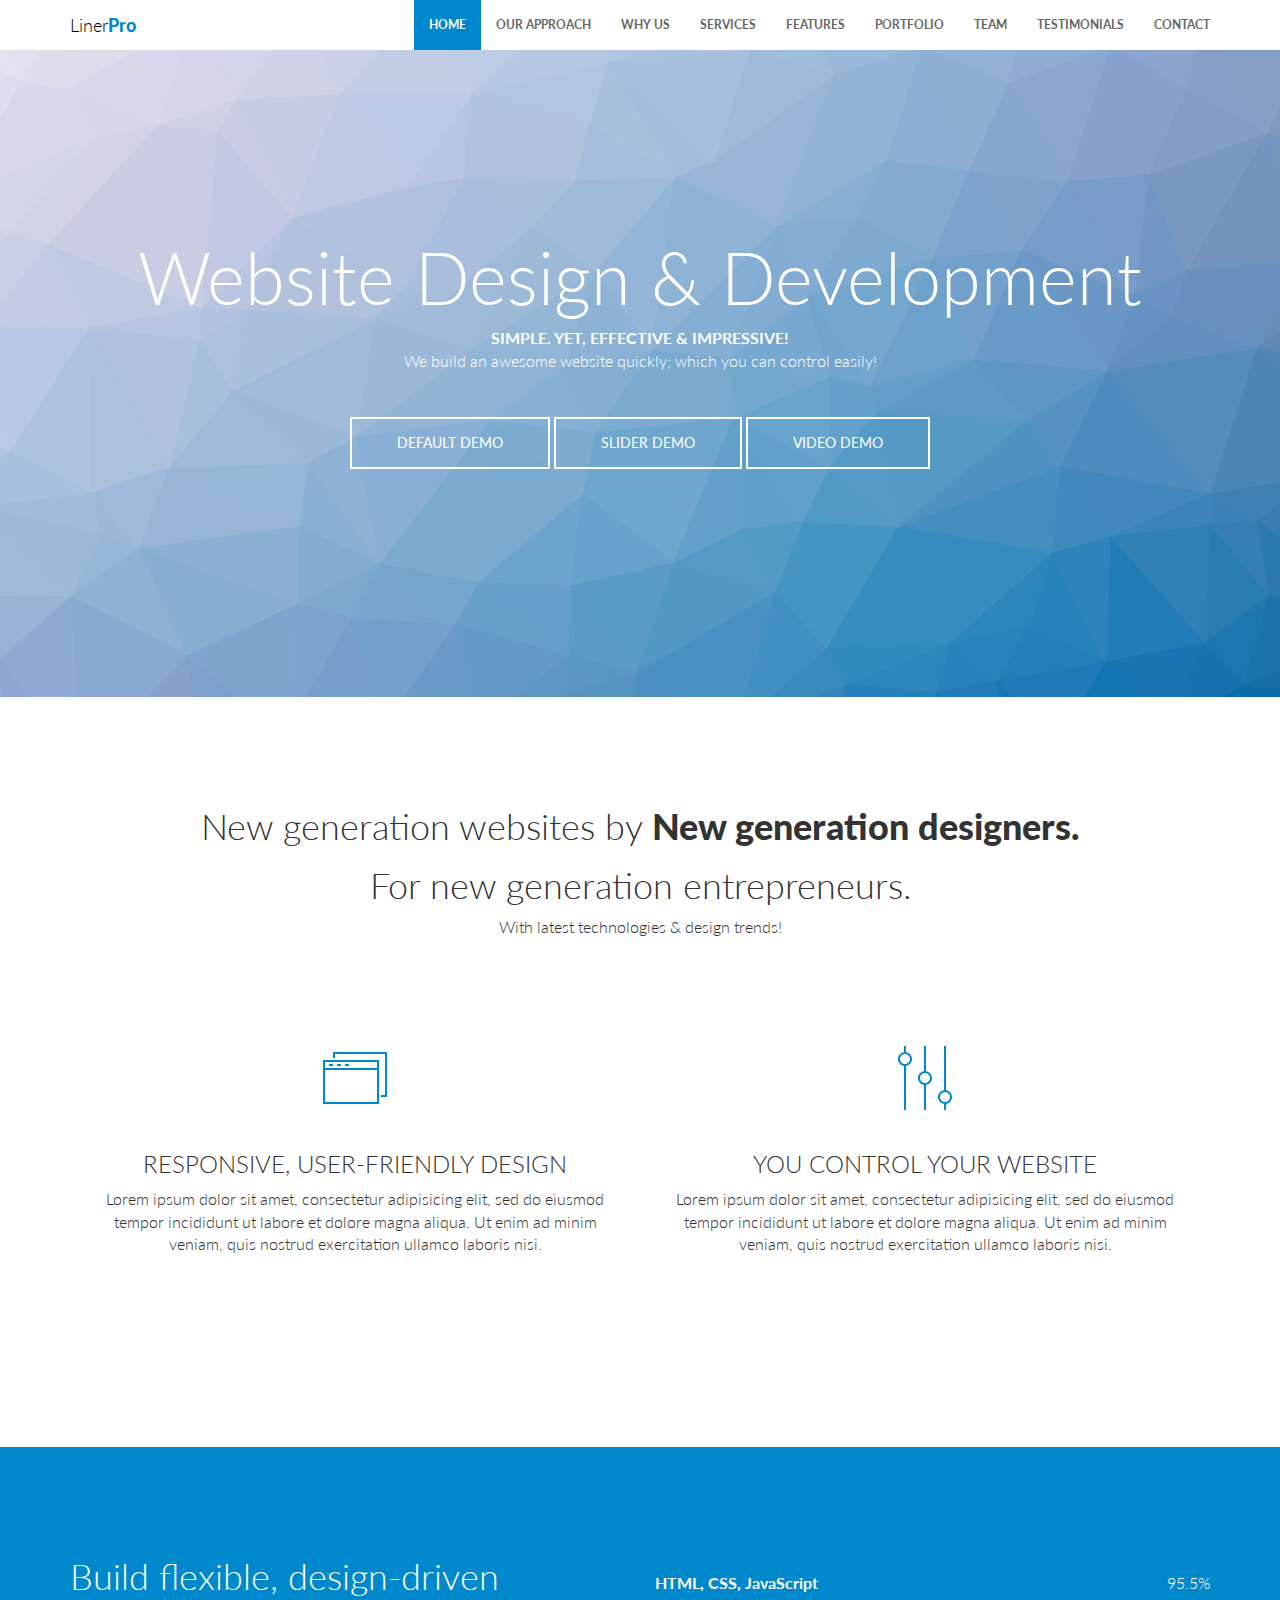
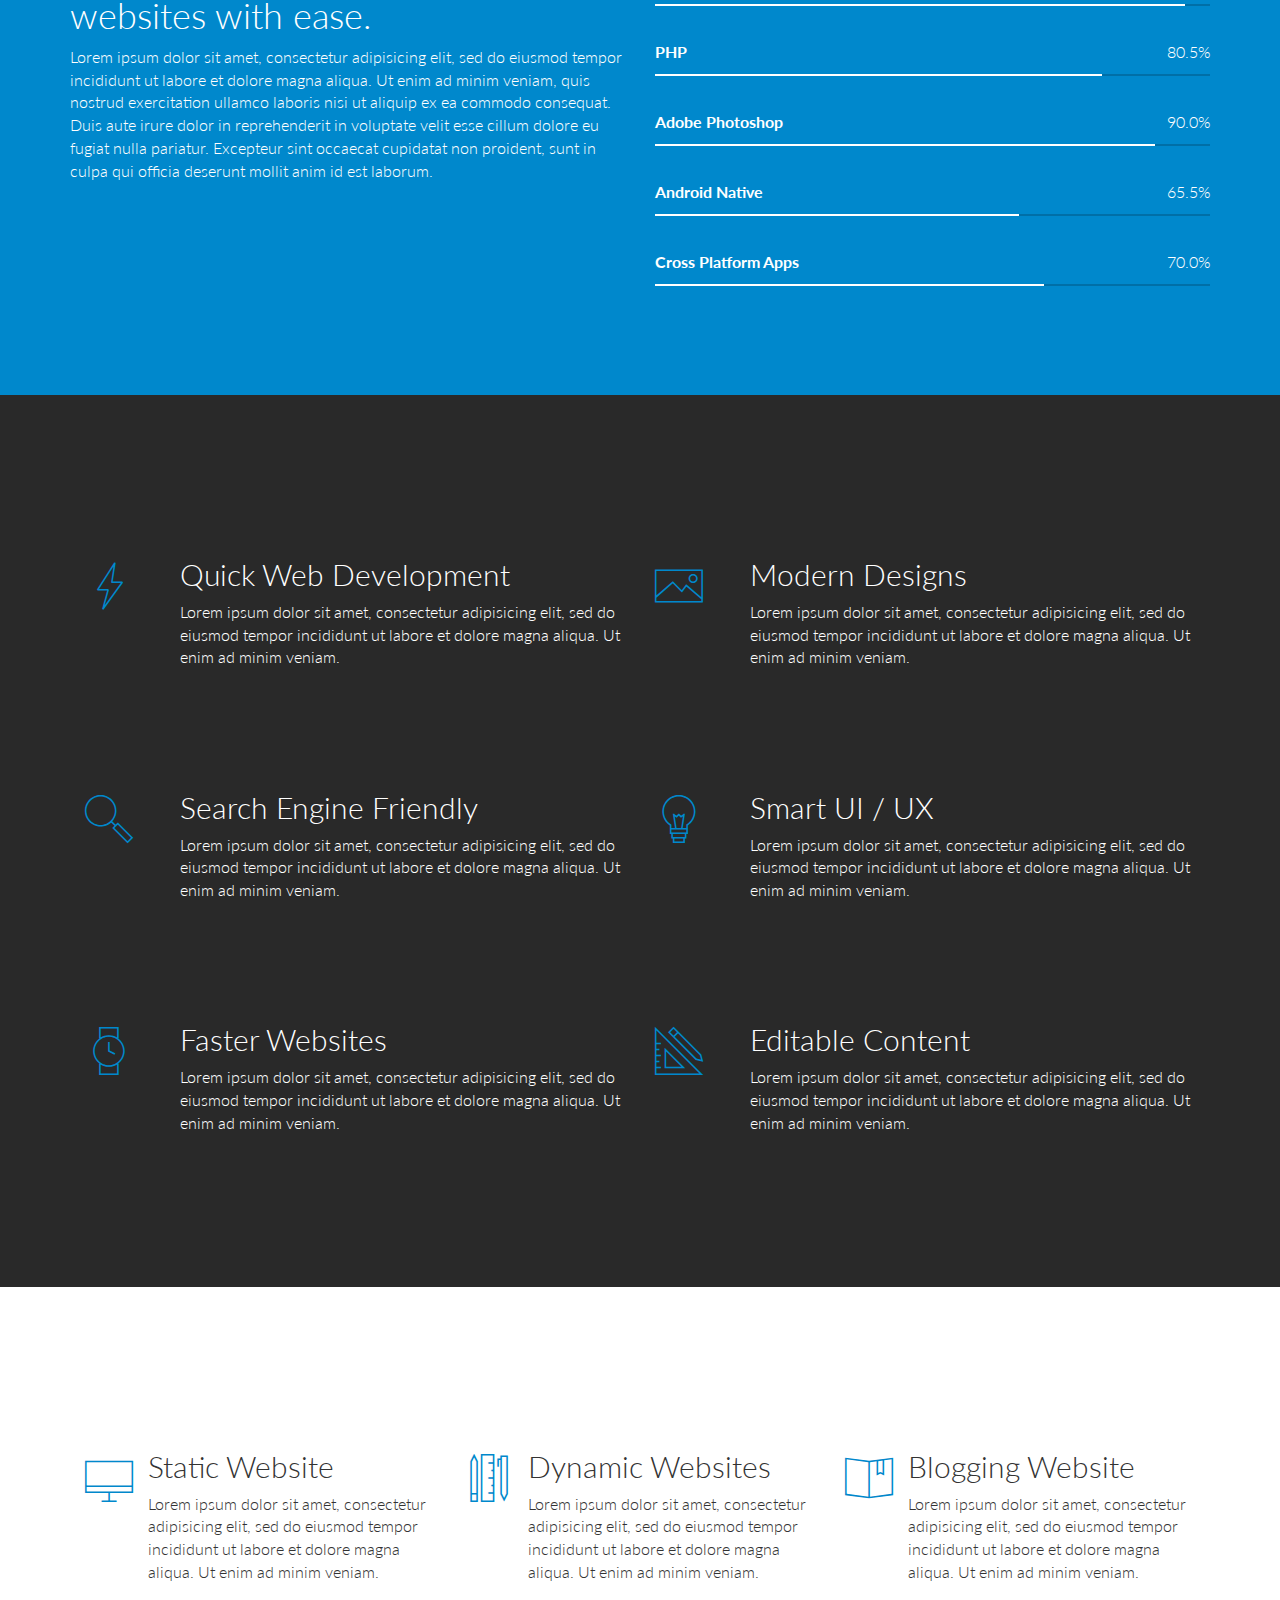
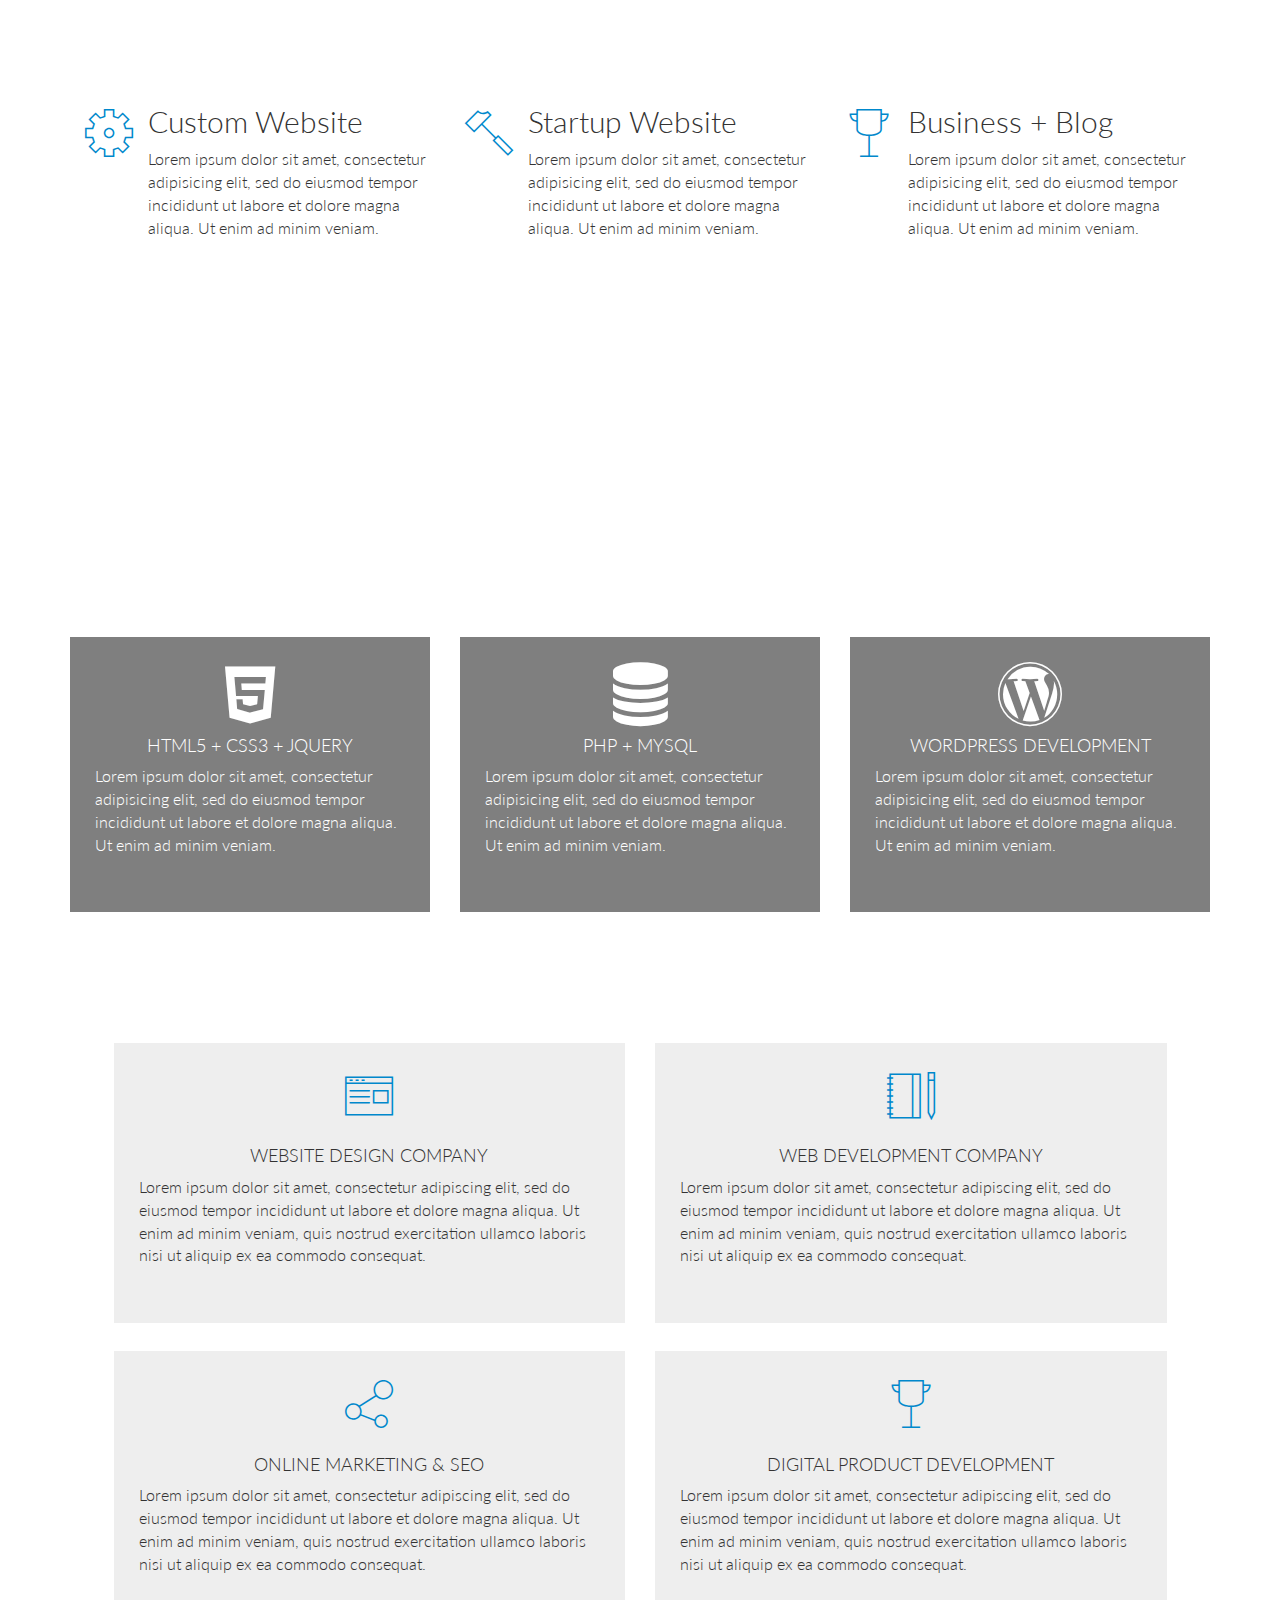
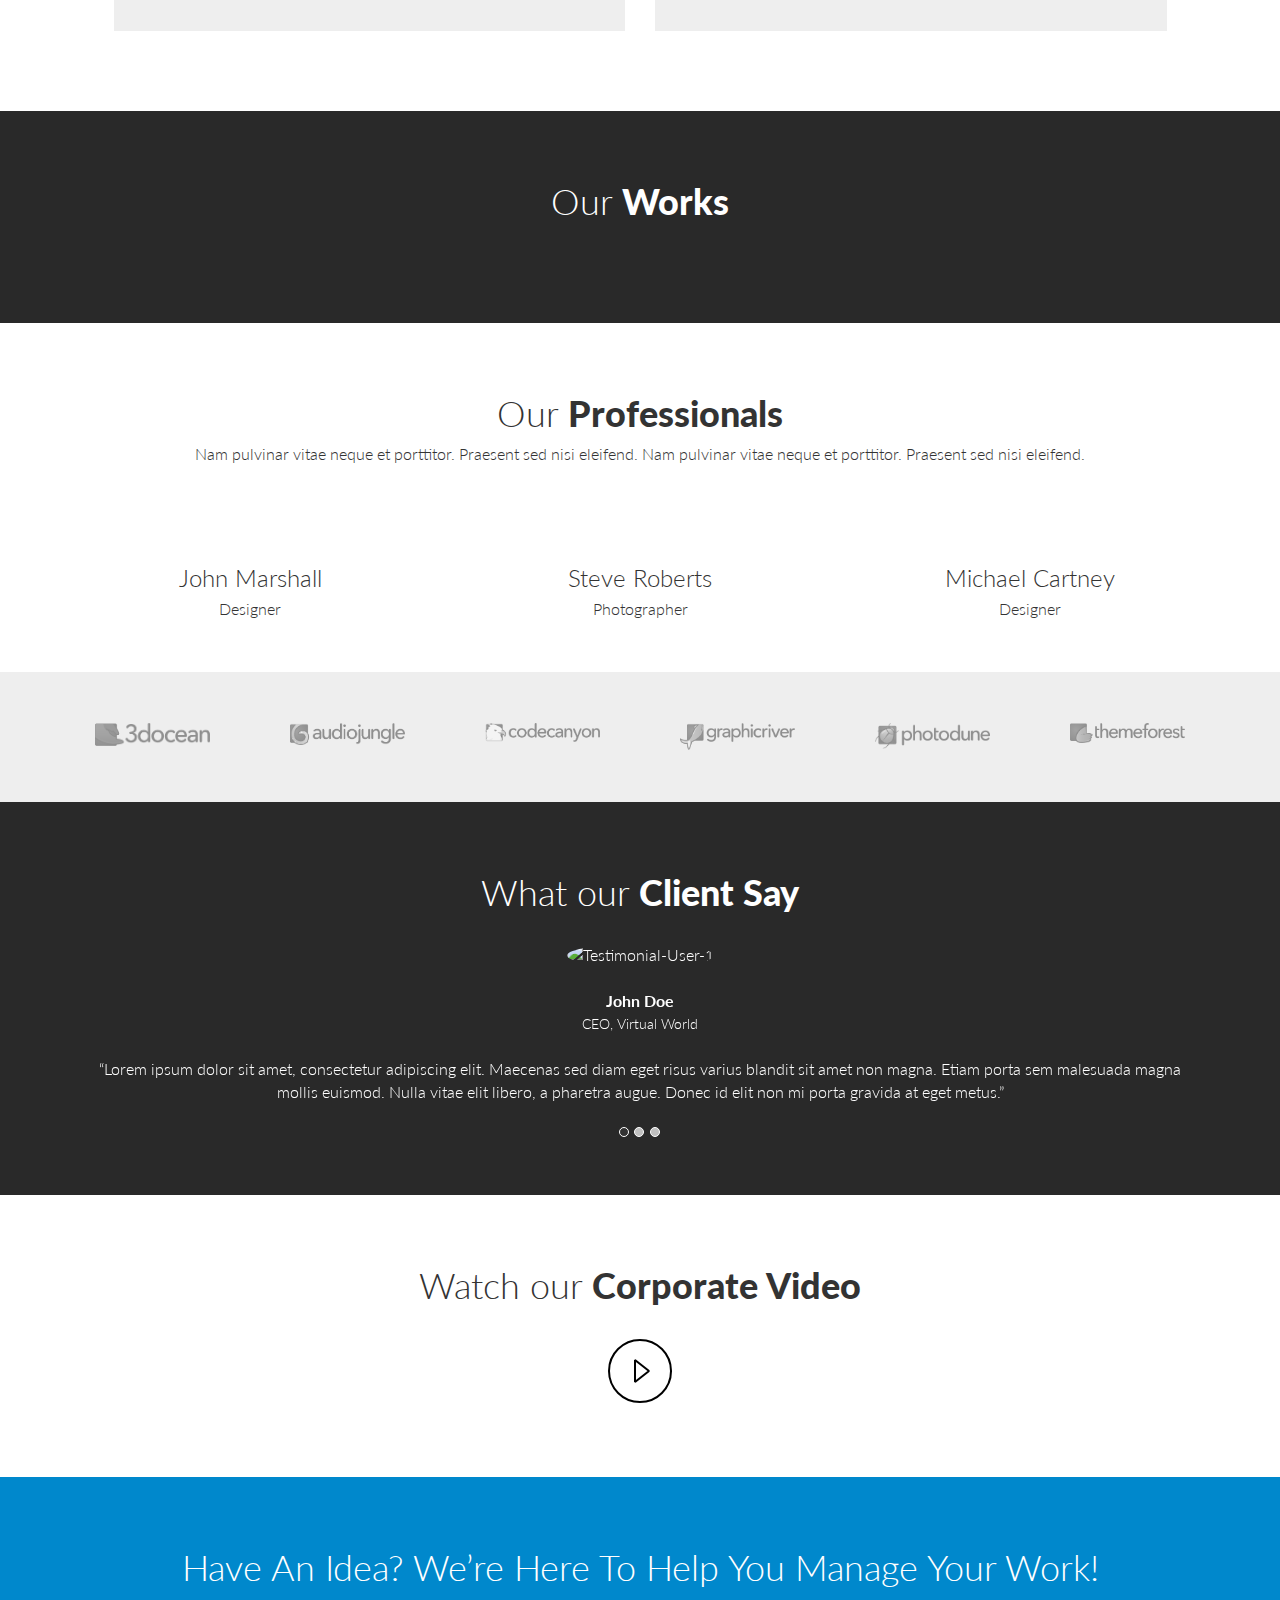
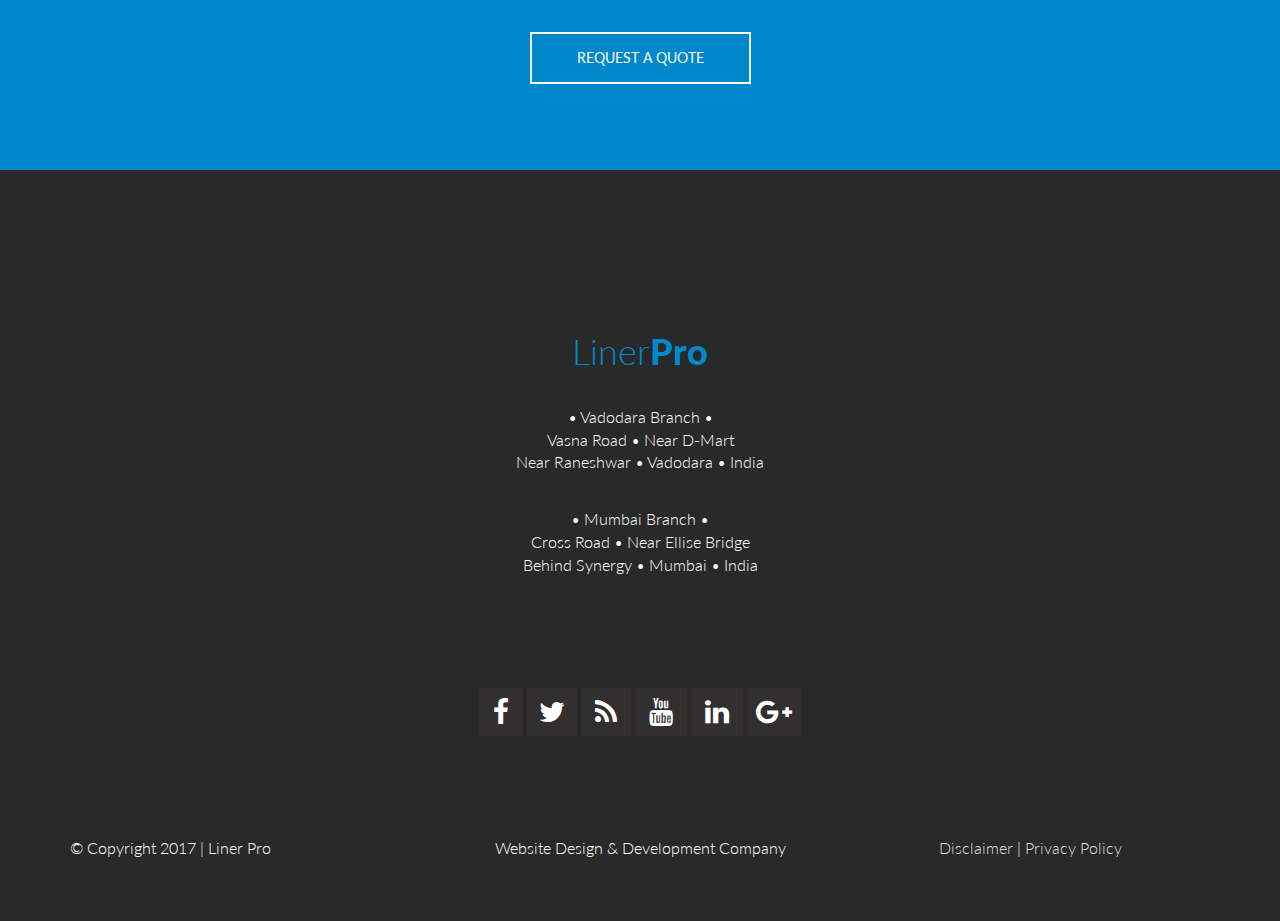
==== index-blue.html @ 0386971e "Initial Commit" ====
<!DOCTYPE html>
<!--[if IE 8]><html class="no-js lt-ie9" lang="en"> <![endif]-->
<!--[if gt IE 8]>
<!--><html class="no-js" lang="zxx"><!--<![endif]-->

<head>
    <!-- Basic Page Needs
    ====================================================================== -->
    <meta charset="UTF-8">
    <title>LinerPro | One Page Professional Bootstrap Website Template</title>
    <meta name="description" content="LinerPro One page Professional responsive website template based on Bootstrap Framework">
    <meta name="keywords" content="Liner, pro, HTML, CSS, XML, JavaScript, bootstrap, framework, responsive, template">
    <meta name="author" content="Liner Pro. Faizan Saiyed">


    <!-- Mobile Specific Meta
    ====================================================================== -->
    <meta name="viewport" content="width=device-width, initial-scale=1.0">

    
    <!-- Favicon
    ====================================================================== -->
    <!-- icon in the highest resolution we need it for -->
    <link rel="icon" sizes="80x80" href="icon.png">
    <!-- reuse same icon for Safari -->
    <link rel="apple-touch-icon" href="ios-icon.png">
    <!-- multiple icons for IE -->
    <meta name="msapplication-square310x310logo" content="icon_largetile.png">



    <!-- Browser Theaming
    ====================================================================== -->
    <!-- Chrome, Firefox, Opera -->
    <meta name="theme-color" content="#292929" />
    <!-- Windows Phone -->  
    <meta name="msapplication-navbutton-color" content="#292929" />  
    <!-- iOS Safari -->  
    <meta name="apple-mobile-web-app-capable" content="yes">  
    <meta name="apple-mobile-web-app-status-bar-style" content="black-translucent">


    
    <!-- CSS
    ====================================================================== -->
    <!-- Bootstrap Framework -->
    <link rel="stylesheet" type="text/css" href="assets/bootstrap/css/bootstrap.min.css">
    <!-- CDN Link to Font Awesome -->
    <link href="https://maxcdn.bootstrapcdn.com/font-awesome/4.7.0/css/font-awesome.min.css" rel="stylesheet">
    <!-- Line Icons (https://linea.io/) -->
    <link rel="stylesheet" type="text/css" href="assets/linea-fonts/basic-icons/styles-basic.css">
    <!-- Main Theme Styles -->
    <link rel="stylesheet" type="text/css" href="assets/css/main.css">



    <!-- Color Options (If no theme selected, default Green Theme will be applied)
    ====================================================================== -->
    <!-- <link rel="stylesheet" type="text/css" href="assets/css/yellow-theme.css"> -->
    <!-- <link rel="stylesheet" type="text/css" href="assets/css/red-theme.css"> -->
    <link rel="stylesheet" type="text/css" href="assets/css/blue-theme.css">
    <!-- <link rel="stylesheet" type="text/css" href="assets/css/custom-theme.css"> -->

</head>

<body data-spy="scroll" data-target=".navbar" data-offset="50">

    <!-- Navbar Section
    ===================================================================== -->
    <header>
        
        <nav class="navbar navbar-default navbar-fixed-top">
            <div class="container">
                <div class="navbar-header">
                    <button type="button" class="navbar-toggle collapsed" data-toggle="modal" data-target="#nav-modal" aria-expanded="false">
                        <span class="sr-only">Toggle navigation</span>
                        <span class="icon-bar"></span>
                        <span class="icon-bar"></span>
                        <span class="icon-bar"></span>
                    </button>
                    <a class="navbar-brand" href="#home">Liner<span>Pro</span></a>
                </div>

                <div class="collapse navbar-collapse" id="navbar-collapse-2">
                    <ul class="nav navbar-nav navbar-right">
                        <li class="active"><a class="nav-links" href="#home">Home</a></li>
                        <li><a class="nav-links" href="#approach">Our Approach</a></li>
                        <li><a class="nav-links" href="#why">Why Us</a></li>
                        <li><a class="nav-links" href="#services">Services</a></li>
                        <li><a class="nav-links" href="#features">Features</a></li>
                        <li><a class="nav-links" href="#works">Portfolio</a></li>
                        <li><a class="nav-links" href="#team">Team</a></li>
                        <li><a class="nav-links" href="#testimonials">Testimonials</a></li>
                        <li><a class="nav-links" href="#" data-toggle="modal" data-target="#contactus">Contact</a></li>
                    </ul>
                </div>
            </div>
        </nav>

    </header>
    <!-- Ends Navbar Section -->

    <!-- Contact Form Modal
    ======================================================================= -->
    <div id="contactus" class="modal fade" role="dialog">
        <div class="modal-dialog modal-lg">

            <!-- Modal content-->
            <div class="modal-content">
                <div class="modal-header">
                    <button type="button" class="close" data-dismiss="modal">&times;</button>
                    <h4 class="modal-title"><span class="bold">Contact</span> Us</h4>
                </div>
                <form id="contact" name="contact" action="mail.php" method="POST">
                    <div class="modal-body">
                            <input type="text" class="form-control" placeholder="Full Name" name="name" id="name" required>
                            <input type="email" class="form-control" placeholder="Email Address" name="email" id="email" required>
                            <input type="text" class="form-control" placeholder="Phone Number" name="phone" id="phone">
                            <input type="text" class="form-control" placeholder="Subject" name="subject" id="subject">
                            <textarea class="form-control" rows="5" placeholder="Enter Message..." name="message" id="message" required></textarea>
                    </div>
                    <div class="modal-footer">
                        <button type="submit" class="btn btn-default submit-btn" id="submit" name="submit">
                            <span class="paperplane-icon fa fa-paper-plane fa-fw"></span> Send
                        </button>
                        <button type="button" class="btn btn-default cancel-btn" data-dismiss="modal">
                            <span class="times-icon fa fa-times fa-fw"></span> Cancel
                        </button>
                    </div>
                </form>
            </div>
        </div>
    </div>

    <!-- Ends Contact Form Modal  -->

    <!-- Home Hero Section
    ======================================================================= -->
    <section id="home" class="section home-section background-image">
        <div class="container">
            <div class="row" style="margin-bottom: 8%;">
                <div class="col-md-12 text-center">
                    <h1>Website Design &amp; Development</h1>
                    <strong>SIMPLE. YET, EFFECTIVE &amp; IMPRESSIVE!</strong>
                    <p>We build an awesome website quickly; which you can control easily!</p>
                    <a href="index.html" class="btn btn-default btn-outline btn-lg contact-btn" style="margin: 3% 0">DEFAULT DEMO</a>
                    <a href="index-slider.html" class="btn btn-default btn-outline btn-lg contact-btn" style="margin: 3% 0">SLIDER DEMO</a>
                    <a href="index-video.html" class="btn btn-default btn-outline btn-lg contact-btn" style="margin: 3% 0">VIDEO DEMO</a>
                </div>
            </div>
        </div>
    </section>
    <!-- Ends Home Hero Section -->

    <!-- Our Approach Section
    ======================================================================= -->
    <section id="approach" class="section" style="padding: 7% 0;">
        <div class="container">
            <div class="row">
                <div class="col-md-12 text-center">
                    <h1>New generation websites by <span class="bold">New generation designers.</span></h1>
                    <h1>For new generation entrepreneurs.</h1>
                    <p>With latest technologies &amp; design trends!</p>
                </div>
            </div>

            <div class="row" style="margin: 8% 0;">
                <div class="col-md-6 text-center">
                    <span class="color-icon icon-basic-webpage-multiple icon-4x"></span>
                    <h3 class="uppercase">RESPONSIVE, USER-FRIENDLY DESIGN</h3>
                    <p>Lorem ipsum dolor sit amet, consectetur adipisicing elit, sed do eiusmod tempor incididunt ut labore et dolore magna aliqua. Ut enim ad minim veniam, quis nostrud exercitation ullamco laboris nisi.</p>
                </div>
                <div class="col-md-6 text-center">
                    <span class="color-icon icon-basic-mixer2 icon-4x"></span>
                    <h3 class="uppercase">YOU CONTROL YOUR WEBSITE</h3>
                    <p>Lorem ipsum dolor sit amet, consectetur adipisicing elit, sed do eiusmod tempor incididunt ut labore et dolore magna aliqua. Ut enim ad minim veniam, quis nostrud exercitation ullamco laboris nisi.</p>
                </div>
            </div>
        </div>
    </section>
    <!-- Ends Our Approach Section -->

    <!-- Our Strengths Section
    ======================================================================= -->
    <section id="ourstrenghts" class="section colored-section" style="padding: 7% 0;">
        <div class="container">
            <div class="row">
                <div class="col-md-6">
                    <h1>Build flexible, design-driven<br>websites with ease.</h1>
                    <p>Lorem ipsum dolor sit amet, consectetur adipisicing elit, sed do eiusmod tempor incididunt ut labore et dolore magna aliqua. Ut enim ad minim veniam, quis nostrud exercitation ullamco laboris nisi ut aliquip ex ea commodo consequat. Duis aute irure dolor in reprehenderit in voluptate velit esse cillum dolore eu fugiat nulla pariatur. Excepteur sint occaecat cupidatat non proident, sunt in culpa qui officia deserunt mollit anim id est laborum.</p>
                </div>

                <div class="col-md-6">
                    <div class="tile-progress">
                        <div>
                            <p><strong>HTML, CSS, JavaScript</strong> <span class="pull-right">95.5%</span></p>
                        </div>
                        <div class="tile-progressbar">
                            <span data-fill="95.5%" style="width: 95.5%;"></span>
                        </div>
                    </div>

                    <div class="tile-progress">
                        <div>
                            <p><strong>PHP</strong> <span class="pull-right">80.5%</span></p>
                        </div>
                        <div class="tile-progressbar">
                            <span data-fill="80.5%" style="width: 80.5%;"></span>
                        </div>
                    </div>

                    <div class="tile-progress">
                        <div>
                            <p><strong>Adobe Photoshop</strong> <span class="pull-right">90.0%</span></p>
                        </div>
                        <div class="tile-progressbar">
                            <span data-fill="90.0%" style="width: 90.0%;"></span>
                        </div>
                    </div>

                    <div class="tile-progress">
                        <div>
                            <p><strong>Android Native</strong> <span class="pull-right">65.5%</span></p>
                        </div>
                        <div class="tile-progressbar">
                            <span data-fill="65.5%" style="width: 65.5%;"></span>
                        </div>
                    </div>

                    <div class="tile-progress">
                        <div>
                            <p><strong>Cross Platform Apps</strong> <span class="pull-right">70.0%</span></p>
                        </div>
                        <div class="tile-progressbar">
                            <span data-fill="70.0%" style="width: 70.0%;"></span>
                        </div>
                    </div>
                </div>
            </div>
        </div>
    </section>
    <!-- Ends Our Strengths Section -->

    <!-- Why Us Section
    ======================================================================= -->
    <section id="why" class="section dark">
        <div class="container">
            <div class="row" style="margin: 8% 0;">
                <div class="col-md-6">
                    <div class="row">
                        <div class="col-md-2 dark-section-icons">
                            <span class="color-icon icon-basic-bolt icon-3x"></span>
                        </div>
                        <div class="col-md-10">
                            <h2 class="uppercase">Quick Web Development</h2>
                            <p>Lorem ipsum dolor sit amet, consectetur adipisicing elit, sed do eiusmod tempor incididunt ut labore et dolore magna aliqua. Ut enim ad minim veniam.</p>
                        </div>
                    </div>
                </div>

                <div class="col-md-6">
                    <div class="row">
                        <div class="col-md-2 dark-section-icons">
                            <span class="color-icon icon-basic-picture icon-3x"></span>
                        </div>
                        <div class="col-md-10">
                            <h2 class="uppercase">Modern Designs</h2>
                            <p>Lorem ipsum dolor sit amet, consectetur adipisicing elit, sed do eiusmod tempor incididunt ut labore et dolore magna aliqua. Ut enim ad minim veniam.</p>
                        </div>
                    </div>
                </div>
            </div>

            <div class="row" style="margin: 8% 0;">
                <div class="col-md-6">
                    <div class="row">
                        <div class="col-md-2 dark-section-icons">
                            <span class="color-icon icon-basic-magnifier icon-3x"></span>
                        </div>
                        <div class="col-md-10">
                            <h2 class="uppercase">Search Engine Friendly</h2>
                            <p>Lorem ipsum dolor sit amet, consectetur adipisicing elit, sed do eiusmod tempor incididunt ut labore et dolore magna aliqua. Ut enim ad minim veniam.</p>
                        </div>
                    </div>
                </div>

                <div class="col-md-6">
                    <div class="row">
                        <div class="col-md-2 dark-section-icons">
                            <span class="color-icon icon-basic-lightbulb icon-3x"></span>
                        </div>
                        <div class="col-md-10">
                            <h2 class="uppercase">Smart UI / UX</h2>
                            <p>Lorem ipsum dolor sit amet, consectetur adipisicing elit, sed do eiusmod tempor incididunt ut labore et dolore magna aliqua. Ut enim ad minim veniam.</p>
                        </div>
                    </div>
                </div>
            </div>

            <div class="row" style="margin: 8% 0;">
                <div class="col-md-6">
                    <div class="row">
                        <div class="col-md-2 dark-section-icons">
                            <span class="color-icon icon-basic-watch icon-3x"></span>
                        </div>
                        <div class="col-md-10">
                            <h2 class="uppercase">Faster Websites</h2>
                            <p>Lorem ipsum dolor sit amet, consectetur adipisicing elit, sed do eiusmod tempor incididunt ut labore et dolore magna aliqua. Ut enim ad minim veniam.</p>
                        </div>
                    </div>
                </div>

                <div class="col-md-6">
                    <div class="row">
                        <div class="col-md-2 dark-section-icons">
                            <span class="color-icon icon-basic-pencil-ruler icon-3x"></span>
                        </div>
                        <div class="col-md-10">
                            <h2 class="uppercase">Editable Content</h2>
                            <p>Lorem ipsum dolor sit amet, consectetur adipisicing elit, sed do eiusmod tempor incididunt ut labore et dolore magna aliqua. Ut enim ad minim veniam.</p>
                        </div>
                    </div>
                </div>
            </div>
        </div>
    </section>
    <!-- Ends Why Us Section -->

    <!-- Services Section
    ======================================================================= -->
    <section id="services" class="section">
        <div class="container">
            <div class="row" style="margin: 8% 0;">
                <div class="col-md-4">
                    <div class="row">
                        <div class="col-md-2 dark-section-icons">
                            <span class="color-icon icon-basic-display icon-3x"></span>
                        </div>
                        <div class="col-md-10">
                            <h2 class="uppercase">Static Website</h2>
                            <p>Lorem ipsum dolor sit amet, consectetur adipisicing elit, sed do eiusmod tempor incididunt ut labore et dolore magna aliqua. Ut enim ad minim veniam.</p>
                        </div>
                    </div>
                </div>

                <div class="col-md-4">
                    <div class="row">
                        <div class="col-md-2 dark-section-icons">
                            <span class="color-icon icon-basic-pencil-ruler-pen icon-3x"></span>
                        </div>
                        <div class="col-md-10">
                            <h2 class="uppercase">Dynamic Websites</h2>
                            <p>Lorem ipsum dolor sit amet, consectetur adipisicing elit, sed do eiusmod tempor incididunt ut labore et dolore magna aliqua. Ut enim ad minim veniam.</p>
                        </div>
                    </div>
                </div>

                <div class="col-md-4">
                    <div class="row">
                        <div class="col-md-2 dark-section-icons">
                            <span class="color-icon icon-basic-spread-bookmark icon-3x"></span>
                        </div>
                        <div class="col-md-10">
                            <h2 class="uppercase">Blogging Website</h2>
                            <p>Lorem ipsum dolor sit amet, consectetur adipisicing elit, sed do eiusmod tempor incididunt ut labore et dolore magna aliqua. Ut enim ad minim veniam.</p>
                        </div>
                    </div>
                </div>
            </div>

            <div class="row" style="margin: 8% 0;">
                <div class="col-md-4">
                    <div class="row">
                        <div class="col-md-2 dark-section-icons">
                            <span class="color-icon icon-basic-gear icon-3x"></span>
                        </div>
                        <div class="col-md-10">
                            <h2 class="uppercase">Custom Website</h2>
                            <p>Lorem ipsum dolor sit amet, consectetur adipisicing elit, sed do eiusmod tempor incididunt ut labore et dolore magna aliqua. Ut enim ad minim veniam.</p>
                        </div>
                    </div>
                </div>

                <div class="col-md-4">
                    <div class="row">
                        <div class="col-md-2 dark-section-icons">
                            <span class="color-icon icon-basic-hammer icon-3x"></span>
                        </div>
                        <div class="col-md-10">
                            <h2 class="uppercase">Startup Website</h2>
                            <p>Lorem ipsum dolor sit amet, consectetur adipisicing elit, sed do eiusmod tempor incididunt ut labore et dolore magna aliqua. Ut enim ad minim veniam.</p>
                        </div>
                    </div>
                </div>

                <div class="col-md-4">
                    <div class="row">
                        <div class="col-md-2 dark-section-icons">
                            <span class="color-icon icon-basic-cup icon-3x"></span>
                        </div>
                        <div class="col-md-10">
                            <h2 class="uppercase">Business + Blog</h2>
                            <p>Lorem ipsum dolor sit amet, consectetur adipisicing elit, sed do eiusmod tempor incididunt ut labore et dolore magna aliqua. Ut enim ad minim veniam.</p>
                        </div>
                    </div>
                </div>
            </div>
        </div>
    </section>
    <!-- Ends Services Section -->

    <!-- Features Section
    ======================================================================= -->
    <section id="features" class="section background-image">
        <div class="container">
            <div class="row" style="margin-bottom: 8%;">
                <div class="col-md-12 text-center">
                    <h1>Website Design &amp; Development</h1>
                    <p>With latest technologies in the market. In India &amp; all over World.</p>
                </div>
            </div>

            <div class="row">
                <div class="col-md-4 text-center">
                    <div class="black-bg">
                        <i class="fa fa-html5 fa-4x"></i>
                        <h4>HTML5 + CSS3 + JQUERY</h4>
                        <p class="text-left">Lorem ipsum dolor sit amet, consectetur adipisicing elit, sed do eiusmod tempor incididunt ut labore et dolore magna aliqua. Ut enim ad minim veniam.</p>
                    </div>
                </div>

                <div class="col-md-4 text-center">
                    <div class="black-bg">
                        <i class="fa fa-database fa-4x"></i>
                        <h4>PHP + MYSQL</h4>
                        <p class="text-left">Lorem ipsum dolor sit amet, consectetur adipisicing elit, sed do eiusmod tempor incididunt ut labore et dolore magna aliqua. Ut enim ad minim veniam.</p>
                    </div>
                </div>

                <div class="col-md-4 text-center">
                    <div class="black-bg">
                        <i class="fa fa-wordpress fa-4x"></i>
                        <h4>WORDPRESS DEVELOPMENT</h4>
                        <p class="text-left">Lorem ipsum dolor sit amet, consectetur adipisicing elit, sed do eiusmod tempor incididunt ut labore et dolore magna aliqua. Ut enim ad minim veniam.</p>
                    </div>
                </div>
            </div>
        </div>
    </section>
    <!-- Ends Features Section -->

    <!-- Core Values Section
    ======================================================================= -->
    <section id="core-values" class="section">
        <div class="container">
            <div class="row grey-bg-row">
                <div class="col-md-6 text-center">
                    <div class="grey-bg">
                        <span class="color-icon icon-basic-webpage-img-txt icon-3x"></span>
                        <h4>WEBSITE DESIGN COMPANY</h4>
                        <p class="text-left">Lorem ipsum dolor sit amet, consectetur adipiscing elit, sed do eiusmod tempor incididunt ut labore et dolore magna aliqua. Ut enim ad minim veniam, quis nostrud exercitation ullamco laboris nisi ut aliquip ex ea commodo consequat.</p>
                    </div>
                </div>

                <div class="col-md-6 text-center">
                    <div class="grey-bg">
                        <span class="color-icon icon-basic-notebook-pencil icon-3x"></span>
                        <h4>WEB DEVELOPMENT COMPANY</h4>
                        <p class="text-left">Lorem ipsum dolor sit amet, consectetur adipiscing elit, sed do eiusmod tempor incididunt ut labore et dolore magna aliqua. Ut enim ad minim veniam, quis nostrud exercitation ullamco laboris nisi ut aliquip ex ea commodo consequat.</p>
                    </div>
                </div>
            </div>

            <div class="row grey-bg-row">
                <div class="col-md-6 text-center">
                    <div class="grey-bg">
                        <span class="color-icon icon-basic-share icon-3x"></span>
                        <h4>ONLINE MARKETING &amp; SEO</h4>
                        <p class="text-left">Lorem ipsum dolor sit amet, consectetur adipiscing elit, sed do eiusmod tempor incididunt ut labore et dolore magna aliqua. Ut enim ad minim veniam, quis nostrud exercitation ullamco laboris nisi ut aliquip ex ea commodo consequat.</p>
                    </div>
                </div>

                <div class="col-md-6 text-center">
                    <div class="grey-bg">
                        <span class="color-icon icon-basic-cup icon-3x"></span>
                        <h4>DIGITAL PRODUCT DEVELOPMENT</h4>
                        <p class="text-left">Lorem ipsum dolor sit amet, consectetur adipiscing elit, sed do eiusmod tempor incididunt ut labore et dolore magna aliqua. Ut enim ad minim veniam, quis nostrud exercitation ullamco laboris nisi ut aliquip ex ea commodo consequat.</p>
                    </div>
                </div>
            </div>
        </div>
    </section>
    <!-- Ends Core Values Section -->

    <!-- Portfolio Section
    ======================================================================= -->
    <section id="works" class="section dark">
        <div class="container">
            <div class="col-md-12">
                <h1 class="text-center">Our <span class="bold">Works</span></h1>
                <div id="gallery" class="gallery">
                    <ul>

                        <li id="image1" class="col-md-4 col-sm-6 col-xs-12">
                            <div class="mosaicItem">
                                <a href="#popin1">
                                    <img src="https://placehold.it/800x800/333" alt="" class="img-responsive" />
                                    <div class="text">Work Title</div>
                                </a>
                            </div>
                            <div class="popin" id="popin1">
                                <a href="#image1">
                                    <div class="galleryOverlay"></div>
                                    <div class="imgBox"><img src="https://placehold.it/800x500/333" alt="" class="img-responsive" /></div>
                                </a>
                            </div>
                        </li>
                   
                        <li id="image2" class="col-md-4 col-sm-6 col-xs-12">
                            <div class="mosaicItem">
                                <a href="#popin2">
                                    <img src="https://placehold.it/800x800/333" alt="" class="img-responsive" />
                                    <div class="text">Work Title</div>
                                </a>
                            </div>
                            <div class="popin" id="popin2">
                                <a href="#image2">
                                    <div class="galleryOverlay"></div>
                                    <div class="imgBox"><img src="https://placehold.it/800x500/333" alt="" class="img-responsive" /></div>
                                </a>
                            </div>
                        </li>
                    
                        <li id="image3" class="col-md-4 col-sm-6 col-xs-12">
                            <div class="mosaicItem">
                                <a href="#popin3">
                                    <img src="https://placehold.it/800x800/333" alt="" class="img-responsive" />
                                    <div class="text">Work Title</div>
                                </a>
                            </div>
                            <div class="popin" id="popin3">
                                <a href="#image3">
                                    <div class="galleryOverlay"></div>
                                    <div class="imgBox"><img src="https://placehold.it/800x500/333" alt="" class="img-responsive" /></div>
                                </a>
                            </div>
                        </li>
                    
                        <li id="image4" class="col-md-4 col-sm-6 col-xs-12">
                            <div class="mosaicItem">
                                <a href="#popin4">
                                    <img src="https://placehold.it/800x800/333" alt="" class="img-responsive" />
                                    <div class="text">Work Title</div>
                                </a>
                            </div>
                            <div class="popin" id="popin4">
                                <a href="#image4">
                                    <div class="galleryOverlay"></div>
                                    <div class="imgBox"><img src="https://placehold.it/800x500/333" alt="" class="img-responsive" /></div>
                                </a>
                            </div>
                        </li>
                    
                        <li id="image5" class="col-md-4 col-sm-6 col-xs-12">
                            <div class="mosaicItem">
                                <a href="#popin5">
                                    <img src="https://placehold.it/800x800/333" alt="" class="img-responsive" />
                                    <div class="text">Work Title</div>
                                </a>
                            </div>
                            <div class="popin" id="popin5">
                                <a href="#image5">
                                    <div class="galleryOverlay"></div>
                                    <div class="imgBox"><img src="https://placehold.it/800x500/333" alt="" class="img-responsive" /></div>
                                </a>
                            </div>
                        </li>
                    
                        <li id="image6" class="col-md-4 col-sm-6 col-xs-12">
                            <div class="mosaicItem">
                                <a href="#popin6">
                                    <img src="https://placehold.it/800x800/333" alt="" class="img-responsive" />
                                    <div class="text">Work Title</div>
                                </a>
                            </div>
                            <div class="popin" id="popin6">
                                <a href="#image6">
                                    <div class="galleryOverlay"></div>
                                    <div class="imgBox"><img src="https://placehold.it/800x500/333" alt="" class="img-responsive" /></div>
                                </a>
                            </div>
                        </li>
                        
                    </ul>

                </div>
            </div>
        </div>
    </section>
    <!-- Ends Portfolio Section -->

    

    <!-- Our Team Section
    =======================================================================-->
    <section id="team" class="section">
        <div class="container">
            <h1 class="text-center">Our <span class="bold">Professionals</span></h1>
            <p class="text-center">Nam pulvinar vitae neque et porttitor. Praesent sed nisi eleifend. Nam pulvinar vitae neque et porttitor. Praesent sed nisi eleifend.</p>
            <div class="row team-row" style="margin-top: 4%;">

                <div class="col-md-4 col-sm-6 team-wrap">
                    <div class="team-member text-center">
                        <div class="team-img">
                            <img src="https://deothemes.com/envato/enigma/html/img/team_1.jpg" alt="">
                            <div class="overlay">
                                <div class="team-details text-center">
                                    <p>
                                        Our web design team will spend time with our digital marketing team.
                                    </p>
                                    <div class="socials mt-20">
                                        <a href="#"><i class="fa fa-facebook"></i></a>
                                        <a href="#"><i class="fa fa-twitter"></i></a>
                                        <a href="#"><i class="fa fa-google-plus"></i></a>
                                        <a href="#"><i class="fa fa-envelope"></i></a>
                                    </div>
                                </div>
                            </div>
                        </div>
                        <h3 class="team-title">John Marshall</h3>
                        <span>Designer</span>
                    </div>
                </div>
                <!-- end team member -->

                <div class="col-md-4 col-sm-6 team-wrap">
                    <div class="team-member text-center">
                        <div class="team-img">
                            <img src="https://deothemes.com/envato/enigma/html/img/team_2.jpg" alt="">
                            <div class="overlay">
                                <div class="team-details text-center">
                                    <p>
                                        Our web design team will spend time with our digital marketing team.
                                    </p>
                                    <div class="socials mt-20">
                                        <a href="#"><i class="fa fa-facebook"></i></a>
                                        <a href="#"><i class="fa fa-twitter"></i></a>
                                        <a href="#"><i class="fa fa-google-plus"></i></a>
                                        <a href="#"><i class="fa fa-envelope"></i></a>
                                    </div>
                                </div>
                            </div>
                        </div>
                        <h3 class="team-title">Steve Roberts</h3>
                        <span>Photographer</span>
                    </div>
                </div>
                <!-- end team member -->

                <div class="col-md-4 col-sm-6 team-wrap">
                    <div class="team-member last text-center">
                        <div class="team-img">
                            <img src="https://deothemes.com/envato/enigma/html/img/team_3.jpg" alt="">
                            <div class="overlay">
                                <div class="team-details text-center">
                                    <p>
                                        Our web design team will spend time with our digital marketing team.
                                    </p>
                                    <div class="socials mt-20">
                                        <a href="#"><i class="fa fa-facebook"></i></a>
                                        <a href="#"><i class="fa fa-twitter"></i></a>
                                        <a href="#"><i class="fa fa-google-plus"></i></a>
                                        <a href="#"><i class="fa fa-envelope"></i></a>
                                    </div>
                                </div>
                            </div>
                        </div>
                        <h3 class="team-title">Michael Cartney</h3>
                        <span>Designer</span>
                    </div>
                </div>
                <!-- end team member -->

            </div>
        </div>
    </section>
    <!-- Ends Our Team Section -->

    <!-- Our Clients Section
    ======================================================================= -->
    <div id="clients" class="section" style="background-color: #EEE">
        <div class="container">
            <div class="row">
                <div class="col-md-2 col-sm-12 col-xs-12">
                    <img class="client-logo img-responsive" src="assets/images/clients/1.png" alt="...">
                </div>
                <div class="col-md-2 col-sm-12 col-xs-12">
                    <img class="client-logo img-responsive" src="assets/images/clients/2.png" alt="...">
                </div>
                <div class="col-md-2 col-sm-12 col-xs-12">
                    <img class="client-logo img-responsive" src="assets/images/clients/3.png" alt="...">
                </div>
                <div class="col-md-2 col-sm-12 col-xs-12">
                    <img class="client-logo img-responsive" src="assets/images/clients/4.png" alt="...">
                </div>
                <div class="col-md-2 col-sm-12 col-xs-12">
                    <img class="client-logo img-responsive" src="assets/images/clients/5.png" alt="...">
                </div>
                <div class="col-md-2 col-sm-12 col-xs-12">
                    <img class="client-logo img-responsive" src="assets/images/clients/6.png" alt="...">
                </div>
            </div>
        </div>
    </div>
    <!-- Ends Our Clients Section -->

    <!-- Testimonials Section
    ======================================================================= -->
    <section id="testimonials" class="section dark">
        <div class="container">
            <div class="row">
                <div class="col-md-12">
                    <h1 class="text-center">What our <span class="bold">Client Say</span></h1>
                    <div class="carousel slide quote-carousel" data-ride="carousel" id="quote-carousel">

                        <!-- Bottom Carousel Indicators -->
                        <ol class="carousel-indicators">
                            <li data-target="#quote-carousel" data-slide-to="0" class="active"></li>
                            <li data-target="#quote-carousel" data-slide-to="1"></li>
                            <li data-target="#quote-carousel" data-slide-to="2"></li>
                        </ol>

                        <!-- Carousel Slides / Quotes -->
                        <div class="carousel-inner">

                            <!-- Quote 1 -->
                            <div class="item active">
                                <div class="row">
                                    <div class="col-sm-12">
                                        <img src="https://api.adorable.io/avatars/100/abott@adorable.png" class="img-circle" alt="Testimonial-User-1">
                                        <br>
                                        <br><strong>John Doe</strong>
                                        <br><small>CEO, Virtual World</small>
                                        <br>
                                        <br>
                                        <p>&ldquo;Lorem ipsum dolor sit amet, consectetur adipiscing elit. Maecenas sed diam eget risus varius blandit sit amet non magna. Etiam porta sem malesuada magna mollis euismod. Nulla vitae elit libero, a pharetra augue. Donec id elit non mi porta gravida at eget metus.&rdquo;</p>
                                    </div>
                                </div>
                            </div>

                            <!-- Quote 2 -->
                            <div class="item">
                                <div class="row">
                                    <div class="col-sm-12">
                                        <img src="https://api.adorable.io/avatars/100/john@adorable.png" class="img-circle" alt="Testimonial-User-2">
                                        <br>
                                        <br><strong>John Doe</strong>
                                        <br><small>CEO, Virtual World</small>
                                        <br>
                                        <br>
                                        <p>&ldquo;Vivamus sagittis lacus vel augue laoreet rutrum faucibus dolor auctor. Vivamus sagittis lacus vel augue laoreet rutrum faucibus dolor auctor. Aenean lacinia bibendum nulla sed consectetur. Nullam id dolor id nibh ultricies vehicula ut id elit. Morbi leo risus, porta ac consectetur ac, vestibulum at eros.&rdquo;</p>
                                    </div>
                                </div>
                            </div>

                            <!-- Quote 3 -->
                            <div class="item">
                                <div class="row">
                                    <div class="col-sm-12">
                                        <img src="https://api.adorable.io/avatars/100/jane@adorable.png" class="img-circle" alt="Testimonial-User-3">
                                        <br>
                                        <br><strong>John Doe</strong>
                                        <br><small>CEO, Virtual World</small>
                                        <br>
                                        <br>
                                        <p>&ldquo;Aenean lacinia bibendum nulla sed consectetur. Lorem ipsum dolor sit amet, consectetur adipiscing elit. Praesent commodo cursus magna, vel scelerisque nisl consectetur et. Maecenas faucibus mollis interdum. Cras mattis consectetur purus sit amet fermentum.&rdquo;</p>
                                    </div>
                                </div>
                            </div>

                        </div>

                    </div>
                </div>
            </div>
        </div>
    </section>
    <!-- Ends Testimonials Section -->

    <!-- Corporate Video Section
    ======================================================================= -->
    <section id="video" class="section">
        <div class="container">
            <div class="row">
                <div class="col-md-12 text-center">
                    <h1>Watch our <span class="bold">Corporate Video</span></h1>
                    <a href="#" data-toggle="modal" data-target="#corporateVideo">
                        <img src="assets/images/music_play_button.svg" style="margin: 2% 0;" alt="Play-Button">
                    </a>

                    <!-- Modal -->
                    <div id="corporateVideo" class="modal fade corporateVideo" role="dialog">
                      <div class="modal-dialog modal-lg">

                        <!-- Modal content-->
                        <div class="modal-content modal-video-content">
                          <div class="modal-header modal-video-header">
                            <button type="button" class="close modal-close" data-dismiss="modal">&times;</button>
                          </div>
                          <div class="modal-body modal-video-body">
                            <!-- You can use embedded YouTube iframe or your own video file -->

                            <!-- <iframe class="video-frame" src="https://www.youtube.com/embed/aVS4W7GZSq0" frameborder="0" allowfullscreen></iframe> -->
                            
                            <!-- OR -->

                            <video class="video-frame" controls>
                              <source src="assets/video/MP4/Working-Space.mp4" type="video/mp4">
                              <source src="assets/video/MP4/Working-Space.ogg" type="video/ogg">
                              Your browser does not support the video tag.
                            </video>
                          </div>
                        </div>

                      </div>
                    </div>
                </div>
            </div>
        </div>
    </section>
    <!-- Ends Corporate Video Section -->

    <!-- Request for Quote Section
    ======================================================================= -->
    <section id="request-quote" class="section colored-section">
        <div class="container">
            <div class="row">
                <div class="col-md-12 text-center">
                    <div class="">
                        <h1>Have An Idea? We’re Here To Help You Manage Your Work!</h1>
                        <a href="#" data-toggle="modal" data-target="#contactus" class="btn btn-default btn-outline btn-lg" style="margin: 3% 0">REQUEST A QUOTE</a>
                    </div>
                </div>
            </div>
        </div>
    </section>
    <!-- Ends Request for Quote Section -->

    <!-- Footer Section
    ======================================================================= -->
    <section class="section dark footer">
        <footer>
            <div class="container">
                <!-- Footer About -->
                <div class="row text-center" style="margin: 8% 0;">
                    <h1 class="color-text">Liner<span class="bold">Pro</span></h1>
                    <p style="margin-top: 3%;">
                        • Vadodara Branch •
                        <br> Vasna Road • Near D-Mart
                        <br> Near Raneshwar • Vadodara • India
                    </p>

                    <p style="margin-top: 3%;">
                        • Mumbai Branch •
                        <br> Cross Road • Near Ellise Bridge
                        <br> Behind Synergy • Mumbai • India
                    </p>
                </div>

                <!-- Social Icons -->
                <div class="row">
                    <div class="col-md-12 text-center">
                        <ul class="social-icons">
                            <li><a href="#" class="social-icon"> <i class="fa fa-facebook"></i></a></li>
                            <li><a href="#" class="social-icon"> <i class="fa fa-twitter"></i></a></li>
                            <li><a href="#" class="social-icon"> <i class="fa fa-rss"></i></a></li>
                            <li><a href="#" class="social-icon"> <i class="fa fa-youtube"></i></a></li>
                            <li><a href="#" class="social-icon"> <i class="fa fa-linkedin"></i></a></li>
                            <li><a href="#" class="social-icon"> <i class="fa fa-google-plus"></i></a></li>
                        </ul>
                    </div>
                </div>

                <!-- Copyright Bottom -->
                <div class="row copyright" style="margin-top: 8%;">
                    <div class="col-md-4">
                        <p>© Copyright 2017 | Liner Pro</p>
                    </div>

                    <div class="col-md-4 text-center">
                        <p>Website Design &amp; Development Company</p>
                    </div>

                    <div class="col-md-4 text-center">
                        <p><a href="#">Disclaimer</a> | <a href="#">Privacy Policy</a></p>
                    </div>
                </div>
            </div>
        </footer>
    </section>
    <!-- Ends Footer Section -->

    <!-- Back top top button
    ======================================================================= -->
    <a href="#home" class="cd-top">Top</a>

    <!-- jQuery and Bootstrap JS
    ======================================================================= -->
    <script src="assets/js/jquery-3.2.1.min.js"></script>
    <script src="assets/bootstrap/js/bootstrap.min.js"></script>

    <!-- Main Theme JS
    ======================================================================= -->
    <script src="assets/js/main.js"></script>

    <!-- End Document
    ======================================================================= -->
</body>

</html>
---- assets/linea-fonts/basic-icons/styles-basic.css ----
@charset "UTF-8";

@font-face {
  font-family: "linea-basic-10";
  src:url("fonts/linea-basic-10.eot");
  src:url("fonts/linea-basic-10.eot?#iefix") format("embedded-opentype"),
    url("fonts/linea-basic-10.woff") format("woff"),
    url("fonts/linea-basic-10.ttf") format("truetype"),
    url("fonts/linea-basic-10.svg#linea-basic-10") format("svg");
  font-weight: normal;
  font-style: normal;

}

[data-icon]:before {
  font-family: "linea-basic-10" !important;
  content: attr(data-icon);
  font-style: normal !important;
  font-weight: normal !important;
  font-variant: normal !important;
  text-transform: none !important;
  speak: none;
  line-height: 1;
  -webkit-font-smoothing: antialiased;
  -moz-osx-font-smoothing: grayscale;
}

[class^="icon-"]:before,
[class*=" icon-"]:before {
  font-family: "linea-basic-10" !important;
  font-style: normal !important;
  font-weight: normal !important;
  font-variant: normal !important;
  text-transform: none !important;
  speak: none;
  line-height: 1;
  -webkit-font-smoothing: antialiased;
  -moz-osx-font-smoothing: grayscale;
}

.icon-basic-accelerator:before {
  content: "a";
}
.icon-basic-alarm:before {
  content: "b";
}
.icon-basic-anchor:before {
  content: "c";
}
.icon-basic-anticlockwise:before {
  content: "d";
}
.icon-basic-archive:before {
  content: "e";
}
.icon-basic-archive-full:before {
  content: "f";
}
.icon-basic-ban:before {
  content: "g";
}
.icon-basic-battery-charge:before {
  content: "h";
}
.icon-basic-battery-empty:before {
  content: "i";
}
.icon-basic-battery-full:before {
  content: "j";
}
.icon-basic-battery-half:before {
  content: "k";
}
.icon-basic-bolt:before {
  content: "l";
}
.icon-basic-book:before {
  content: "m";
}
.icon-basic-book-pen:before {
  content: "n";
}
.icon-basic-book-pencil:before {
  content: "o";
}
.icon-basic-bookmark:before {
  content: "p";
}
.icon-basic-calculator:before {
  content: "q";
}
.icon-basic-calendar:before {
  content: "r";
}
.icon-basic-cards-diamonds:before {
  content: "s";
}
.icon-basic-cards-hearts:before {
  content: "t";
}
.icon-basic-case:before {
  content: "u";
}
.icon-basic-chronometer:before {
  content: "v";
}
.icon-basic-clessidre:before {
  content: "w";
}
.icon-basic-clock:before {
  content: "x";
}
.icon-basic-clockwise:before {
  content: "y";
}
.icon-basic-cloud:before {
  content: "z";
}
.icon-basic-clubs:before {
  content: "A";
}
.icon-basic-compass:before {
  content: "B";
}
.icon-basic-cup:before {
  content: "C";
}
.icon-basic-diamonds:before {
  content: "D";
}
.icon-basic-display:before {
  content: "E";
}
.icon-basic-download:before {
  content: "F";
}
.icon-basic-exclamation:before {
  content: "G";
}
.icon-basic-eye:before {
  content: "H";
}
.icon-basic-eye-closed:before {
  content: "I";
}
.icon-basic-female:before {
  content: "J";
}
.icon-basic-flag1:before {
  content: "K";
}
.icon-basic-flag2:before {
  content: "L";
}
.icon-basic-floppydisk:before {
  content: "M";
}
.icon-basic-folder:before {
  content: "N";
}
.icon-basic-folder-multiple:before {
  content: "O";
}
.icon-basic-gear:before {
  content: "P";
}
.icon-basic-geolocalize-01:before {
  content: "Q";
}
.icon-basic-geolocalize-05:before {
  content: "R";
}
.icon-basic-globe:before {
  content: "S";
}
.icon-basic-gunsight:before {
  content: "T";
}
.icon-basic-hammer:before {
  content: "U";
}
.icon-basic-headset:before {
  content: "V";
}
.icon-basic-heart:before {
  content: "W";
}
.icon-basic-heart-broken:before {
  content: "X";
}
.icon-basic-helm:before {
  content: "Y";
}
.icon-basic-home:before {
  content: "Z";
}
.icon-basic-info:before {
  content: "0";
}
.icon-basic-ipod:before {
  content: "1";
}
.icon-basic-joypad:before {
  content: "2";
}
.icon-basic-key:before {
  content: "3";
}
.icon-basic-keyboard:before {
  content: "4";
}
.icon-basic-laptop:before {
  content: "5";
}
.icon-basic-life-buoy:before {
  content: "6";
}
.icon-basic-lightbulb:before {
  content: "7";
}
.icon-basic-link:before {
  content: "8";
}
.icon-basic-lock:before {
  content: "9";
}
.icon-basic-lock-open:before {
  content: "!";
}
.icon-basic-magic-mouse:before {
  content: "\"";
}
.icon-basic-magnifier:before {
  content: "#";
}
.icon-basic-magnifier-minus:before {
  content: "$";
}
.icon-basic-magnifier-plus:before {
  content: "%";
}
.icon-basic-mail:before {
  content: "&";
}
.icon-basic-mail-multiple:before {
  content: "'";
}
.icon-basic-mail-open:before {
  content: "(";
}
.icon-basic-mail-open-text:before {
  content: ")";
}
.icon-basic-male:before {
  content: "*";
}
.icon-basic-map:before {
  content: "+";
}
.icon-basic-message:before {
  content: ",";
}
.icon-basic-message-multiple:before {
  content: "-";
}
.icon-basic-message-txt:before {
  content: ".";
}
.icon-basic-mixer2:before {
  content: "/";
}
.icon-basic-mouse:before {
  content: ":";
}
.icon-basic-notebook:before {
  content: ";";
}
.icon-basic-notebook-pen:before {
  content: "<";
}
.icon-basic-notebook-pencil:before {
  content: "=";
}
.icon-basic-paperplane:before {
  content: ">";
}
.icon-basic-pencil-ruler:before {
  content: "?";
}
.icon-basic-pencil-ruler-pen:before {
  content: "@";
}
.icon-basic-photo:before {
  content: "[";
}
.icon-basic-picture:before {
  content: "]";
}
.icon-basic-picture-multiple:before {
  content: "^";
}
.icon-basic-pin1:before {
  content: "_";
}
.icon-basic-pin2:before {
  content: "`";
}
.icon-basic-postcard:before {
  content: "{";
}
.icon-basic-postcard-multiple:before {
  content: "|";
}
.icon-basic-printer:before {
  content: "}";
}
.icon-basic-question:before {
  content: "~";
}
.icon-basic-rss:before {
  content: "\\";
}
.icon-basic-server:before {
  content: "\e000";
}
.icon-basic-server2:before {
  content: "\e001";
}
.icon-basic-server-cloud:before {
  content: "\e002";
}
.icon-basic-server-download:before {
  content: "\e003";
}
.icon-basic-server-upload:before {
  content: "\e004";
}
.icon-basic-settings:before {
  content: "\e005";
}
.icon-basic-share:before {
  content: "\e006";
}
.icon-basic-sheet:before {
  content: "\e007";
}
.icon-basic-sheet-multiple:before {
  content: "\e008";
}
.icon-basic-sheet-pen:before {
  content: "\e009";
}
.icon-basic-sheet-pencil:before {
  content: "\e00a";
}
.icon-basic-sheet-txt:before {
  content: "\e00b";
}
.icon-basic-signs:before {
  content: "\e00c";
}
.icon-basic-smartphone:before {
  content: "\e00d";
}
.icon-basic-spades:before {
  content: "\e00e";
}
.icon-basic-spread:before {
  content: "\e00f";
}
.icon-basic-spread-bookmark:before {
  content: "\e010";
}
.icon-basic-spread-text:before {
  content: "\e011";
}
.icon-basic-spread-text-bookmark:before {
  content: "\e012";
}
.icon-basic-star:before {
  content: "\e013";
}
.icon-basic-tablet:before {
  content: "\e014";
}
.icon-basic-target:before {
  content: "\e015";
}
.icon-basic-todo:before {
  content: "\e016";
}
.icon-basic-todo-pen:before {
  content: "\e017";
}
.icon-basic-todo-pencil:before {
  content: "\e018";
}
.icon-basic-todo-txt:before {
  content: "\e019";
}
.icon-basic-todolist-pen:before {
  content: "\e01a";
}
.icon-basic-todolist-pencil:before {
  content: "\e01b";
}
.icon-basic-trashcan:before {
  content: "\e01c";
}
.icon-basic-trashcan-full:before {
  content: "\e01d";
}
.icon-basic-trashcan-refresh:before {
  content: "\e01e";
}
.icon-basic-trashcan-remove:before {
  content: "\e01f";
}
.icon-basic-upload:before {
  content: "\e020";
}
.icon-basic-usb:before {
  content: "\e021";
}
.icon-basic-video:before {
  content: "\e022";
}
.icon-basic-watch:before {
  content: "\e023";
}
.icon-basic-webpage:before {
  content: "\e024";
}
.icon-basic-webpage-img-txt:before {
  content: "\e025";
}
.icon-basic-webpage-multiple:before {
  content: "\e026";
}
.icon-basic-webpage-txt:before {
  content: "\e027";
}
.icon-basic-world:before {
  content: "\e028";
}
---- assets/css/main.css ----
/* CSS Document */

/* 
    Created on : 04/25/2017, 04:32:02 
    Author     : Faizan Saiyed
    Theme Name : Liner Pro
    Description: Liner Pro , Creative Bootstrap HTML Template
    Version    : 1.0.0
   
*/

/* ------------------------------------------ */
/*             TABLE OF CONTENTS
/* ------------------------------------------ */
/*   01 - General & Typography Styles  */
/*   02 - Header & Navbar Styles       */
/*   03 - Modal Contact Form           */
/*   04 - Home Section                 */
/*   05 - Skills Section               */
/*   06 - Modal Contact Form           */
/*   07 - Our Works Section            */
/*   08 - Our Team Section             */
/*   09 - Our Clients Section          */
/*   10 - Client Testimonials Section  */
/*   11 - Footer Section               */

@import url('https://fonts.googleapis.com/css?family=Lato:100,300,400,700,900');
body,
html {
    font-family: 'Lato', sans-serif;
    background-color: #eee;
    font-weight: 300;
    font-size: 16px;
}













/* 01. General and typography stylings*/
h1,
h2,
h3,
h4,
h5,
h6 {
    font-weight: 300;
}

a:focus{
    outline: none;
}

::selection {
    background-color: #47b475;
    color: #fff;
}

.section {
    padding: 4% 0;
    background-color: #fff
}

.section.dark {
    background-color: #292929;
    color: #fff;
}

.round-input {
    border-radius: 50px;
}

.btn-sign-in {
    padding: 4px 20px;
}

.btn-outline {
    background-color: transparent;
    padding: 15px 45px;
    font-size: 14px;
    border-radius: 0;
    border: 2px solid #fff;
    color: #fff;
    transition: 0.2s background-color linear;
}

.btn-outline:hover {
    border-color: #fff;
    background-color: #fff;
    color: #47b475;
    transition: 0.2s background-color linear;
}

.btn-outline:focus {
    border-color: #fff;
    background-color: #fff;
    color: #47b475;
    transition: 0.2s background-color linear;
}

span.bold {
    font-weight: 900;
}

.colored-section{
    background-color: #47b475;
    color: #fff;
}

.black-bg {
    background-color: rgba(0, 0, 0, 0.5);
    padding: 25px;
    min-height: 275px;
}

.grey-bg-row {
  margin: 2.5%;
}

.grey-bg {
    min-height: 280px;
    background-color: #eee;
    padding: 25px;
}

.grey-bg:last-child{
  margin-bottom: 0;
}

@media(max-width: 990px){
  .black-bg {
    margin: 15px;
  }

  .grey-bg {
    margin: 15px;
  }

  .grey-bg-row {
    margin: 0;
  }
}

.color-text {
    color: #47b475;
}


/*Line Icon Sizes*/
.icon-2x {
    font-size: 2em;
}

.icon-3x {
    font-size: 3em;
}

.icon-4x {
    font-size: 4em;
}

.icon-5x {
    font-size: 5em;
}

.icon-6x {
    font-size: 6em;
}

.icon-7x {
    font-size: 7em;
}

.icon-8x {
    font-size: 8em;
}

.icon-9x {
    font-size: 9em;
}

.icon-10x {
    font-size: 10em;
}

.color-icon {
    color: #47B475;
}

.dark-section-icons {
    padding-top: 20px;
}



/* 02. Header & Navbar Stylings*/
.navbar {
    margin-bottom: 0;
    background-color: #fff;
}

.navbar-default{
    border: none;
    border-radius: 0;
}

.navbar-brand {
    position: relative;
    z-index: 2;
    color: #000 !important
}

.navbar-brand span {
    font-weight: 900;
    color: #47b475;
}

.navbar-nav.navbar-right .btn {
    position: relative;
    z-index: 2;
    padding: 4px 20px;
    margin: 10px auto;
}

.navbar .navbar-collapse {
    position: relative;
}

.navbar .nav-collapse {
    position: absolute;
    z-index: 1;
    top: 0;
    left: 0;
    right: 0;
    bottom: 0;
    margin: 0;
    padding-right: 120px;
    padding-left: 80px;
    width: 100%;
}

.navbar.navbar-default .nav-collapse {
    background-color: #f8f8f8;
}

.navbar.navbar-inverse .nav-collapse {
    background-color: #222;
}

.navbar .nav-collapse .navbar-form {
    border-width: 0;
    box-shadow: none;
}

.nav-collapse>li {
    float: right;
}

.navbar-default .navbar-toggle {
    border: none;
}

.navbar-default .navbar-toggle:hover {
    background-color: transparent;
}

.navbar-default .navbar-toggle:focus,
.navbar-default .navbar-toggle:hover {
    background-color: transparent;
}

@media screen and (max-width: 767px) {
    .navbar .nav-collapse {
        margin: 7.5px auto;
        padding: 0;
    }
    .navbar .nav-collapse .navbar-form {
        margin: 0;
    }
    .nav-collapse>li {
        float: none;
    }
}

.navbar-default .navbar-nav>li>a {
    color: #000;
    text-transform: uppercase;
    font-weight: bold;
    font-size: 12px;
    color: #666; 
}

.navbar-default .navbar-nav>.active>a, .navbar-default .navbar-nav>.active>a:focus, .navbar-default .navbar-nav>.active>a:hover{
    background-color: rgba(71,180,117,1);
    color: #fff;
}

/*Move Hamburger to Left side*/
/*.navbar-toggle {
  float: left !important;
  margin-left: 15px;
  margin-right: 0;
}*/




/*Modal Navbar Menu For Small Devices*/
.modal-nav-content {
  width: 100%;
  height: auto;
}

.modal-nav-body {
  margin-top: 5%; 
}

.modal-nav-body ul {
  list-style-type: none;
  color: white;
  margin: 0;
  padding: 0;
  width: 100%;
}

.modal-nav-body ul li {
  text-align: center;
  font-size: 130%;
  padding: 8px;
  text-transform: uppercase;
}

.mobile-menu li a{
    color: #fff;
    font-weight: bold;
}

.modal-backdrop{
    opacity: 0.75;
}

.modal-navbar-header{
    border: none;
    background-color: transparent;
}

.modal-close{
  color: #fff;
  opacity: 1;
}



/* 03. Modal Contact Form*/
.modal-content {
    border-radius: 0;
}

.btn {
    border-radius: 0;
}

.form-control {
    background-color: #F5F5F5;
    border-radius: 0;
    border-color: #F5F5F5;
    border-width: 2px;
    color: #000;
    padding: 10px;
    margin: 2% 0;
    box-shadow: none;
}

.form-control:focus {
    border-color: #ddd;
    box-shadow: none;
    border-width: 2px;
}

.submit-btn {
    padding: 10px 25px;
    color: #fff;
    background-color: #47b475;
    border-color: #47b475;
    transition: 0.2s background-color linear;
}

.submit-btn:hover {
    color: #fff;
    background-color: #5dd38e;
    border-color: #47b475;
    transition: 0.2s background-color linear;
}

.cancel-btn {
    padding: 10px 25px;
    transition: 0.2s background-color linear;
}

.cancel-btn:hover {
    background-color: #e3411f;
    color: #fff;
    transition: 0.2s background-color linear;
}

.paperplane-icon {
    margin-right: 15px;
}

.times-icon {
    margin-right: 15px;
}




/* 04. Home Section*/

.home-section{
    padding: 17% 0 8% 0;
}

.home-section h1{
    font-size: 72px;
}

.video-home-section h1{
    font-size: 72px;
}

.section.background-image {
    color: #fff;
    background-image: url(../images/polygonal-bg-green.png);
    background-size: cover;
    background-attachment: fixed;
    background-position: center center;
}

.section.background-video {
    color: #fff;
    background-position: center center;
    background-size: cover;
    background-attachment: fixed;
}

@media (max-width: 480px){
    .home-section{
        min-height: 100vh;
        padding-top: 33%;
    }

    .home-section h1{
        margin-bottom: 15%;
        font-size: 48px;
    }

    .video-home-section h1{
        margin-bottom: 15%;
        font-size: 48px;
    }
}













/*Background video section*/
.homepage-hero-module {
    border-right: none;
    border-left: none;
    position: relative;
}
.no-video .video-container video,
.touch .video-container video {
    display: none;
}
.no-video .video-container .poster,
.touch .video-container .poster {
    display: block !important;
}
.video-container {
    position: relative;
    bottom: 0%;
    left: 0%;
    height: 100%;
    width: 100%;
    overflow: hidden;
    background: #000;
}
.video-container .poster img {
    width: 100%;
    bottom: 0;
    position: absolute;
}
.video-container .filter {
    z-index: 100;
    position: absolute;
    background: rgba(0, 0, 0, 0.4);
    width: 100%;
}
.video-container video {
    position: absolute;
    z-index: 0;
    top: 0;
}
.video-container video.fillWidth {
    width: 100%;
}

.video-overlay{
    position: absolute;
    width: 100%;
    top: 25%;
    color: #fff;
    z-index: 100;
}








/*Background Image Slider Section*/

/********************************/
/*       Fade Bs-carousel       */
/********************************/
.fade-carousel {
    position: relative;
    height: 100vh;
}
.fade-carousel .carousel-inner .item {
    height: 100vh;
    z-index: 0;
}
.fade-carousel .carousel-indicators > li {
    margin: 0 2px;
    background-color: #fff;
    border-color: #fff;
    opacity: .5;
    width: 5.5px;
    height: 5.5px;
    border-radius: 0;
}
.fade-carousel .carousel-indicators > li.active {
  width: 10px;
  height: 10px;
  opacity: 1;
  width: 8px;
  height: 8px;
}

/********************************/
/*          Hero Headers        */
/********************************/
.hero {
    position: absolute;
    top: 50%;
    left: 50%;
    z-index: 2;
    color: #fff;
    text-align: center;
    text-transform: uppercase;
      -webkit-transform: translate3d(-50%,-50%,0);
         -moz-transform: translate3d(-50%,-50%,0);
          -ms-transform: translate3d(-50%,-50%,0);
           -o-transform: translate3d(-50%,-50%,0);
              transform: translate3d(-50%,-50%,0);
}
.hero h1 {
    font-size: 6em;    
    font-weight: bold;
    margin: 0;
    padding: 0;
}

.fade-carousel .carousel-inner .item .hero {
    opacity: 0;
    -webkit-transition: 2s all ease-in-out .1s;
       -moz-transition: 2s all ease-in-out .1s; 
        -ms-transition: 2s all ease-in-out .1s; 
         -o-transition: 2s all ease-in-out .1s; 
            transition: 2s all ease-in-out .1s; 
}
.fade-carousel .carousel-inner .item.active .hero {
    opacity: 1;
    -webkit-transition: 2s all ease-in-out .1s;
       -moz-transition: 2s all ease-in-out .1s; 
        -ms-transition: 2s all ease-in-out .1s; 
         -o-transition: 2s all ease-in-out .1s; 
            transition: 2s all ease-in-out .1s;    
}


/********************************/
/*       Slides backgrounds     */
/********************************/
.fade-carousel .slides .slide-1, 
.fade-carousel .slides .slide-2,
.fade-carousel .slides .slide-3 {
  height: 100vh;
  background-size: cover;
  background-position: center center;
  background-repeat: no-repeat;
  z-index: 0;
}
.fade-carousel .slides .slide-1 {
  background-image: url(../images/slides/slide-1.jpg); 
}
.fade-carousel .slides .slide-2 {
  background-image: url(../images/slides/slide-2.jpg);
}
.fade-carousel .slides .slide-3 {
  background-image: url(../images/slides/slide-3.jpg);
}

/********************************/
/*          Media Queries       */
/********************************/
@media screen and (min-width: 980px){
    .hero { width: 980px; }    
}
@media screen and (max-width: 640px){
    .hero h1 { font-size: 4em; }    
}









/*Back to Top Button*/
.cd-top {
    display: inline-block;
    height: 45px;
    width: 45px;
    position: fixed;
    bottom: 40px;
    right: 10px;
    box-shadow: 0 0 10px rgba(0, 0, 0, 0.1);
    overflow: hidden;
    text-indent: 100%;
    white-space: nowrap;
    background: rgba(255, 255, 255, 0.8) url(../images/arrows_up.svg) no-repeat center 50%;
    visibility: hidden;
    opacity: 0;
    -webkit-transition: opacity .3s 0s, visibility 0s .3s;
    -moz-transition: opacity .3s 0s, visibility 0s .3s;
    transition: opacity .3s 0s, visibility 0s .3s;
}

.cd-top.cd-is-visible,
.cd-top.cd-fade-out,
.no-touch .cd-top:hover {
    -webkit-transition: opacity .3s 0s, visibility 0s 0s;
    -moz-transition: opacity .3s 0s, visibility 0s 0s;
    transition: opacity .3s 0s, visibility 0s 0s;
}

.cd-top.cd-is-visible {
    /* the button becomes visible */
    visibility: visible;
    opacity: 1;
}

.cd-top.cd-fade-out {
    /* if the user keeps scrolling down, the button is out of focus and becomes less visible */
    opacity: .5;
}

.no-touch .cd-top:hover {
    background-color: #fff !important;
    opacity: 1;
}

@media only screen and (min-width: 768px) {
    .cd-top {
        right: 20px;
        bottom: 20px;
    }
}

@media only screen and (min-width: 1024px) {
    .cd-top {
        height: 50px;
        width: 50px;
        right: 30px;
        bottom: 30px;
    }
}




/* 05. Skills Section Progress bars*/
.tile-progress .tile-progressbar {
    height: 2px;
    background: rgba(0, 0, 0, 0.18);
    margin: 0;
}

.tile-progress .tile-progressbar span {
    background: #fff;
}

.tile-progress .tile-progressbar span {
    display: block;
    background: #fff;
    width: 0;
    height: 100%;
    -webkit-transition: all 1.5s cubic-bezier(0.230, 1.000, 0.320, 1.000);
    -moz-transition: all 1.5s cubic-bezier(0.230, 1.000, 0.320, 1.000);
    -o-transition: all 1.5s cubic-bezier(0.230, 1.000, 0.320, 1.000);
    transition: all 1.5s cubic-bezier(0.230, 1.000, 0.320, 1.000);
}

.tile-progress {
    color: #fff;
    margin: 35px 0;
}

.tile-progress {
    color: #fff;
    margin-bottom: 20px;
    -webkit-border-radius: 5px;
    -moz-border-radius: 5px;
    border-radius: 5px;
    -webkit-background-clip: padding-box;
    -moz-background-clip: padding;
    background-clip: padding-box;
    -webkit-border-radius: 3px;
    -moz-border-radius: 3px;
    border-radius: 3px;
}





/* 06. Our Works Section*/

.tile { 
    -webkit-transform: scale(0);
    transform: scale(0);
    -webkit-transition: all 350ms ease;
    transition: all 350ms ease;

}

.scale-anm {
  transform: scale(1);
}

.tile img {
    max-width: 100%;
    width: 100%;
    height: auto;
    margin-bottom: 1rem;
  
}

.btn-port {
    font-size: 1rem;
    font-weight: normal;
    text-decoration: none;
    cursor: pointer;
    display: inline-block;
    line-height: normal;
    padding: .5rem 1rem;
    margin: 2px 0;
    height: auto;
    border: 1px solid #fff;
    vertical-align: middle;
    -webkit-appearance: none;
    color: #FFF;
    background-color: rgba(0, 0, 0, 0);
    transition: 0.2s background-color linear;
}

.btn-port:hover {
  text-decoration: none;
  background-color: #eee;
  border-color: #eee;
  color: #333;
  transition: 0.2s background-color linear;
}

.btn-port:focus {
  outline: none;
  border-color: #eee;
  box-shadow: 0 0 0 3px var(--darken-3);
  background-color: #eee;
  color: #333;
}

::-moz-focus-inner {
  border: 0;
  padding: 0;
}




/*Portfolio item gallery*/
.gallery ul {
  list-style-type: none;
  -webkit-padding-start: 0;
}

.gallery ul li {
  display: inline-block;
  position: relative;
  overflow: hidden;
}

.gallery ul li .mosaicItem {
  margin-top: 20px;
}

.gallery ul li .mosaicItem > a .text {
  position: absolute;
  bottom: -50px;
  left: 0;
  width: 100%;
  height: 50px;
  color: white;
  font-family: 'Lato', sans-serif;
  text-align: center;
  font-weight: 300;
  line-height: 50px;
  transition: all 0.5s ease-in-out;
  opacity: 0;
  text-transform: uppercase;
}

.gallery ul li .mosaicItem > a:hover .text {
  bottom: 0;
  opacity: 1;
}

.gallery ul li .popin {
  display: flex;
  text-align: center;
  position: fixed;
  top: -100%;
  transition: all ease .5s;
  opacity: 0;
  width: 100%;
  height: 100%;
  left: 0;
  justify-content: center;
  align-items: center;
  z-index: 999;
}

.gallery ul li .popin:target {
  top: 0;
  opacity: 1;
}

.gallery ul li .popin:target .imgBox {
  position: relative;
  z-index: 998;
}

.gallery ul li .popin:target .imgBox:before {
  content: '✖';
  position: absolute;
  right: 10px;
  top: 10px;
  color: white;
  z-index: 999;
}

.gallery ul li .popin:target .imgBox img {
  border: 3px solid #292929;
}

.gallery ul li .popin .galleryOverlay {
  position: absolute;
  top: 0;
  left: 0;
  background: rgba(0, 0, 0, 0.7);
  width: 100%;
  height: 100%;
  z-index: 899;
}







/* 07. Our Team
-------------------------------------------------------*/

.our-team .team-row {
    margin-left: -40px;
    margin-right: -40px;
}
.our-team .team-wrap {
    padding: 0 40px;
}
@media(max-width: 768px){
  .team-wrap {
    margin: 4% 0;
  } 
}
.our-team .container-fluid {
    padding: 0 50px;
}
.team-img img {
    -webkit-transition: all .2s ease-in-out;
    -moz-transition: all .2s ease-in-out;
    -o-transition: all .2s ease-in-out;
    transition: all .2s ease-in-out;
    overflow: hidden;
    width: 100%;
}
.team-member,
.team-img {
    position: relative;
    overflow: hidden;
}
.team-title {
    margin: 30px 0 7px;
}
.overlay {
    background-color: rgba(20, 20, 20, .7);
    position: absolute;
    top: 0;
    width: 100%;
    height: 100%;
    opacity: 0;
    -webkit-transition: all .2s ease-in-out;
    -moz-transition: all .2s ease-in-out;
    -o-transition: all .2s ease-in-out;
    transition: all .2s ease-in-out;
}
.team-details {
    opacity: 0;
    position: absolute;
    top: 50%;
    left: 0;
    padding: 5%;
    overflow: hidden;
    width: 100%;
    z-index: 2;
    -webkit-transition: all .2s ease-in-out;
    -moz-transition: all .2s ease-in-out;
    -o-transition: all .2s ease-in-out;
    transition: all .2s ease-in-out;
}
.team-details p {
    color: #fff;
}
.team-img:hover .team-details {
    opacity: 1;
    margin-top: -80px;
}
.team-img:hover .overlay {
    opacity: 1;
}
.socials a {
    display: inline-block;
    width: 37px;
    height: 37px;
    background-color: transparent;
}
.socials i {
    line-height: 37px;
    color: #616161;
    font-size: 14px;
    width: 37px;
    height: 37px;
    border-radius: 50%;
    text-align: center;
    -webkit-transition: all 0.2s linear;
    -moz-transition: all 0.2s linear;
    -o-transition: all 0.2s linear;
    -ms-transition: all 0.2s linear;
    transition: all 0.2s linear;
}
.team-details .socials i {
    color: #fff;
}
.socials a:hover i {
    color: #fff;
    background-color: #47b475;
}




/* 08. Our Clients*/

.client-logo
{
  opacity: 0.4; 
  padding: 0px 25px; 
  filter: gray; /* IE6-9 */
  -webkit-filter: grayscale(1); /* Google Chrome, Safari 6+ & Opera 15+ */
   -webkit-transition: all .5s ease;
  -moz-transition: all .5s ease;
  -o-transition: all .5s ease;
  -ms-transition: all .5s ease;
  transition: all .5s ease;
  cursor:pointer;
}


.client-logo:hover
{
  opacity: 0.8;
  filter: none; /* IE6-9 */
  -webkit-filter: grayscale(0); /* Google Chrome, Safari 6+ & Opera 15+ */
}

@media(max-width: 1000px){
  .client-logo{
    max-width: 150px;
    margin: 10px auto ; 
  }
}




/* 09. Corporate Video Modal*/
.modal-video-body{
    padding: 0;
}

.modal-video-header{
    border: none;
    background-color: transparent;
}

.modal-video-content{
    background-color: transparent;
    box-shadow: none;
    border: none;
}

.video-frame{
  width: 100%;
  height: 500px;
  border: none;
}





/* 10. Testimonials Carousel */
.quote-carousel {
    padding: 0 10px 30px 10px;
    margin-top: 30px;
    text-align: center;
}

/* indicator position */

.quote-carousel .carousel-indicators {
    right: 50%;
    top: auto;
    bottom: -10px;
    margin-right: -19px;
}

/* indicator color */

.quote-carousel .carousel-indicators li {
    background: #c0c0c0;
}

/* active indicator */

.quote-carousel .carousel-indicators .active {
    background: #333333;
    height: 10px;
    width: 10px;
    margin-bottom: 1px;
}





/* 11. Footer Styles*/
.footer a {
    color: #ddd;
    text-decoration: none;
}

.footer a:hover {
    color: #fff;
}


/*Footer Social Icons*/

.social-icon {
    color: #fff;
}
ul.social-icons {
    padding: 0;
    margin-top: 10px;
}
.social-icons li {
    vertical-align: top;
    display: inline;
    height: 100px;
}
.social-icons a {
    color: #fff;
    text-decoration: none;
}

.social-icons i{
    font-size: 28px;
}

footer .fa-facebook {
    padding:10px 14px;
    -o-transition:.5s;
    -ms-transition:.5s;
    -moz-transition:.5s;
    -webkit-transition:.5s;
    transition: .5s;
    background-color: #322f30;
}
footer .fa-facebook:hover {
    background-color: #3d5b99;
}
footer .fa-twitter {
    padding:10px 12px;
    -o-transition:.5s;
    -ms-transition:.5s;
    -moz-transition:.5s;
    -webkit-transition:.5s;
    transition: .5s;
    background-color: #322f30;
}
footer .fa-twitter:hover {
    background-color: #00aced;
}
footer .fa-rss {
    padding:10px 14px;
    -o-transition:.5s;
    -ms-transition:.5s;
    -moz-transition:.5s;
    -webkit-transition:.5s;
    transition: .5s;
    background-color: #322f30;
}
footer .fa-rss:hover {
    background-color: #eb8231;
}
footer .fa-youtube {
    padding:10px 14px;
    -o-transition:.5s;
    -ms-transition:.5s;
    -moz-transition:.5s;
    -webkit-transition:.5s;
    transition: .5s;
    background-color: #322f30;
}
footer .fa-youtube:hover {
    background-color: #e64a41;
}
footer .fa-linkedin {
    padding:10px 14px;
    -o-transition:.5s;
    -ms-transition:.5s;
    -moz-transition:.5s;
    -webkit-transition:.5s;
    transition: .5s;
    background-color: #322f30;
}
footer .fa-linkedin:hover {
    background-color: #0073a4;
}
footer .fa-google-plus {
    padding:10px 9px;
    -o-transition:.5s;
    -ms-transition:.5s;
    -moz-transition:.5s;
    -webkit-transition:.5s;
    transition: .5s;
    background-color: #322f30;
}
footer .fa-google-plus:hover {
    background-color: #e25714;
}

@media(max-width: 480px) {
    .copyright div {
        text-align: center !important;
    }
}
---- assets/css/yellow-theme.css ----
/* Background image generated from: https://qrohlf.com/trianglify-generator/ */

::selection {
    background-color: #daa520;
}

.navbar-brand span {
    color: #daa520;
}

.navbar-default .navbar-nav>.active>a, .navbar-default .navbar-nav>.active>a:focus, .navbar-default .navbar-nav>.active>a:hover{
    background-color: #daa520;
}

.section.background-image {
    background-image: url(../images/polygonal-bg-yellow.png);
}

.btn-outline:hover {
    color: #daa520;
}

.btn-outline:focus {
    color: #daa520;
}

.color-text {
    color: #daa520;
}

.color-icon {
    color: #daa520;
}

.submit-btn {
    background-color: #daa520;
    border-color: #daa520;
}

.submit-btn:hover {
    background-color: #ddae36;
    border-color: #daa520;
}

.img-box ul li {
    border: 1px solid #daa520;
}

.img-box a:hover li {
    color: #daa520;
}

a {
    color: #daa520;
}

a:hover {
    color: #daa520;
}

.colored-section{
    background-color: #daa520;
}

.card .name {
    color: #daa520;
}

.card .stats{
    color: #daa520;
}

.t-facebook, .t-twitter, .t-google{
    color: #daa520 !important;
}

.socials a:hover i {
    background-color: #daa520;
}
---- assets/css/red-theme.css ----
/* Background image generated from: https://qrohlf.com/trianglify-generator/ */

::selection {
    background-color: #FF3232;
}

.navbar-brand span {
    color: #FF3232;
}

.navbar-default .navbar-nav>.active>a, .navbar-default .navbar-nav>.active>a:focus, .navbar-default .navbar-nav>.active>a:hover{
    background-color: #FF3232;
}

.section.background-image {
    background-image: url(../images/polygonal-bg-red.png);
}

.btn-outline:hover {
    color: #FF3232;
}

.btn-outline:focus {
    color: #FF3232;
}

.color-text {
    color: #FF3232;
}

.color-icon {
    color: #FF3232;
}

.submit-btn {
    background-color: #FF3232;
    border-color: #FF3232;
}

.submit-btn:hover {
    border-color: #FF3232;
    background-color: #FF6565;
}

.img-box ul li {
    border: 1px solid #FF3232;
}

.img-box a:hover li {
    color: #FF3232;
}

a {
    color: #FF3232;
}

a:hover {
    color: #FF3232;
}

.colored-section{
    background-color: #FF3232;
    color: #fff;
}

.card .name {
    color: #FF3232;
}

.card .stats{
    color: #FF3232;
}

.t-facebook, .t-twitter, .t-google{
    color: #FF3232 !important;
}

.socials a:hover i {
    background-color: #FF3232;
}
---- assets/css/blue-theme.css ----
/* Background image generated from: https://qrohlf.com/trianglify-generator/ */

::selection {
    background-color: #0088CC;
}

.navbar-brand span {
    color: #0088CC;
}

.navbar-default .navbar-nav>.active>a, .navbar-default .navbar-nav>.active>a:focus, .navbar-default .navbar-nav>.active>a:hover{
    background-color: #0088CC;
}

.section.background-image {
    background-image: url(../images/polygonal-bg-blue.png);
}

.btn-outline:hover {
    color: #0088CC;
}

.btn-outline:focus {
    color: #0088CC;
}

.color-text {
    color: #0088CC;
}

.color-icon {
    color: #0088CC;
}

.submit-btn {
    background-color: #0088CC;
    border-color: #0088CC;
}

.submit-btn:hover {
    border-color: #0088CC;
    background-color: #0099DD;
}

.img-box ul li {
    border: 1px solid #0088CC;
}

.img-box a:hover li {
    color: #0088CC;
}

a {
    color: #0088CC;
}

a:hover {
    color: #0088CC;
}

.colored-section{
    background-color: #0088CC;
}

.card .name {
    color: #0088CC;
}

.card .stats{
    color: #0088CC;
}

.t-facebook, .t-twitter, .t-google{
    color: #0088CC !important;
}

.socials a:hover i {
    background-color: #0088CC;
}
---- assets/css/custom-theme.css ----
/* Set your custom color here ( Note: This only works on latest browsers. 
Check compatibility here: https://caniuse.com/css-variables ) */
:root{
    --custom-color: #daa520;
}

::selection {
    background-color: var(--custom-color);
}

.navbar-brand span {
    color: var(--custom-color);
}

.navbar-default .navbar-nav>.active>a, .navbar-default .navbar-nav>.active>a:focus, .navbar-default .navbar-nav>.active>a:hover{
    background-color: var(--custom-color);
}

/* Background image generated from: https://qrohlf.com/trianglify-generator/ */
.section.background-image {
    background-image: url(../images/polygonal-bg-yellow.png);
}

.btn-outline:hover {
    color: var(--custom-color);
}

.btn-outline:focus {
    color: var(--custom-color);
}

.color-text {
    color: var(--custom-color);
}

.color-icon {
    color: var(--custom-color);
}

.submit-btn {
    background-color: var(--custom-color);
    border-color: var(--custom-color);
}

.submit-btn:hover {
    border-color: var(--custom-color);
    background-color: var(--custom-color);
}

.img-box ul li {
    border: 1px solid var(--custom-color);
}

.img-box a:hover li {
    color: var(--custom-color);
}

a {
    color: var(--custom-color);
}

a:hover {
    color: var(--custom-color);
}

.colored-section{
    background-color: var(--custom-color);
}

.card .name {
    color: var(--custom-color);
}

.card .stats{
    color: var(--custom-color);
}

.t-facebook, .t-twitter, .t-google{
    color: var(--custom-color) !important;
}

.socials a:hover i {
    background-color: var(--custom-color);
}
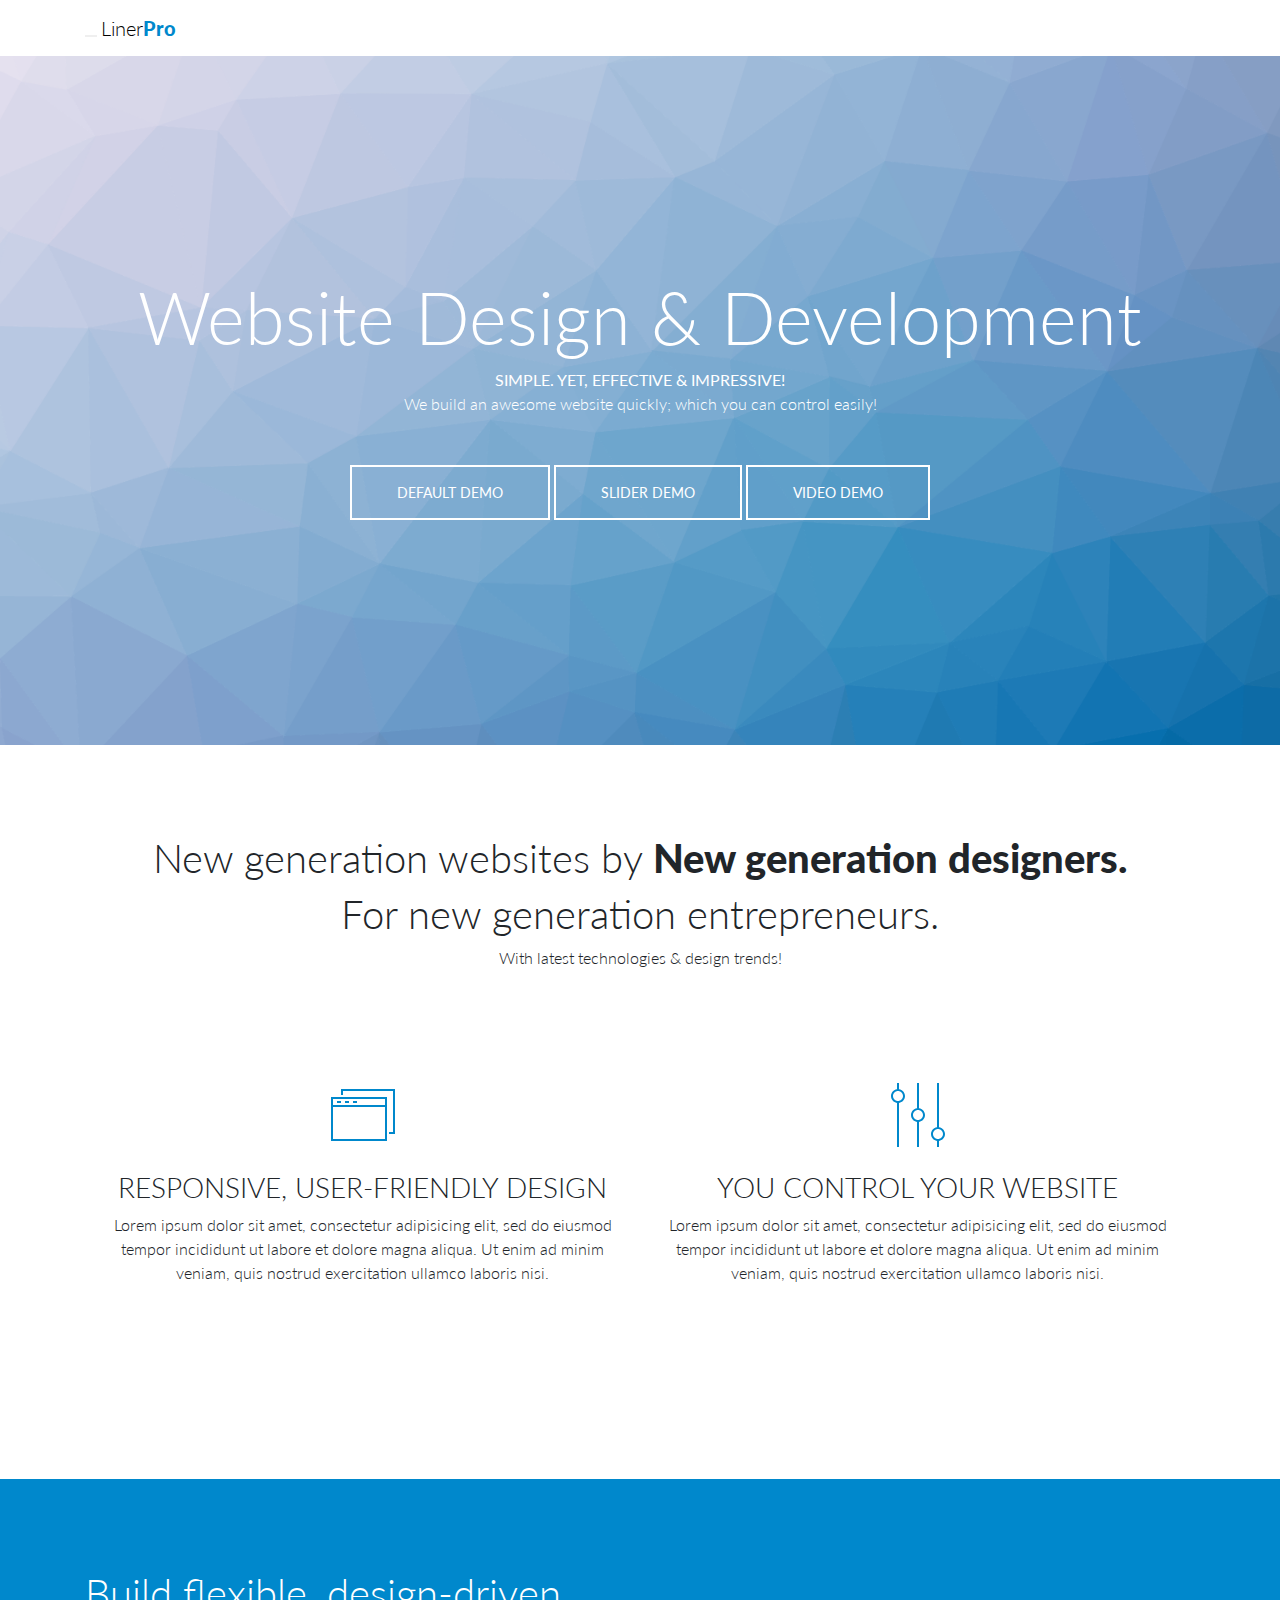
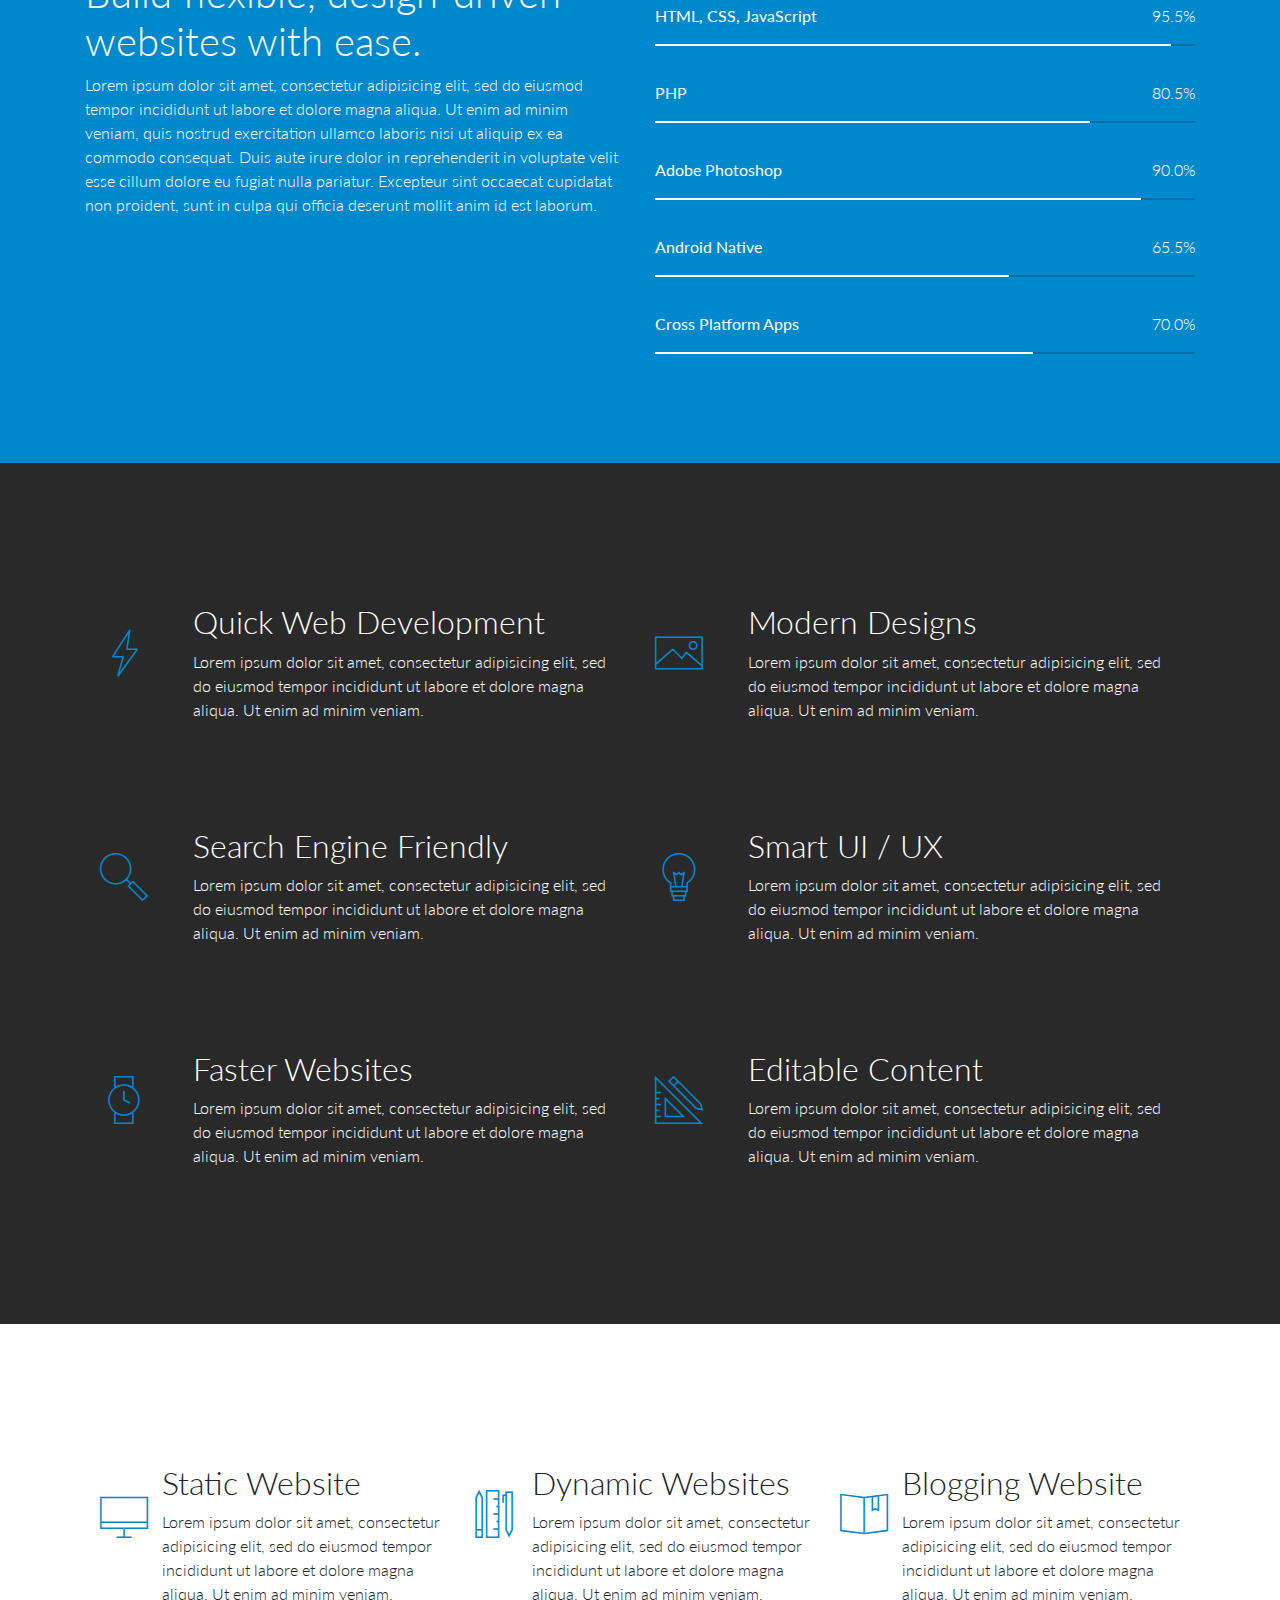
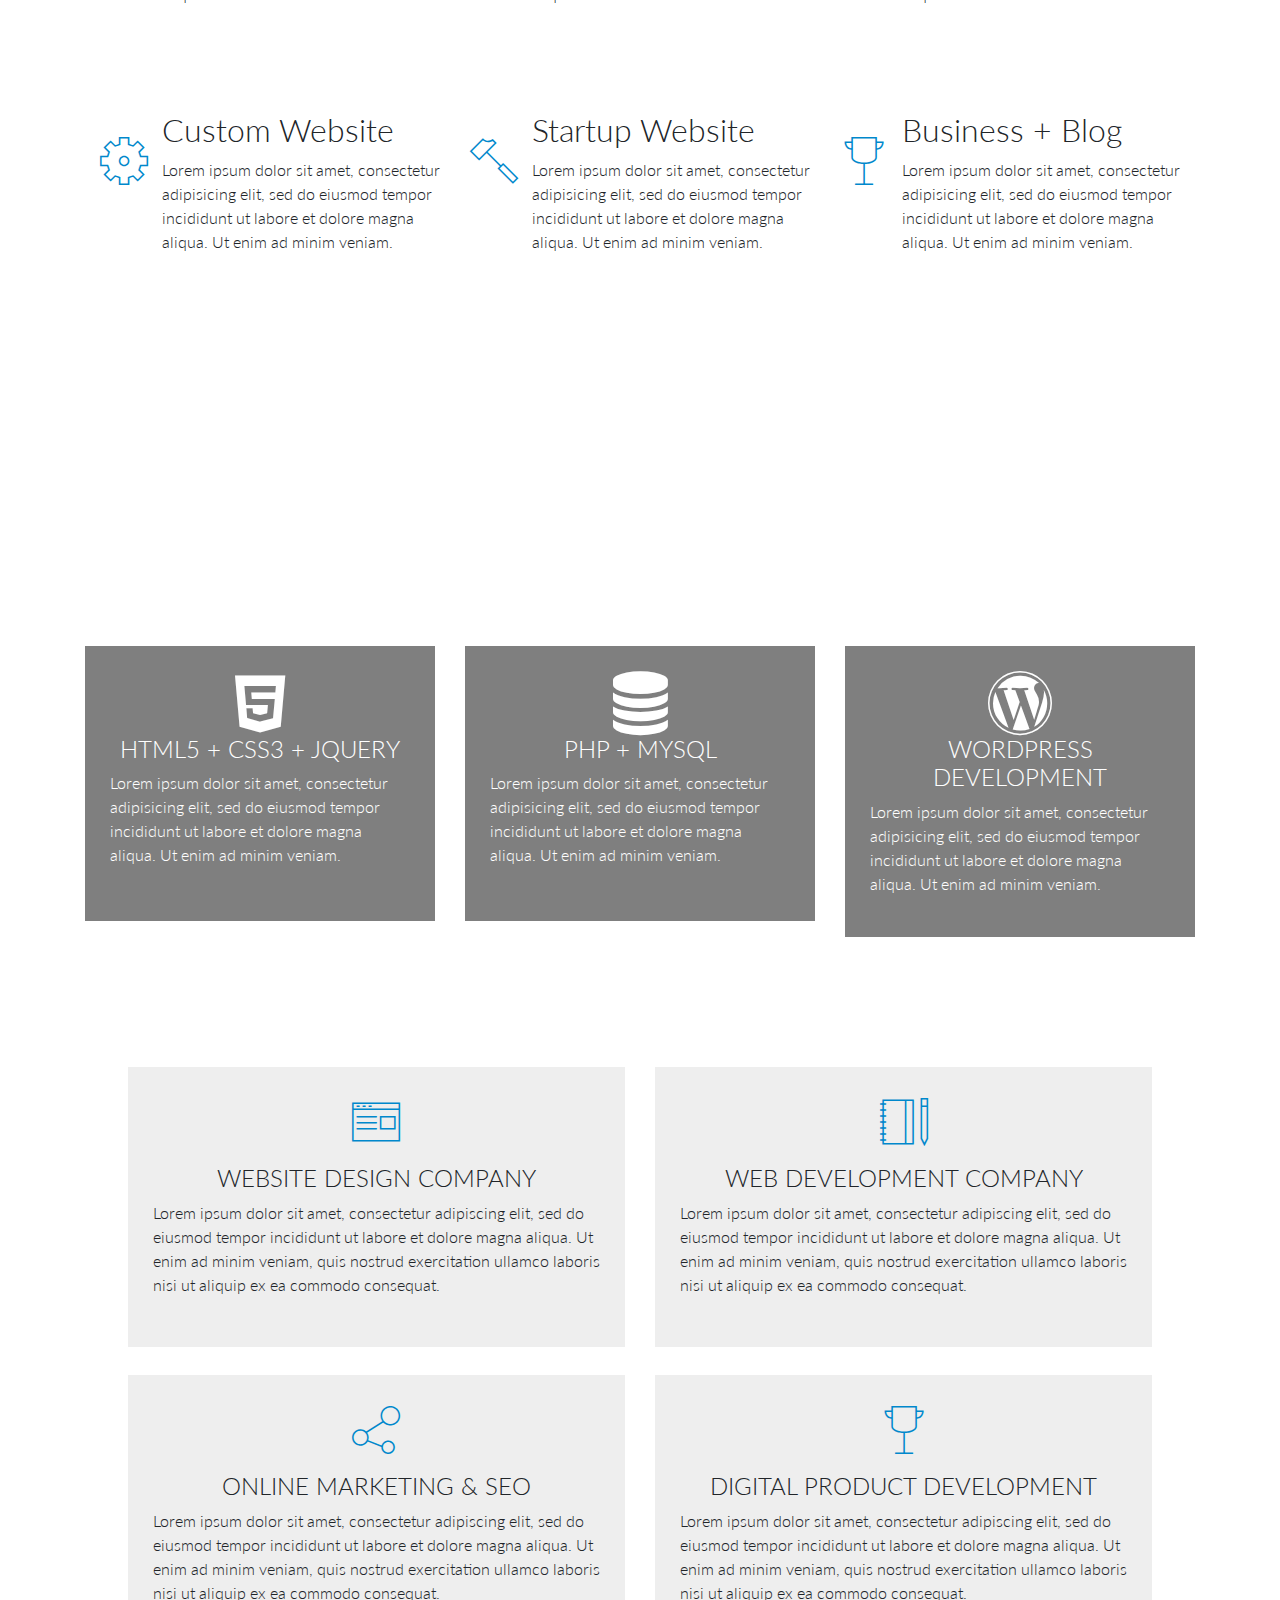
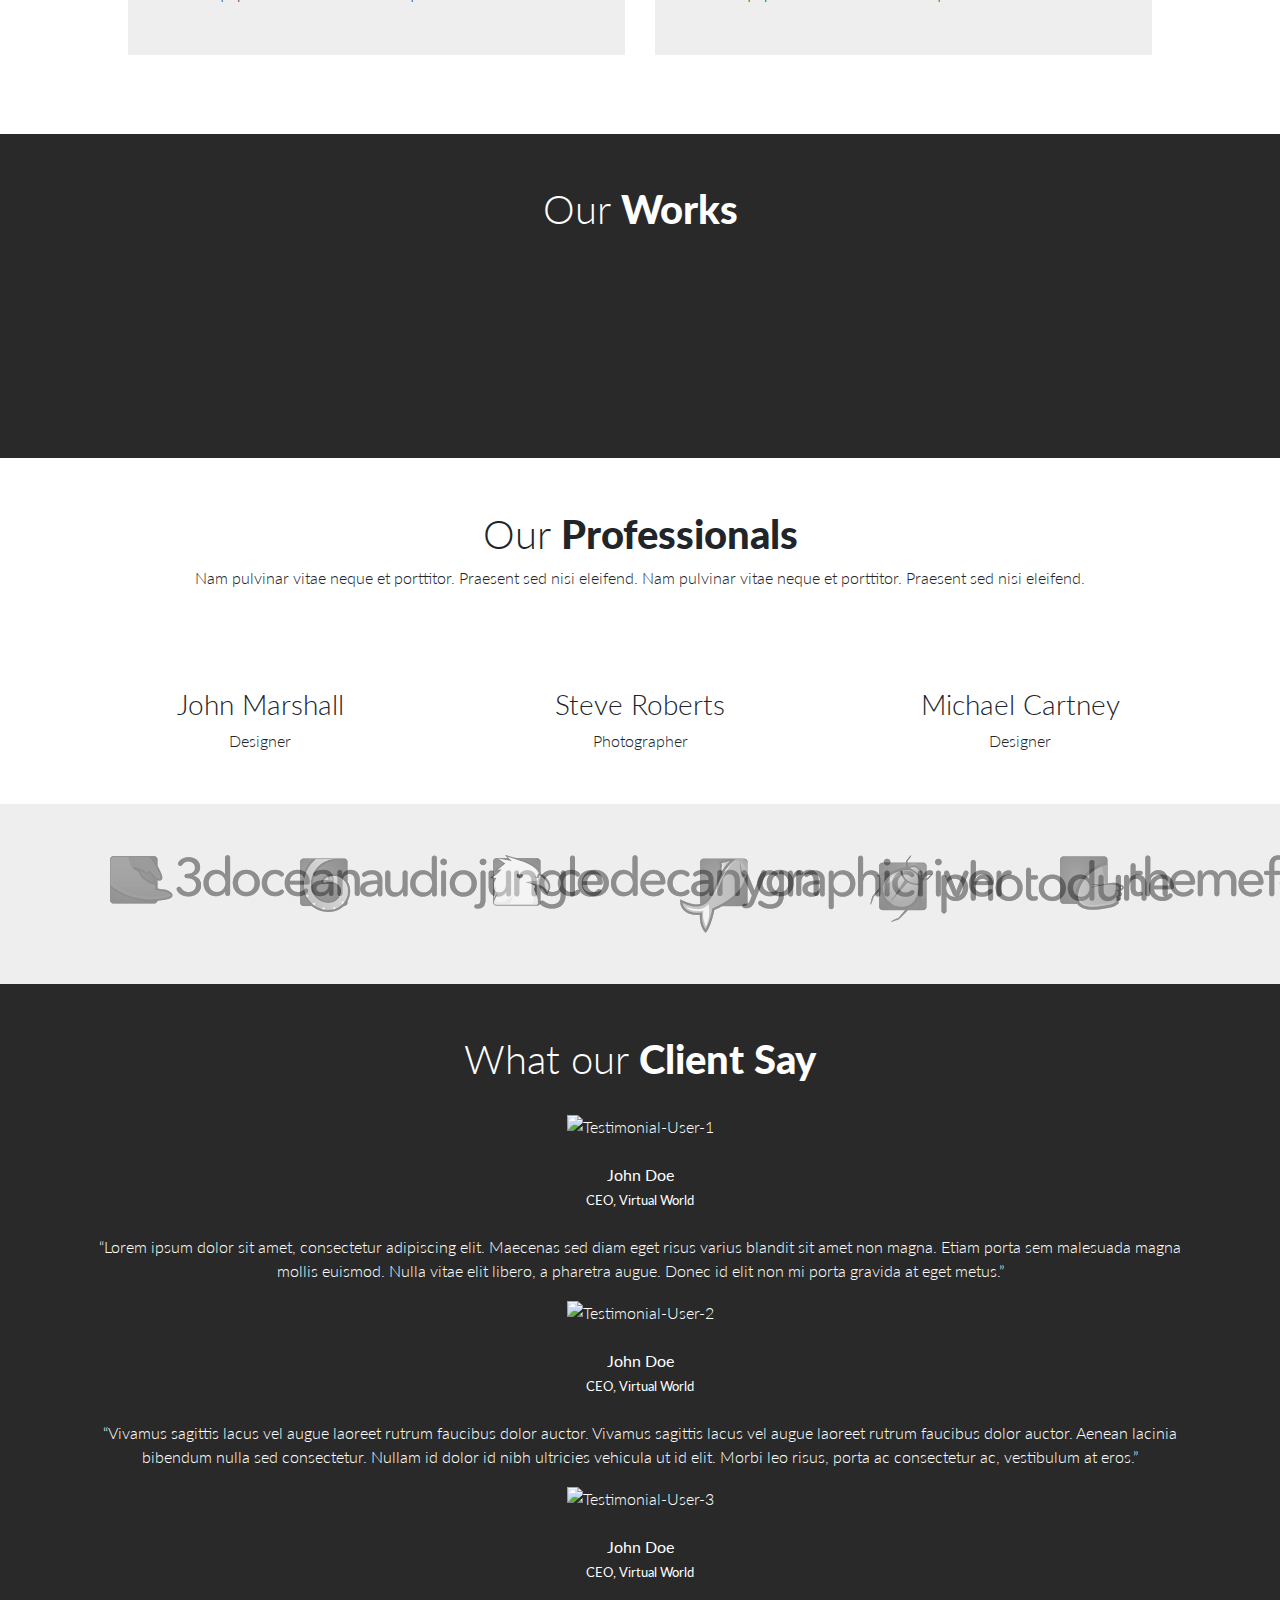
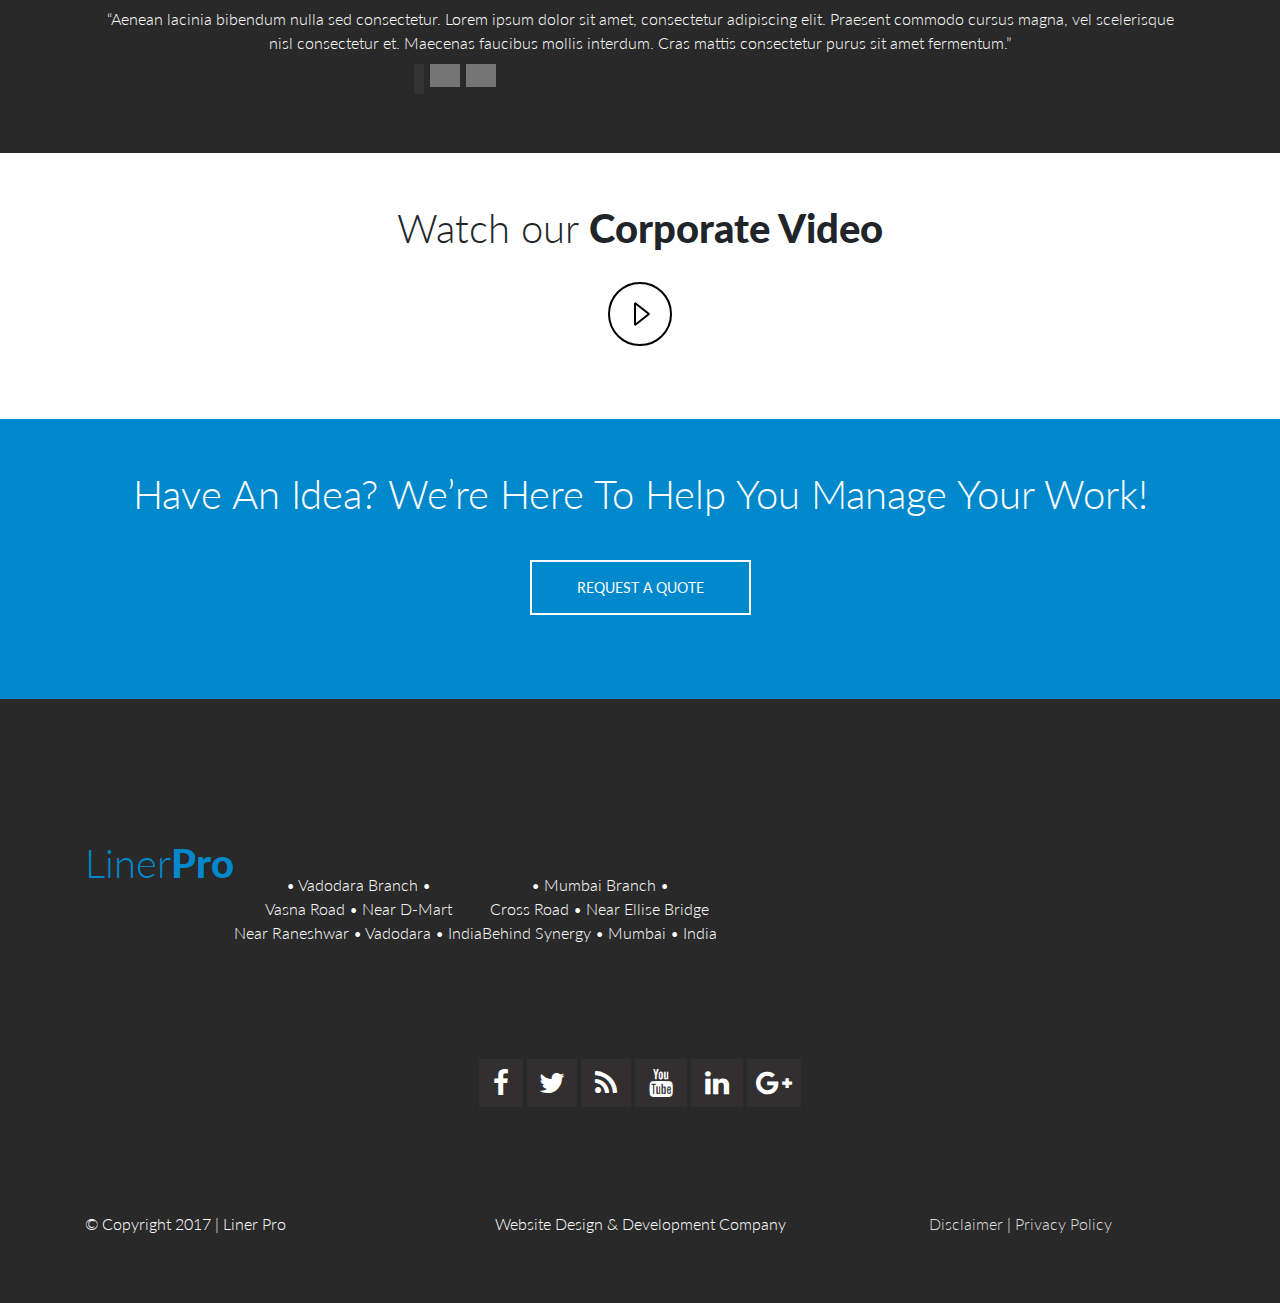
==== commit e954d986: "Placeholder image changes" ====
--- a/index-blue.html
+++ b/index-blue.html
@@ -1,135 +1,124 @@
 <!DOCTYPE html>
 <!--[if IE 8]><html class="no-js lt-ie9" lang="en"> <![endif]-->
 <!--[if gt IE 8]>
-<!--><html class="no-js" lang="zxx"><!--<![endif]-->
-
-<head>
+<!-->
+<html class="no-js" lang="zxx">
+  <!--<![endif]-->
+
+  <head>
     <!-- Basic Page Needs
     ====================================================================== -->
-    <meta charset="UTF-8">
+    <meta charset="UTF-8" />
     <title>LinerPro | One Page Professional Bootstrap Website Template</title>
-    <meta name="description" content="LinerPro One page Professional responsive website template based on Bootstrap Framework">
-    <meta name="keywords" content="Liner, pro, HTML, CSS, XML, JavaScript, bootstrap, framework, responsive, template">
-    <meta name="author" content="Liner Pro. Faizan Saiyed">
-
+    <meta name="description" content="LinerPro One page Professional responsive website template based on Bootstrap Framework" />
+    <meta name="keywords" content="Liner, pro, HTML, CSS, XML, JavaScript, bootstrap, framework, responsive, template" />
+    <meta name="author" content="Liner Pro. Faizan Saiyed" />
 
     <!-- Mobile Specific Meta
     ====================================================================== -->
-    <meta name="viewport" content="width=device-width, initial-scale=1.0">
-
-    
+    <meta name="viewport" content="width=device-width, initial-scale=1.0" />
+
     <!-- Favicon
     ====================================================================== -->
     <!-- icon in the highest resolution we need it for -->
-    <link rel="icon" sizes="80x80" href="icon.png">
+    <link rel="icon" sizes="80x80" href="icon.png" />
     <!-- reuse same icon for Safari -->
-    <link rel="apple-touch-icon" href="ios-icon.png">
+    <link rel="apple-touch-icon" href="ios-icon.png" />
     <!-- multiple icons for IE -->
-    <meta name="msapplication-square310x310logo" content="icon_largetile.png">
-
-
+    <meta name="msapplication-square310x310logo" content="icon_largetile.png" />
 
     <!-- Browser Theaming
     ====================================================================== -->
     <!-- Chrome, Firefox, Opera -->
     <meta name="theme-color" content="#292929" />
-    <!-- Windows Phone -->  
-    <meta name="msapplication-navbutton-color" content="#292929" />  
-    <!-- iOS Safari -->  
-    <meta name="apple-mobile-web-app-capable" content="yes">  
-    <meta name="apple-mobile-web-app-status-bar-style" content="black-translucent">
-
-
-    
+    <!-- Windows Phone -->
+    <meta name="msapplication-navbutton-color" content="#292929" />
+    <!-- iOS Safari -->
+    <meta name="apple-mobile-web-app-capable" content="yes" />
+    <meta name="apple-mobile-web-app-status-bar-style" content="black-translucent" />
+
     <!-- CSS
     ====================================================================== -->
     <!-- Bootstrap Framework -->
-    <link rel="stylesheet" type="text/css" href="assets/bootstrap/css/bootstrap.min.css">
+    <link rel="stylesheet" type="text/css" href="assets/bootstrap/css/bootstrap.min.css" />
     <!-- CDN Link to Font Awesome -->
-    <link href="https://maxcdn.bootstrapcdn.com/font-awesome/4.7.0/css/font-awesome.min.css" rel="stylesheet">
+    <link href="https://maxcdn.bootstrapcdn.com/font-awesome/4.7.0/css/font-awesome.min.css" rel="stylesheet" />
     <!-- Line Icons (https://linea.io/) -->
-    <link rel="stylesheet" type="text/css" href="assets/linea-fonts/basic-icons/styles-basic.css">
+    <link rel="stylesheet" type="text/css" href="assets/linea-fonts/basic-icons/styles-basic.css" />
     <!-- Main Theme Styles -->
-    <link rel="stylesheet" type="text/css" href="assets/css/main.css">
-
-
+    <link rel="stylesheet" type="text/css" href="assets/css/main.css" />
 
     <!-- Color Options (If no theme selected, default Green Theme will be applied)
     ====================================================================== -->
     <!-- <link rel="stylesheet" type="text/css" href="assets/css/yellow-theme.css"> -->
     <!-- <link rel="stylesheet" type="text/css" href="assets/css/red-theme.css"> -->
-    <link rel="stylesheet" type="text/css" href="assets/css/blue-theme.css">
+    <link rel="stylesheet" type="text/css" href="assets/css/blue-theme.css" />
     <!-- <link rel="stylesheet" type="text/css" href="assets/css/custom-theme.css"> -->
-
-</head>
-
-<body data-spy="scroll" data-target=".navbar" data-offset="50">
-
+  </head>
+
+  <body data-spy="scroll" data-target=".navbar" data-offset="50">
     <!-- Navbar Section
     ===================================================================== -->
     <header>
-        
-        <nav class="navbar navbar-default navbar-fixed-top">
-            <div class="container">
-                <div class="navbar-header">
-                    <button type="button" class="navbar-toggle collapsed" data-toggle="modal" data-target="#nav-modal" aria-expanded="false">
-                        <span class="sr-only">Toggle navigation</span>
-                        <span class="icon-bar"></span>
-                        <span class="icon-bar"></span>
-                        <span class="icon-bar"></span>
-                    </button>
-                    <a class="navbar-brand" href="#home">Liner<span>Pro</span></a>
-                </div>
-
-                <div class="collapse navbar-collapse" id="navbar-collapse-2">
-                    <ul class="nav navbar-nav navbar-right">
-                        <li class="active"><a class="nav-links" href="#home">Home</a></li>
-                        <li><a class="nav-links" href="#approach">Our Approach</a></li>
-                        <li><a class="nav-links" href="#why">Why Us</a></li>
-                        <li><a class="nav-links" href="#services">Services</a></li>
-                        <li><a class="nav-links" href="#features">Features</a></li>
-                        <li><a class="nav-links" href="#works">Portfolio</a></li>
-                        <li><a class="nav-links" href="#team">Team</a></li>
-                        <li><a class="nav-links" href="#testimonials">Testimonials</a></li>
-                        <li><a class="nav-links" href="#" data-toggle="modal" data-target="#contactus">Contact</a></li>
-                    </ul>
-                </div>
-            </div>
-        </nav>
-
+      <nav class="navbar navbar-default navbar-fixed-top">
+        <div class="container">
+          <div class="navbar-header">
+            <button type="button" class="navbar-toggle collapsed" data-toggle="modal" data-target="#nav-modal" aria-expanded="false">
+              <span class="sr-only">Toggle navigation</span>
+              <span class="icon-bar"></span>
+              <span class="icon-bar"></span>
+              <span class="icon-bar"></span>
+            </button>
+            <a class="navbar-brand" href="#home">Liner<span>Pro</span></a>
+          </div>
+
+          <div class="collapse navbar-collapse" id="navbar-collapse-2">
+            <ul class="nav navbar-nav navbar-right">
+              <li class="active"><a class="nav-links" href="#home">Home</a></li>
+              <li><a class="nav-links" href="#approach">Our Approach</a></li>
+              <li><a class="nav-links" href="#why">Why Us</a></li>
+              <li><a class="nav-links" href="#services">Services</a></li>
+              <li><a class="nav-links" href="#features">Features</a></li>
+              <li><a class="nav-links" href="#works">Portfolio</a></li>
+              <li><a class="nav-links" href="#team">Team</a></li>
+              <li><a class="nav-links" href="#testimonials">Testimonials</a></li>
+              <li><a class="nav-links" href="#" data-toggle="modal" data-target="#contactus">Contact</a></li>
+            </ul>
+          </div>
+        </div>
+      </nav>
     </header>
     <!-- Ends Navbar Section -->
 
     <!-- Contact Form Modal
     ======================================================================= -->
     <div id="contactus" class="modal fade" role="dialog">
-        <div class="modal-dialog modal-lg">
-
-            <!-- Modal content-->
-            <div class="modal-content">
-                <div class="modal-header">
-                    <button type="button" class="close" data-dismiss="modal">&times;</button>
-                    <h4 class="modal-title"><span class="bold">Contact</span> Us</h4>
-                </div>
-                <form id="contact" name="contact" action="mail.php" method="POST">
-                    <div class="modal-body">
-                            <input type="text" class="form-control" placeholder="Full Name" name="name" id="name" required>
-                            <input type="email" class="form-control" placeholder="Email Address" name="email" id="email" required>
-                            <input type="text" class="form-control" placeholder="Phone Number" name="phone" id="phone">
-                            <input type="text" class="form-control" placeholder="Subject" name="subject" id="subject">
-                            <textarea class="form-control" rows="5" placeholder="Enter Message..." name="message" id="message" required></textarea>
-                    </div>
-                    <div class="modal-footer">
-                        <button type="submit" class="btn btn-default submit-btn" id="submit" name="submit">
-                            <span class="paperplane-icon fa fa-paper-plane fa-fw"></span> Send
-                        </button>
-                        <button type="button" class="btn btn-default cancel-btn" data-dismiss="modal">
-                            <span class="times-icon fa fa-times fa-fw"></span> Cancel
-                        </button>
-                    </div>
-                </form>
-            </div>
-        </div>
+      <div class="modal-dialog modal-lg">
+        <!-- Modal content-->
+        <div class="modal-content">
+          <div class="modal-header">
+            <button type="button" class="close" data-dismiss="modal">&times;</button>
+            <h4 class="modal-title"><span class="bold">Contact</span> Us</h4>
+          </div>
+          <form id="contact" name="contact" action="mail.php" method="POST">
+            <div class="modal-body">
+              <input type="text" class="form-control" placeholder="Full Name" name="name" id="name" required />
+              <input type="email" class="form-control" placeholder="Email Address" name="email" id="email" required />
+              <input type="text" class="form-control" placeholder="Phone Number" name="phone" id="phone" />
+              <input type="text" class="form-control" placeholder="Subject" name="subject" id="subject" />
+              <textarea class="form-control" rows="5" placeholder="Enter Message..." name="message" id="message" required></textarea>
+            </div>
+            <div class="modal-footer">
+              <button type="submit" class="btn btn-default submit-btn" id="submit" name="submit">
+                <span class="paperplane-icon fa fa-paper-plane fa-fw"></span> Send
+              </button>
+              <button type="button" class="btn btn-default cancel-btn" data-dismiss="modal">
+                <span class="times-icon fa fa-times fa-fw"></span> Cancel
+              </button>
+            </div>
+          </form>
+        </div>
+      </div>
     </div>
 
     <!-- Ends Contact Form Modal  -->
@@ -137,766 +126,843 @@
     <!-- Home Hero Section
     ======================================================================= -->
     <section id="home" class="section home-section background-image">
-        <div class="container">
-            <div class="row" style="margin-bottom: 8%;">
-                <div class="col-md-12 text-center">
-                    <h1>Website Design &amp; Development</h1>
-                    <strong>SIMPLE. YET, EFFECTIVE &amp; IMPRESSIVE!</strong>
-                    <p>We build an awesome website quickly; which you can control easily!</p>
-                    <a href="index.html" class="btn btn-default btn-outline btn-lg contact-btn" style="margin: 3% 0">DEFAULT DEMO</a>
-                    <a href="index-slider.html" class="btn btn-default btn-outline btn-lg contact-btn" style="margin: 3% 0">SLIDER DEMO</a>
-                    <a href="index-video.html" class="btn btn-default btn-outline btn-lg contact-btn" style="margin: 3% 0">VIDEO DEMO</a>
-                </div>
-            </div>
-        </div>
+      <div class="container">
+        <div class="row" style="margin-bottom: 8%">
+          <div class="col-md-12 text-center">
+            <h1>Website Design &amp; Development</h1>
+            <strong>SIMPLE. YET, EFFECTIVE &amp; IMPRESSIVE!</strong>
+            <p>We build an awesome website quickly; which you can control easily!</p>
+            <a href="index.html" class="btn btn-default btn-outline btn-lg contact-btn" style="margin: 3% 0">DEFAULT DEMO</a>
+            <a href="index-slider.html" class="btn btn-default btn-outline btn-lg contact-btn" style="margin: 3% 0">SLIDER DEMO</a>
+            <a href="index-video.html" class="btn btn-default btn-outline btn-lg contact-btn" style="margin: 3% 0">VIDEO DEMO</a>
+          </div>
+        </div>
+      </div>
     </section>
     <!-- Ends Home Hero Section -->
 
     <!-- Our Approach Section
     ======================================================================= -->
-    <section id="approach" class="section" style="padding: 7% 0;">
-        <div class="container">
-            <div class="row">
-                <div class="col-md-12 text-center">
-                    <h1>New generation websites by <span class="bold">New generation designers.</span></h1>
-                    <h1>For new generation entrepreneurs.</h1>
-                    <p>With latest technologies &amp; design trends!</p>
-                </div>
-            </div>
-
-            <div class="row" style="margin: 8% 0;">
-                <div class="col-md-6 text-center">
-                    <span class="color-icon icon-basic-webpage-multiple icon-4x"></span>
-                    <h3 class="uppercase">RESPONSIVE, USER-FRIENDLY DESIGN</h3>
-                    <p>Lorem ipsum dolor sit amet, consectetur adipisicing elit, sed do eiusmod tempor incididunt ut labore et dolore magna aliqua. Ut enim ad minim veniam, quis nostrud exercitation ullamco laboris nisi.</p>
-                </div>
-                <div class="col-md-6 text-center">
-                    <span class="color-icon icon-basic-mixer2 icon-4x"></span>
-                    <h3 class="uppercase">YOU CONTROL YOUR WEBSITE</h3>
-                    <p>Lorem ipsum dolor sit amet, consectetur adipisicing elit, sed do eiusmod tempor incididunt ut labore et dolore magna aliqua. Ut enim ad minim veniam, quis nostrud exercitation ullamco laboris nisi.</p>
-                </div>
-            </div>
-        </div>
+    <section id="approach" class="section" style="padding: 7% 0">
+      <div class="container">
+        <div class="row">
+          <div class="col-md-12 text-center">
+            <h1>New generation websites by <span class="bold">New generation designers.</span></h1>
+            <h1>For new generation entrepreneurs.</h1>
+            <p>With latest technologies &amp; design trends!</p>
+          </div>
+        </div>
+
+        <div class="row" style="margin: 8% 0">
+          <div class="col-md-6 text-center">
+            <span class="color-icon icon-basic-webpage-multiple icon-4x"></span>
+            <h3 class="uppercase">RESPONSIVE, USER-FRIENDLY DESIGN</h3>
+            <p>
+              Lorem ipsum dolor sit amet, consectetur adipisicing elit, sed do eiusmod tempor incididunt ut labore et dolore magna aliqua.
+              Ut enim ad minim veniam, quis nostrud exercitation ullamco laboris nisi.
+            </p>
+          </div>
+          <div class="col-md-6 text-center">
+            <span class="color-icon icon-basic-mixer2 icon-4x"></span>
+            <h3 class="uppercase">YOU CONTROL YOUR WEBSITE</h3>
+            <p>
+              Lorem ipsum dolor sit amet, consectetur adipisicing elit, sed do eiusmod tempor incididunt ut labore et dolore magna aliqua.
+              Ut enim ad minim veniam, quis nostrud exercitation ullamco laboris nisi.
+            </p>
+          </div>
+        </div>
+      </div>
     </section>
     <!-- Ends Our Approach Section -->
 
     <!-- Our Strengths Section
     ======================================================================= -->
-    <section id="ourstrenghts" class="section colored-section" style="padding: 7% 0;">
-        <div class="container">
-            <div class="row">
-                <div class="col-md-6">
-                    <h1>Build flexible, design-driven<br>websites with ease.</h1>
-                    <p>Lorem ipsum dolor sit amet, consectetur adipisicing elit, sed do eiusmod tempor incididunt ut labore et dolore magna aliqua. Ut enim ad minim veniam, quis nostrud exercitation ullamco laboris nisi ut aliquip ex ea commodo consequat. Duis aute irure dolor in reprehenderit in voluptate velit esse cillum dolore eu fugiat nulla pariatur. Excepteur sint occaecat cupidatat non proident, sunt in culpa qui officia deserunt mollit anim id est laborum.</p>
-                </div>
-
-                <div class="col-md-6">
-                    <div class="tile-progress">
-                        <div>
-                            <p><strong>HTML, CSS, JavaScript</strong> <span class="pull-right">95.5%</span></p>
-                        </div>
-                        <div class="tile-progressbar">
-                            <span data-fill="95.5%" style="width: 95.5%;"></span>
-                        </div>
-                    </div>
-
-                    <div class="tile-progress">
-                        <div>
-                            <p><strong>PHP</strong> <span class="pull-right">80.5%</span></p>
-                        </div>
-                        <div class="tile-progressbar">
-                            <span data-fill="80.5%" style="width: 80.5%;"></span>
-                        </div>
-                    </div>
-
-                    <div class="tile-progress">
-                        <div>
-                            <p><strong>Adobe Photoshop</strong> <span class="pull-right">90.0%</span></p>
-                        </div>
-                        <div class="tile-progressbar">
-                            <span data-fill="90.0%" style="width: 90.0%;"></span>
-                        </div>
-                    </div>
-
-                    <div class="tile-progress">
-                        <div>
-                            <p><strong>Android Native</strong> <span class="pull-right">65.5%</span></p>
-                        </div>
-                        <div class="tile-progressbar">
-                            <span data-fill="65.5%" style="width: 65.5%;"></span>
-                        </div>
-                    </div>
-
-                    <div class="tile-progress">
-                        <div>
-                            <p><strong>Cross Platform Apps</strong> <span class="pull-right">70.0%</span></p>
-                        </div>
-                        <div class="tile-progressbar">
-                            <span data-fill="70.0%" style="width: 70.0%;"></span>
-                        </div>
-                    </div>
-                </div>
-            </div>
-        </div>
+    <section id="ourstrenghts" class="section colored-section" style="padding: 7% 0">
+      <div class="container">
+        <div class="row">
+          <div class="col-md-6">
+            <h1>Build flexible, design-driven<br />websites with ease.</h1>
+            <p>
+              Lorem ipsum dolor sit amet, consectetur adipisicing elit, sed do eiusmod tempor incididunt ut labore et dolore magna aliqua.
+              Ut enim ad minim veniam, quis nostrud exercitation ullamco laboris nisi ut aliquip ex ea commodo consequat. Duis aute irure
+              dolor in reprehenderit in voluptate velit esse cillum dolore eu fugiat nulla pariatur. Excepteur sint occaecat cupidatat non
+              proident, sunt in culpa qui officia deserunt mollit anim id est laborum.
+            </p>
+          </div>
+
+          <div class="col-md-6">
+            <div class="tile-progress">
+              <div>
+                <p><strong>HTML, CSS, JavaScript</strong> <span class="pull-right">95.5%</span></p>
+              </div>
+              <div class="tile-progressbar">
+                <span data-fill="95.5%" style="width: 95.5%"></span>
+              </div>
+            </div>
+
+            <div class="tile-progress">
+              <div>
+                <p><strong>PHP</strong> <span class="pull-right">80.5%</span></p>
+              </div>
+              <div class="tile-progressbar">
+                <span data-fill="80.5%" style="width: 80.5%"></span>
+              </div>
+            </div>
+
+            <div class="tile-progress">
+              <div>
+                <p><strong>Adobe Photoshop</strong> <span class="pull-right">90.0%</span></p>
+              </div>
+              <div class="tile-progressbar">
+                <span data-fill="90.0%" style="width: 90%"></span>
+              </div>
+            </div>
+
+            <div class="tile-progress">
+              <div>
+                <p><strong>Android Native</strong> <span class="pull-right">65.5%</span></p>
+              </div>
+              <div class="tile-progressbar">
+                <span data-fill="65.5%" style="width: 65.5%"></span>
+              </div>
+            </div>
+
+            <div class="tile-progress">
+              <div>
+                <p><strong>Cross Platform Apps</strong> <span class="pull-right">70.0%</span></p>
+              </div>
+              <div class="tile-progressbar">
+                <span data-fill="70.0%" style="width: 70%"></span>
+              </div>
+            </div>
+          </div>
+        </div>
+      </div>
     </section>
     <!-- Ends Our Strengths Section -->
 
     <!-- Why Us Section
     ======================================================================= -->
     <section id="why" class="section dark">
-        <div class="container">
-            <div class="row" style="margin: 8% 0;">
-                <div class="col-md-6">
-                    <div class="row">
-                        <div class="col-md-2 dark-section-icons">
-                            <span class="color-icon icon-basic-bolt icon-3x"></span>
-                        </div>
-                        <div class="col-md-10">
-                            <h2 class="uppercase">Quick Web Development</h2>
-                            <p>Lorem ipsum dolor sit amet, consectetur adipisicing elit, sed do eiusmod tempor incididunt ut labore et dolore magna aliqua. Ut enim ad minim veniam.</p>
-                        </div>
-                    </div>
-                </div>
-
-                <div class="col-md-6">
-                    <div class="row">
-                        <div class="col-md-2 dark-section-icons">
-                            <span class="color-icon icon-basic-picture icon-3x"></span>
-                        </div>
-                        <div class="col-md-10">
-                            <h2 class="uppercase">Modern Designs</h2>
-                            <p>Lorem ipsum dolor sit amet, consectetur adipisicing elit, sed do eiusmod tempor incididunt ut labore et dolore magna aliqua. Ut enim ad minim veniam.</p>
-                        </div>
-                    </div>
-                </div>
-            </div>
-
-            <div class="row" style="margin: 8% 0;">
-                <div class="col-md-6">
-                    <div class="row">
-                        <div class="col-md-2 dark-section-icons">
-                            <span class="color-icon icon-basic-magnifier icon-3x"></span>
-                        </div>
-                        <div class="col-md-10">
-                            <h2 class="uppercase">Search Engine Friendly</h2>
-                            <p>Lorem ipsum dolor sit amet, consectetur adipisicing elit, sed do eiusmod tempor incididunt ut labore et dolore magna aliqua. Ut enim ad minim veniam.</p>
-                        </div>
-                    </div>
-                </div>
-
-                <div class="col-md-6">
-                    <div class="row">
-                        <div class="col-md-2 dark-section-icons">
-                            <span class="color-icon icon-basic-lightbulb icon-3x"></span>
-                        </div>
-                        <div class="col-md-10">
-                            <h2 class="uppercase">Smart UI / UX</h2>
-                            <p>Lorem ipsum dolor sit amet, consectetur adipisicing elit, sed do eiusmod tempor incididunt ut labore et dolore magna aliqua. Ut enim ad minim veniam.</p>
-                        </div>
-                    </div>
-                </div>
-            </div>
-
-            <div class="row" style="margin: 8% 0;">
-                <div class="col-md-6">
-                    <div class="row">
-                        <div class="col-md-2 dark-section-icons">
-                            <span class="color-icon icon-basic-watch icon-3x"></span>
-                        </div>
-                        <div class="col-md-10">
-                            <h2 class="uppercase">Faster Websites</h2>
-                            <p>Lorem ipsum dolor sit amet, consectetur adipisicing elit, sed do eiusmod tempor incididunt ut labore et dolore magna aliqua. Ut enim ad minim veniam.</p>
-                        </div>
-                    </div>
-                </div>
-
-                <div class="col-md-6">
-                    <div class="row">
-                        <div class="col-md-2 dark-section-icons">
-                            <span class="color-icon icon-basic-pencil-ruler icon-3x"></span>
-                        </div>
-                        <div class="col-md-10">
-                            <h2 class="uppercase">Editable Content</h2>
-                            <p>Lorem ipsum dolor sit amet, consectetur adipisicing elit, sed do eiusmod tempor incididunt ut labore et dolore magna aliqua. Ut enim ad minim veniam.</p>
-                        </div>
-                    </div>
-                </div>
-            </div>
-        </div>
+      <div class="container">
+        <div class="row" style="margin: 8% 0">
+          <div class="col-md-6">
+            <div class="row">
+              <div class="col-md-2 dark-section-icons">
+                <span class="color-icon icon-basic-bolt icon-3x"></span>
+              </div>
+              <div class="col-md-10">
+                <h2 class="uppercase">Quick Web Development</h2>
+                <p>
+                  Lorem ipsum dolor sit amet, consectetur adipisicing elit, sed do eiusmod tempor incididunt ut labore et dolore magna
+                  aliqua. Ut enim ad minim veniam.
+                </p>
+              </div>
+            </div>
+          </div>
+
+          <div class="col-md-6">
+            <div class="row">
+              <div class="col-md-2 dark-section-icons">
+                <span class="color-icon icon-basic-picture icon-3x"></span>
+              </div>
+              <div class="col-md-10">
+                <h2 class="uppercase">Modern Designs</h2>
+                <p>
+                  Lorem ipsum dolor sit amet, consectetur adipisicing elit, sed do eiusmod tempor incididunt ut labore et dolore magna
+                  aliqua. Ut enim ad minim veniam.
+                </p>
+              </div>
+            </div>
+          </div>
+        </div>
+
+        <div class="row" style="margin: 8% 0">
+          <div class="col-md-6">
+            <div class="row">
+              <div class="col-md-2 dark-section-icons">
+                <span class="color-icon icon-basic-magnifier icon-3x"></span>
+              </div>
+              <div class="col-md-10">
+                <h2 class="uppercase">Search Engine Friendly</h2>
+                <p>
+                  Lorem ipsum dolor sit amet, consectetur adipisicing elit, sed do eiusmod tempor incididunt ut labore et dolore magna
+                  aliqua. Ut enim ad minim veniam.
+                </p>
+              </div>
+            </div>
+          </div>
+
+          <div class="col-md-6">
+            <div class="row">
+              <div class="col-md-2 dark-section-icons">
+                <span class="color-icon icon-basic-lightbulb icon-3x"></span>
+              </div>
+              <div class="col-md-10">
+                <h2 class="uppercase">Smart UI / UX</h2>
+                <p>
+                  Lorem ipsum dolor sit amet, consectetur adipisicing elit, sed do eiusmod tempor incididunt ut labore et dolore magna
+                  aliqua. Ut enim ad minim veniam.
+                </p>
+              </div>
+            </div>
+          </div>
+        </div>
+
+        <div class="row" style="margin: 8% 0">
+          <div class="col-md-6">
+            <div class="row">
+              <div class="col-md-2 dark-section-icons">
+                <span class="color-icon icon-basic-watch icon-3x"></span>
+              </div>
+              <div class="col-md-10">
+                <h2 class="uppercase">Faster Websites</h2>
+                <p>
+                  Lorem ipsum dolor sit amet, consectetur adipisicing elit, sed do eiusmod tempor incididunt ut labore et dolore magna
+                  aliqua. Ut enim ad minim veniam.
+                </p>
+              </div>
+            </div>
+          </div>
+
+          <div class="col-md-6">
+            <div class="row">
+              <div class="col-md-2 dark-section-icons">
+                <span class="color-icon icon-basic-pencil-ruler icon-3x"></span>
+              </div>
+              <div class="col-md-10">
+                <h2 class="uppercase">Editable Content</h2>
+                <p>
+                  Lorem ipsum dolor sit amet, consectetur adipisicing elit, sed do eiusmod tempor incididunt ut labore et dolore magna
+                  aliqua. Ut enim ad minim veniam.
+                </p>
+              </div>
+            </div>
+          </div>
+        </div>
+      </div>
     </section>
     <!-- Ends Why Us Section -->
 
     <!-- Services Section
     ======================================================================= -->
     <section id="services" class="section">
-        <div class="container">
-            <div class="row" style="margin: 8% 0;">
-                <div class="col-md-4">
-                    <div class="row">
-                        <div class="col-md-2 dark-section-icons">
-                            <span class="color-icon icon-basic-display icon-3x"></span>
-                        </div>
-                        <div class="col-md-10">
-                            <h2 class="uppercase">Static Website</h2>
-                            <p>Lorem ipsum dolor sit amet, consectetur adipisicing elit, sed do eiusmod tempor incididunt ut labore et dolore magna aliqua. Ut enim ad minim veniam.</p>
-                        </div>
-                    </div>
-                </div>
-
-                <div class="col-md-4">
-                    <div class="row">
-                        <div class="col-md-2 dark-section-icons">
-                            <span class="color-icon icon-basic-pencil-ruler-pen icon-3x"></span>
-                        </div>
-                        <div class="col-md-10">
-                            <h2 class="uppercase">Dynamic Websites</h2>
-                            <p>Lorem ipsum dolor sit amet, consectetur adipisicing elit, sed do eiusmod tempor incididunt ut labore et dolore magna aliqua. Ut enim ad minim veniam.</p>
-                        </div>
-                    </div>
-                </div>
-
-                <div class="col-md-4">
-                    <div class="row">
-                        <div class="col-md-2 dark-section-icons">
-                            <span class="color-icon icon-basic-spread-bookmark icon-3x"></span>
-                        </div>
-                        <div class="col-md-10">
-                            <h2 class="uppercase">Blogging Website</h2>
-                            <p>Lorem ipsum dolor sit amet, consectetur adipisicing elit, sed do eiusmod tempor incididunt ut labore et dolore magna aliqua. Ut enim ad minim veniam.</p>
-                        </div>
-                    </div>
-                </div>
-            </div>
-
-            <div class="row" style="margin: 8% 0;">
-                <div class="col-md-4">
-                    <div class="row">
-                        <div class="col-md-2 dark-section-icons">
-                            <span class="color-icon icon-basic-gear icon-3x"></span>
-                        </div>
-                        <div class="col-md-10">
-                            <h2 class="uppercase">Custom Website</h2>
-                            <p>Lorem ipsum dolor sit amet, consectetur adipisicing elit, sed do eiusmod tempor incididunt ut labore et dolore magna aliqua. Ut enim ad minim veniam.</p>
-                        </div>
-                    </div>
-                </div>
-
-                <div class="col-md-4">
-                    <div class="row">
-                        <div class="col-md-2 dark-section-icons">
-                            <span class="color-icon icon-basic-hammer icon-3x"></span>
-                        </div>
-                        <div class="col-md-10">
-                            <h2 class="uppercase">Startup Website</h2>
-                            <p>Lorem ipsum dolor sit amet, consectetur adipisicing elit, sed do eiusmod tempor incididunt ut labore et dolore magna aliqua. Ut enim ad minim veniam.</p>
-                        </div>
-                    </div>
-                </div>
-
-                <div class="col-md-4">
-                    <div class="row">
-                        <div class="col-md-2 dark-section-icons">
-                            <span class="color-icon icon-basic-cup icon-3x"></span>
-                        </div>
-                        <div class="col-md-10">
-                            <h2 class="uppercase">Business + Blog</h2>
-                            <p>Lorem ipsum dolor sit amet, consectetur adipisicing elit, sed do eiusmod tempor incididunt ut labore et dolore magna aliqua. Ut enim ad minim veniam.</p>
-                        </div>
-                    </div>
-                </div>
-            </div>
-        </div>
+      <div class="container">
+        <div class="row" style="margin: 8% 0">
+          <div class="col-md-4">
+            <div class="row">
+              <div class="col-md-2 dark-section-icons">
+                <span class="color-icon icon-basic-display icon-3x"></span>
+              </div>
+              <div class="col-md-10">
+                <h2 class="uppercase">Static Website</h2>
+                <p>
+                  Lorem ipsum dolor sit amet, consectetur adipisicing elit, sed do eiusmod tempor incididunt ut labore et dolore magna
+                  aliqua. Ut enim ad minim veniam.
+                </p>
+              </div>
+            </div>
+          </div>
+
+          <div class="col-md-4">
+            <div class="row">
+              <div class="col-md-2 dark-section-icons">
+                <span class="color-icon icon-basic-pencil-ruler-pen icon-3x"></span>
+              </div>
+              <div class="col-md-10">
+                <h2 class="uppercase">Dynamic Websites</h2>
+                <p>
+                  Lorem ipsum dolor sit amet, consectetur adipisicing elit, sed do eiusmod tempor incididunt ut labore et dolore magna
+                  aliqua. Ut enim ad minim veniam.
+                </p>
+              </div>
+            </div>
+          </div>
+
+          <div class="col-md-4">
+            <div class="row">
+              <div class="col-md-2 dark-section-icons">
+                <span class="color-icon icon-basic-spread-bookmark icon-3x"></span>
+              </div>
+              <div class="col-md-10">
+                <h2 class="uppercase">Blogging Website</h2>
+                <p>
+                  Lorem ipsum dolor sit amet, consectetur adipisicing elit, sed do eiusmod tempor incididunt ut labore et dolore magna
+                  aliqua. Ut enim ad minim veniam.
+                </p>
+              </div>
+            </div>
+          </div>
+        </div>
+
+        <div class="row" style="margin: 8% 0">
+          <div class="col-md-4">
+            <div class="row">
+              <div class="col-md-2 dark-section-icons">
+                <span class="color-icon icon-basic-gear icon-3x"></span>
+              </div>
+              <div class="col-md-10">
+                <h2 class="uppercase">Custom Website</h2>
+                <p>
+                  Lorem ipsum dolor sit amet, consectetur adipisicing elit, sed do eiusmod tempor incididunt ut labore et dolore magna
+                  aliqua. Ut enim ad minim veniam.
+                </p>
+              </div>
+            </div>
+          </div>
+
+          <div class="col-md-4">
+            <div class="row">
+              <div class="col-md-2 dark-section-icons">
+                <span class="color-icon icon-basic-hammer icon-3x"></span>
+              </div>
+              <div class="col-md-10">
+                <h2 class="uppercase">Startup Website</h2>
+                <p>
+                  Lorem ipsum dolor sit amet, consectetur adipisicing elit, sed do eiusmod tempor incididunt ut labore et dolore magna
+                  aliqua. Ut enim ad minim veniam.
+                </p>
+              </div>
+            </div>
+          </div>
+
+          <div class="col-md-4">
+            <div class="row">
+              <div class="col-md-2 dark-section-icons">
+                <span class="color-icon icon-basic-cup icon-3x"></span>
+              </div>
+              <div class="col-md-10">
+                <h2 class="uppercase">Business + Blog</h2>
+                <p>
+                  Lorem ipsum dolor sit amet, consectetur adipisicing elit, sed do eiusmod tempor incididunt ut labore et dolore magna
+                  aliqua. Ut enim ad minim veniam.
+                </p>
+              </div>
+            </div>
+          </div>
+        </div>
+      </div>
     </section>
     <!-- Ends Services Section -->
 
     <!-- Features Section
     ======================================================================= -->
     <section id="features" class="section background-image">
-        <div class="container">
-            <div class="row" style="margin-bottom: 8%;">
-                <div class="col-md-12 text-center">
-                    <h1>Website Design &amp; Development</h1>
-                    <p>With latest technologies in the market. In India &amp; all over World.</p>
-                </div>
-            </div>
-
-            <div class="row">
-                <div class="col-md-4 text-center">
-                    <div class="black-bg">
-                        <i class="fa fa-html5 fa-4x"></i>
-                        <h4>HTML5 + CSS3 + JQUERY</h4>
-                        <p class="text-left">Lorem ipsum dolor sit amet, consectetur adipisicing elit, sed do eiusmod tempor incididunt ut labore et dolore magna aliqua. Ut enim ad minim veniam.</p>
-                    </div>
-                </div>
-
-                <div class="col-md-4 text-center">
-                    <div class="black-bg">
-                        <i class="fa fa-database fa-4x"></i>
-                        <h4>PHP + MYSQL</h4>
-                        <p class="text-left">Lorem ipsum dolor sit amet, consectetur adipisicing elit, sed do eiusmod tempor incididunt ut labore et dolore magna aliqua. Ut enim ad minim veniam.</p>
-                    </div>
-                </div>
-
-                <div class="col-md-4 text-center">
-                    <div class="black-bg">
-                        <i class="fa fa-wordpress fa-4x"></i>
-                        <h4>WORDPRESS DEVELOPMENT</h4>
-                        <p class="text-left">Lorem ipsum dolor sit amet, consectetur adipisicing elit, sed do eiusmod tempor incididunt ut labore et dolore magna aliqua. Ut enim ad minim veniam.</p>
-                    </div>
-                </div>
-            </div>
-        </div>
+      <div class="container">
+        <div class="row" style="margin-bottom: 8%">
+          <div class="col-md-12 text-center">
+            <h1>Website Design &amp; Development</h1>
+            <p>With latest technologies in the market. In India &amp; all over World.</p>
+          </div>
+        </div>
+
+        <div class="row">
+          <div class="col-md-4 text-center">
+            <div class="black-bg">
+              <i class="fa fa-html5 fa-4x"></i>
+              <h4>HTML5 + CSS3 + JQUERY</h4>
+              <p class="text-left">
+                Lorem ipsum dolor sit amet, consectetur adipisicing elit, sed do eiusmod tempor incididunt ut labore et dolore magna aliqua.
+                Ut enim ad minim veniam.
+              </p>
+            </div>
+          </div>
+
+          <div class="col-md-4 text-center">
+            <div class="black-bg">
+              <i class="fa fa-database fa-4x"></i>
+              <h4>PHP + MYSQL</h4>
+              <p class="text-left">
+                Lorem ipsum dolor sit amet, consectetur adipisicing elit, sed do eiusmod tempor incididunt ut labore et dolore magna aliqua.
+                Ut enim ad minim veniam.
+              </p>
+            </div>
+          </div>
+
+          <div class="col-md-4 text-center">
+            <div class="black-bg">
+              <i class="fa fa-wordpress fa-4x"></i>
+              <h4>WORDPRESS DEVELOPMENT</h4>
+              <p class="text-left">
+                Lorem ipsum dolor sit amet, consectetur adipisicing elit, sed do eiusmod tempor incididunt ut labore et dolore magna aliqua.
+                Ut enim ad minim veniam.
+              </p>
+            </div>
+          </div>
+        </div>
+      </div>
     </section>
     <!-- Ends Features Section -->
 
     <!-- Core Values Section
     ======================================================================= -->
     <section id="core-values" class="section">
-        <div class="container">
-            <div class="row grey-bg-row">
-                <div class="col-md-6 text-center">
-                    <div class="grey-bg">
-                        <span class="color-icon icon-basic-webpage-img-txt icon-3x"></span>
-                        <h4>WEBSITE DESIGN COMPANY</h4>
-                        <p class="text-left">Lorem ipsum dolor sit amet, consectetur adipiscing elit, sed do eiusmod tempor incididunt ut labore et dolore magna aliqua. Ut enim ad minim veniam, quis nostrud exercitation ullamco laboris nisi ut aliquip ex ea commodo consequat.</p>
-                    </div>
-                </div>
-
-                <div class="col-md-6 text-center">
-                    <div class="grey-bg">
-                        <span class="color-icon icon-basic-notebook-pencil icon-3x"></span>
-                        <h4>WEB DEVELOPMENT COMPANY</h4>
-                        <p class="text-left">Lorem ipsum dolor sit amet, consectetur adipiscing elit, sed do eiusmod tempor incididunt ut labore et dolore magna aliqua. Ut enim ad minim veniam, quis nostrud exercitation ullamco laboris nisi ut aliquip ex ea commodo consequat.</p>
-                    </div>
-                </div>
-            </div>
-
-            <div class="row grey-bg-row">
-                <div class="col-md-6 text-center">
-                    <div class="grey-bg">
-                        <span class="color-icon icon-basic-share icon-3x"></span>
-                        <h4>ONLINE MARKETING &amp; SEO</h4>
-                        <p class="text-left">Lorem ipsum dolor sit amet, consectetur adipiscing elit, sed do eiusmod tempor incididunt ut labore et dolore magna aliqua. Ut enim ad minim veniam, quis nostrud exercitation ullamco laboris nisi ut aliquip ex ea commodo consequat.</p>
-                    </div>
-                </div>
-
-                <div class="col-md-6 text-center">
-                    <div class="grey-bg">
-                        <span class="color-icon icon-basic-cup icon-3x"></span>
-                        <h4>DIGITAL PRODUCT DEVELOPMENT</h4>
-                        <p class="text-left">Lorem ipsum dolor sit amet, consectetur adipiscing elit, sed do eiusmod tempor incididunt ut labore et dolore magna aliqua. Ut enim ad minim veniam, quis nostrud exercitation ullamco laboris nisi ut aliquip ex ea commodo consequat.</p>
-                    </div>
-                </div>
-            </div>
-        </div>
+      <div class="container">
+        <div class="row grey-bg-row">
+          <div class="col-md-6 text-center">
+            <div class="grey-bg">
+              <span class="color-icon icon-basic-webpage-img-txt icon-3x"></span>
+              <h4>WEBSITE DESIGN COMPANY</h4>
+              <p class="text-left">
+                Lorem ipsum dolor sit amet, consectetur adipiscing elit, sed do eiusmod tempor incididunt ut labore et dolore magna aliqua.
+                Ut enim ad minim veniam, quis nostrud exercitation ullamco laboris nisi ut aliquip ex ea commodo consequat.
+              </p>
+            </div>
+          </div>
+
+          <div class="col-md-6 text-center">
+            <div class="grey-bg">
+              <span class="color-icon icon-basic-notebook-pencil icon-3x"></span>
+              <h4>WEB DEVELOPMENT COMPANY</h4>
+              <p class="text-left">
+                Lorem ipsum dolor sit amet, consectetur adipiscing elit, sed do eiusmod tempor incididunt ut labore et dolore magna aliqua.
+                Ut enim ad minim veniam, quis nostrud exercitation ullamco laboris nisi ut aliquip ex ea commodo consequat.
+              </p>
+            </div>
+          </div>
+        </div>
+
+        <div class="row grey-bg-row">
+          <div class="col-md-6 text-center">
+            <div class="grey-bg">
+              <span class="color-icon icon-basic-share icon-3x"></span>
+              <h4>ONLINE MARKETING &amp; SEO</h4>
+              <p class="text-left">
+                Lorem ipsum dolor sit amet, consectetur adipiscing elit, sed do eiusmod tempor incididunt ut labore et dolore magna aliqua.
+                Ut enim ad minim veniam, quis nostrud exercitation ullamco laboris nisi ut aliquip ex ea commodo consequat.
+              </p>
+            </div>
+          </div>
+
+          <div class="col-md-6 text-center">
+            <div class="grey-bg">
+              <span class="color-icon icon-basic-cup icon-3x"></span>
+              <h4>DIGITAL PRODUCT DEVELOPMENT</h4>
+              <p class="text-left">
+                Lorem ipsum dolor sit amet, consectetur adipiscing elit, sed do eiusmod tempor incididunt ut labore et dolore magna aliqua.
+                Ut enim ad minim veniam, quis nostrud exercitation ullamco laboris nisi ut aliquip ex ea commodo consequat.
+              </p>
+            </div>
+          </div>
+        </div>
+      </div>
     </section>
     <!-- Ends Core Values Section -->
 
     <!-- Portfolio Section
     ======================================================================= -->
     <section id="works" class="section dark">
-        <div class="container">
-            <div class="col-md-12">
-                <h1 class="text-center">Our <span class="bold">Works</span></h1>
-                <div id="gallery" class="gallery">
-                    <ul>
-
-                        <li id="image1" class="col-md-4 col-sm-6 col-xs-12">
-                            <div class="mosaicItem">
-                                <a href="#popin1">
-                                    <img src="https://placehold.it/800x800/333" alt="" class="img-responsive" />
-                                    <div class="text">Work Title</div>
-                                </a>
-                            </div>
-                            <div class="popin" id="popin1">
-                                <a href="#image1">
-                                    <div class="galleryOverlay"></div>
-                                    <div class="imgBox"><img src="https://placehold.it/800x500/333" alt="" class="img-responsive" /></div>
-                                </a>
-                            </div>
-                        </li>
-                   
-                        <li id="image2" class="col-md-4 col-sm-6 col-xs-12">
-                            <div class="mosaicItem">
-                                <a href="#popin2">
-                                    <img src="https://placehold.it/800x800/333" alt="" class="img-responsive" />
-                                    <div class="text">Work Title</div>
-                                </a>
-                            </div>
-                            <div class="popin" id="popin2">
-                                <a href="#image2">
-                                    <div class="galleryOverlay"></div>
-                                    <div class="imgBox"><img src="https://placehold.it/800x500/333" alt="" class="img-responsive" /></div>
-                                </a>
-                            </div>
-                        </li>
-                    
-                        <li id="image3" class="col-md-4 col-sm-6 col-xs-12">
-                            <div class="mosaicItem">
-                                <a href="#popin3">
-                                    <img src="https://placehold.it/800x800/333" alt="" class="img-responsive" />
-                                    <div class="text">Work Title</div>
-                                </a>
-                            </div>
-                            <div class="popin" id="popin3">
-                                <a href="#image3">
-                                    <div class="galleryOverlay"></div>
-                                    <div class="imgBox"><img src="https://placehold.it/800x500/333" alt="" class="img-responsive" /></div>
-                                </a>
-                            </div>
-                        </li>
-                    
-                        <li id="image4" class="col-md-4 col-sm-6 col-xs-12">
-                            <div class="mosaicItem">
-                                <a href="#popin4">
-                                    <img src="https://placehold.it/800x800/333" alt="" class="img-responsive" />
-                                    <div class="text">Work Title</div>
-                                </a>
-                            </div>
-                            <div class="popin" id="popin4">
-                                <a href="#image4">
-                                    <div class="galleryOverlay"></div>
-                                    <div class="imgBox"><img src="https://placehold.it/800x500/333" alt="" class="img-responsive" /></div>
-                                </a>
-                            </div>
-                        </li>
-                    
-                        <li id="image5" class="col-md-4 col-sm-6 col-xs-12">
-                            <div class="mosaicItem">
-                                <a href="#popin5">
-                                    <img src="https://placehold.it/800x800/333" alt="" class="img-responsive" />
-                                    <div class="text">Work Title</div>
-                                </a>
-                            </div>
-                            <div class="popin" id="popin5">
-                                <a href="#image5">
-                                    <div class="galleryOverlay"></div>
-                                    <div class="imgBox"><img src="https://placehold.it/800x500/333" alt="" class="img-responsive" /></div>
-                                </a>
-                            </div>
-                        </li>
-                    
-                        <li id="image6" class="col-md-4 col-sm-6 col-xs-12">
-                            <div class="mosaicItem">
-                                <a href="#popin6">
-                                    <img src="https://placehold.it/800x800/333" alt="" class="img-responsive" />
-                                    <div class="text">Work Title</div>
-                                </a>
-                            </div>
-                            <div class="popin" id="popin6">
-                                <a href="#image6">
-                                    <div class="galleryOverlay"></div>
-                                    <div class="imgBox"><img src="https://placehold.it/800x500/333" alt="" class="img-responsive" /></div>
-                                </a>
-                            </div>
-                        </li>
-                        
-                    </ul>
-
-                </div>
-            </div>
-        </div>
+      <div class="container">
+        <div class="col-md-12">
+          <h1 class="text-center">Our <span class="bold">Works</span></h1>
+          <div id="gallery" class="gallery">
+            <ul>
+              <li id="image1" class="col-md-4 col-sm-6 col-xs-12">
+                <div class="mosaicItem">
+                  <a href="#popin1">
+                    <img src="https://via.placeholder.com/800x800/333" alt="" class="img-responsive" />
+                    <div class="text">Work Title</div>
+                  </a>
+                </div>
+                <div class="popin" id="popin1">
+                  <a href="#image1">
+                    <div class="galleryOverlay"></div>
+                    <div class="imgBox"><img src="https://via.placeholder.com/800x500/333" alt="" class="img-responsive" /></div>
+                  </a>
+                </div>
+              </li>
+
+              <li id="image2" class="col-md-4 col-sm-6 col-xs-12">
+                <div class="mosaicItem">
+                  <a href="#popin2">
+                    <img src="https://via.placeholder.com/800x800/333" alt="" class="img-responsive" />
+                    <div class="text">Work Title</div>
+                  </a>
+                </div>
+                <div class="popin" id="popin2">
+                  <a href="#image2">
+                    <div class="galleryOverlay"></div>
+                    <div class="imgBox"><img src="https://via.placeholder.com/800x500/333" alt="" class="img-responsive" /></div>
+                  </a>
+                </div>
+              </li>
+
+              <li id="image3" class="col-md-4 col-sm-6 col-xs-12">
+                <div class="mosaicItem">
+                  <a href="#popin3">
+                    <img src="https://via.placeholder.com/800x800/333" alt="" class="img-responsive" />
+                    <div class="text">Work Title</div>
+                  </a>
+                </div>
+                <div class="popin" id="popin3">
+                  <a href="#image3">
+                    <div class="galleryOverlay"></div>
+                    <div class="imgBox"><img src="https://via.placeholder.com/800x500/333" alt="" class="img-responsive" /></div>
+                  </a>
+                </div>
+              </li>
+
+              <li id="image4" class="col-md-4 col-sm-6 col-xs-12">
+                <div class="mosaicItem">
+                  <a href="#popin4">
+                    <img src="https://via.placeholder.com/800x800/333" alt="" class="img-responsive" />
+                    <div class="text">Work Title</div>
+                  </a>
+                </div>
+                <div class="popin" id="popin4">
+                  <a href="#image4">
+                    <div class="galleryOverlay"></div>
+                    <div class="imgBox"><img src="https://via.placeholder.com/800x500/333" alt="" class="img-responsive" /></div>
+                  </a>
+                </div>
+              </li>
+
+              <li id="image5" class="col-md-4 col-sm-6 col-xs-12">
+                <div class="mosaicItem">
+                  <a href="#popin5">
+                    <img src="https://via.placeholder.com/800x800/333" alt="" class="img-responsive" />
+                    <div class="text">Work Title</div>
+                  </a>
+                </div>
+                <div class="popin" id="popin5">
+                  <a href="#image5">
+                    <div class="galleryOverlay"></div>
+                    <div class="imgBox"><img src="https://via.placeholder.com/800x500/333" alt="" class="img-responsive" /></div>
+                  </a>
+                </div>
+              </li>
+
+              <li id="image6" class="col-md-4 col-sm-6 col-xs-12">
+                <div class="mosaicItem">
+                  <a href="#popin6">
+                    <img src="https://via.placeholder.com/800x800/333" alt="" class="img-responsive" />
+                    <div class="text">Work Title</div>
+                  </a>
+                </div>
+                <div class="popin" id="popin6">
+                  <a href="#image6">
+                    <div class="galleryOverlay"></div>
+                    <div class="imgBox"><img src="https://via.placeholder.com/800x500/333" alt="" class="img-responsive" /></div>
+                  </a>
+                </div>
+              </li>
+            </ul>
+          </div>
+        </div>
+      </div>
     </section>
     <!-- Ends Portfolio Section -->
-
-    
 
     <!-- Our Team Section
     =======================================================================-->
     <section id="team" class="section">
-        <div class="container">
-            <h1 class="text-center">Our <span class="bold">Professionals</span></h1>
-            <p class="text-center">Nam pulvinar vitae neque et porttitor. Praesent sed nisi eleifend. Nam pulvinar vitae neque et porttitor. Praesent sed nisi eleifend.</p>
-            <div class="row team-row" style="margin-top: 4%;">
-
-                <div class="col-md-4 col-sm-6 team-wrap">
-                    <div class="team-member text-center">
-                        <div class="team-img">
-                            <img src="https://deothemes.com/envato/enigma/html/img/team_1.jpg" alt="">
-                            <div class="overlay">
-                                <div class="team-details text-center">
-                                    <p>
-                                        Our web design team will spend time with our digital marketing team.
-                                    </p>
-                                    <div class="socials mt-20">
-                                        <a href="#"><i class="fa fa-facebook"></i></a>
-                                        <a href="#"><i class="fa fa-twitter"></i></a>
-                                        <a href="#"><i class="fa fa-google-plus"></i></a>
-                                        <a href="#"><i class="fa fa-envelope"></i></a>
-                                    </div>
-                                </div>
-                            </div>
-                        </div>
-                        <h3 class="team-title">John Marshall</h3>
-                        <span>Designer</span>
+      <div class="container">
+        <h1 class="text-center">Our <span class="bold">Professionals</span></h1>
+        <p class="text-center">
+          Nam pulvinar vitae neque et porttitor. Praesent sed nisi eleifend. Nam pulvinar vitae neque et porttitor. Praesent sed nisi
+          eleifend.
+        </p>
+        <div class="row team-row" style="margin-top: 4%">
+          <div class="col-md-4 col-sm-6 team-wrap">
+            <div class="team-member text-center">
+              <div class="team-img">
+                <img src="https://deothemes.com/envato/enigma/html/img/team_1.jpg" alt="" />
+                <div class="overlay">
+                  <div class="team-details text-center">
+                    <p>Our web design team will spend time with our digital marketing team.</p>
+                    <div class="socials mt-20">
+                      <a href="#"><i class="fa fa-facebook"></i></a>
+                      <a href="#"><i class="fa fa-twitter"></i></a>
+                      <a href="#"><i class="fa fa-google-plus"></i></a>
+                      <a href="#"><i class="fa fa-envelope"></i></a>
                     </div>
-                </div>
-                <!-- end team member -->
-
-                <div class="col-md-4 col-sm-6 team-wrap">
-                    <div class="team-member text-center">
-                        <div class="team-img">
-                            <img src="https://deothemes.com/envato/enigma/html/img/team_2.jpg" alt="">
-                            <div class="overlay">
-                                <div class="team-details text-center">
-                                    <p>
-                                        Our web design team will spend time with our digital marketing team.
-                                    </p>
-                                    <div class="socials mt-20">
-                                        <a href="#"><i class="fa fa-facebook"></i></a>
-                                        <a href="#"><i class="fa fa-twitter"></i></a>
-                                        <a href="#"><i class="fa fa-google-plus"></i></a>
-                                        <a href="#"><i class="fa fa-envelope"></i></a>
-                                    </div>
-                                </div>
-                            </div>
-                        </div>
-                        <h3 class="team-title">Steve Roberts</h3>
-                        <span>Photographer</span>
+                  </div>
+                </div>
+              </div>
+              <h3 class="team-title">John Marshall</h3>
+              <span>Designer</span>
+            </div>
+          </div>
+          <!-- end team member -->
+
+          <div class="col-md-4 col-sm-6 team-wrap">
+            <div class="team-member text-center">
+              <div class="team-img">
+                <img src="https://deothemes.com/envato/enigma/html/img/team_2.jpg" alt="" />
+                <div class="overlay">
+                  <div class="team-details text-center">
+                    <p>Our web design team will spend time with our digital marketing team.</p>
+                    <div class="socials mt-20">
+                      <a href="#"><i class="fa fa-facebook"></i></a>
+                      <a href="#"><i class="fa fa-twitter"></i></a>
+                      <a href="#"><i class="fa fa-google-plus"></i></a>
+                      <a href="#"><i class="fa fa-envelope"></i></a>
                     </div>
-                </div>
-                <!-- end team member -->
-
-                <div class="col-md-4 col-sm-6 team-wrap">
-                    <div class="team-member last text-center">
-                        <div class="team-img">
-                            <img src="https://deothemes.com/envato/enigma/html/img/team_3.jpg" alt="">
-                            <div class="overlay">
-                                <div class="team-details text-center">
-                                    <p>
-                                        Our web design team will spend time with our digital marketing team.
-                                    </p>
-                                    <div class="socials mt-20">
-                                        <a href="#"><i class="fa fa-facebook"></i></a>
-                                        <a href="#"><i class="fa fa-twitter"></i></a>
-                                        <a href="#"><i class="fa fa-google-plus"></i></a>
-                                        <a href="#"><i class="fa fa-envelope"></i></a>
-                                    </div>
-                                </div>
-                            </div>
-                        </div>
-                        <h3 class="team-title">Michael Cartney</h3>
-                        <span>Designer</span>
+                  </div>
+                </div>
+              </div>
+              <h3 class="team-title">Steve Roberts</h3>
+              <span>Photographer</span>
+            </div>
+          </div>
+          <!-- end team member -->
+
+          <div class="col-md-4 col-sm-6 team-wrap">
+            <div class="team-member last text-center">
+              <div class="team-img">
+                <img src="https://deothemes.com/envato/enigma/html/img/team_3.jpg" alt="" />
+                <div class="overlay">
+                  <div class="team-details text-center">
+                    <p>Our web design team will spend time with our digital marketing team.</p>
+                    <div class="socials mt-20">
+                      <a href="#"><i class="fa fa-facebook"></i></a>
+                      <a href="#"><i class="fa fa-twitter"></i></a>
+                      <a href="#"><i class="fa fa-google-plus"></i></a>
+                      <a href="#"><i class="fa fa-envelope"></i></a>
                     </div>
-                </div>
-                <!-- end team member -->
-
-            </div>
-        </div>
+                  </div>
+                </div>
+              </div>
+              <h3 class="team-title">Michael Cartney</h3>
+              <span>Designer</span>
+            </div>
+          </div>
+          <!-- end team member -->
+        </div>
+      </div>
     </section>
     <!-- Ends Our Team Section -->
 
     <!-- Our Clients Section
     ======================================================================= -->
-    <div id="clients" class="section" style="background-color: #EEE">
-        <div class="container">
-            <div class="row">
-                <div class="col-md-2 col-sm-12 col-xs-12">
-                    <img class="client-logo img-responsive" src="assets/images/clients/1.png" alt="...">
-                </div>
-                <div class="col-md-2 col-sm-12 col-xs-12">
-                    <img class="client-logo img-responsive" src="assets/images/clients/2.png" alt="...">
-                </div>
-                <div class="col-md-2 col-sm-12 col-xs-12">
-                    <img class="client-logo img-responsive" src="assets/images/clients/3.png" alt="...">
-                </div>
-                <div class="col-md-2 col-sm-12 col-xs-12">
-                    <img class="client-logo img-responsive" src="assets/images/clients/4.png" alt="...">
-                </div>
-                <div class="col-md-2 col-sm-12 col-xs-12">
-                    <img class="client-logo img-responsive" src="assets/images/clients/5.png" alt="...">
-                </div>
-                <div class="col-md-2 col-sm-12 col-xs-12">
-                    <img class="client-logo img-responsive" src="assets/images/clients/6.png" alt="...">
-                </div>
-            </div>
-        </div>
+    <div id="clients" class="section" style="background-color: #eee">
+      <div class="container">
+        <div class="row">
+          <div class="col-md-2 col-sm-12 col-xs-12">
+            <img class="client-logo img-responsive" src="assets/images/clients/1.png" alt="..." />
+          </div>
+          <div class="col-md-2 col-sm-12 col-xs-12">
+            <img class="client-logo img-responsive" src="assets/images/clients/2.png" alt="..." />
+          </div>
+          <div class="col-md-2 col-sm-12 col-xs-12">
+            <img class="client-logo img-responsive" src="assets/images/clients/3.png" alt="..." />
+          </div>
+          <div class="col-md-2 col-sm-12 col-xs-12">
+            <img class="client-logo img-responsive" src="assets/images/clients/4.png" alt="..." />
+          </div>
+          <div class="col-md-2 col-sm-12 col-xs-12">
+            <img class="client-logo img-responsive" src="assets/images/clients/5.png" alt="..." />
+          </div>
+          <div class="col-md-2 col-sm-12 col-xs-12">
+            <img class="client-logo img-responsive" src="assets/images/clients/6.png" alt="..." />
+          </div>
+        </div>
+      </div>
     </div>
     <!-- Ends Our Clients Section -->
 
     <!-- Testimonials Section
     ======================================================================= -->
     <section id="testimonials" class="section dark">
+      <div class="container">
+        <div class="row">
+          <div class="col-md-12">
+            <h1 class="text-center">What our <span class="bold">Client Say</span></h1>
+            <div class="carousel slide quote-carousel" data-ride="carousel" id="quote-carousel">
+              <!-- Bottom Carousel Indicators -->
+              <ol class="carousel-indicators">
+                <li data-target="#quote-carousel" data-slide-to="0" class="active"></li>
+                <li data-target="#quote-carousel" data-slide-to="1"></li>
+                <li data-target="#quote-carousel" data-slide-to="2"></li>
+              </ol>
+
+              <!-- Carousel Slides / Quotes -->
+              <div class="carousel-inner">
+                <!-- Quote 1 -->
+                <div class="item active">
+                  <div class="row">
+                    <div class="col-sm-12">
+                      <img src="https://api.adorable.io/avatars/100/abott@adorable.png" class="img-circle" alt="Testimonial-User-1" />
+                      <br />
+                      <br /><strong>John Doe</strong> <br /><small>CEO, Virtual World</small>
+                      <br />
+                      <br />
+                      <p>
+                        &ldquo;Lorem ipsum dolor sit amet, consectetur adipiscing elit. Maecenas sed diam eget risus varius blandit sit amet
+                        non magna. Etiam porta sem malesuada magna mollis euismod. Nulla vitae elit libero, a pharetra augue. Donec id elit
+                        non mi porta gravida at eget metus.&rdquo;
+                      </p>
+                    </div>
+                  </div>
+                </div>
+
+                <!-- Quote 2 -->
+                <div class="item">
+                  <div class="row">
+                    <div class="col-sm-12">
+                      <img src="https://api.adorable.io/avatars/100/john@adorable.png" class="img-circle" alt="Testimonial-User-2" />
+                      <br />
+                      <br /><strong>John Doe</strong> <br /><small>CEO, Virtual World</small>
+                      <br />
+                      <br />
+                      <p>
+                        &ldquo;Vivamus sagittis lacus vel augue laoreet rutrum faucibus dolor auctor. Vivamus sagittis lacus vel augue
+                        laoreet rutrum faucibus dolor auctor. Aenean lacinia bibendum nulla sed consectetur. Nullam id dolor id nibh
+                        ultricies vehicula ut id elit. Morbi leo risus, porta ac consectetur ac, vestibulum at eros.&rdquo;
+                      </p>
+                    </div>
+                  </div>
+                </div>
+
+                <!-- Quote 3 -->
+                <div class="item">
+                  <div class="row">
+                    <div class="col-sm-12">
+                      <img src="https://api.adorable.io/avatars/100/jane@adorable.png" class="img-circle" alt="Testimonial-User-3" />
+                      <br />
+                      <br /><strong>John Doe</strong> <br /><small>CEO, Virtual World</small>
+                      <br />
+                      <br />
+                      <p>
+                        &ldquo;Aenean lacinia bibendum nulla sed consectetur. Lorem ipsum dolor sit amet, consectetur adipiscing elit.
+                        Praesent commodo cursus magna, vel scelerisque nisl consectetur et. Maecenas faucibus mollis interdum. Cras mattis
+                        consectetur purus sit amet fermentum.&rdquo;
+                      </p>
+                    </div>
+                  </div>
+                </div>
+              </div>
+            </div>
+          </div>
+        </div>
+      </div>
+    </section>
+    <!-- Ends Testimonials Section -->
+
+    <!-- Corporate Video Section
+    ======================================================================= -->
+    <section id="video" class="section">
+      <div class="container">
+        <div class="row">
+          <div class="col-md-12 text-center">
+            <h1>Watch our <span class="bold">Corporate Video</span></h1>
+            <a href="#" data-toggle="modal" data-target="#corporateVideo">
+              <img src="assets/images/music_play_button.svg" style="margin: 2% 0" alt="Play-Button" />
+            </a>
+
+            <!-- Modal -->
+            <div id="corporateVideo" class="modal fade corporateVideo" role="dialog">
+              <div class="modal-dialog modal-lg">
+                <!-- Modal content-->
+                <div class="modal-content modal-video-content">
+                  <div class="modal-header modal-video-header">
+                    <button type="button" class="close modal-close" data-dismiss="modal">&times;</button>
+                  </div>
+                  <div class="modal-body modal-video-body">
+                    <!-- You can use embedded YouTube iframe or your own video file -->
+
+                    <!-- <iframe class="video-frame" src="https://www.youtube.com/embed/aVS4W7GZSq0" frameborder="0" allowfullscreen></iframe> -->
+
+                    <!-- OR -->
+
+                    <video class="video-frame" controls>
+                      <source src="assets/video/MP4/Working-Space.mp4" type="video/mp4" />
+                      <source src="assets/video/MP4/Working-Space.ogg" type="video/ogg" />
+                      Your browser does not support the video tag.
+                    </video>
+                  </div>
+                </div>
+              </div>
+            </div>
+          </div>
+        </div>
+      </div>
+    </section>
+    <!-- Ends Corporate Video Section -->
+
+    <!-- Request for Quote Section
+    ======================================================================= -->
+    <section id="request-quote" class="section colored-section">
+      <div class="container">
+        <div class="row">
+          <div class="col-md-12 text-center">
+            <div class="">
+              <h1>Have An Idea? We’re Here To Help You Manage Your Work!</h1>
+              <a href="#" data-toggle="modal" data-target="#contactus" class="btn btn-default btn-outline btn-lg" style="margin: 3% 0"
+                >REQUEST A QUOTE</a
+              >
+            </div>
+          </div>
+        </div>
+      </div>
+    </section>
+    <!-- Ends Request for Quote Section -->
+
+    <!-- Footer Section
+    ======================================================================= -->
+    <section class="section dark footer">
+      <footer>
         <div class="container">
-            <div class="row">
-                <div class="col-md-12">
-                    <h1 class="text-center">What our <span class="bold">Client Say</span></h1>
-                    <div class="carousel slide quote-carousel" data-ride="carousel" id="quote-carousel">
-
-                        <!-- Bottom Carousel Indicators -->
-                        <ol class="carousel-indicators">
-                            <li data-target="#quote-carousel" data-slide-to="0" class="active"></li>
-                            <li data-target="#quote-carousel" data-slide-to="1"></li>
-                            <li data-target="#quote-carousel" data-slide-to="2"></li>
-                        </ol>
-
-                        <!-- Carousel Slides / Quotes -->
-                        <div class="carousel-inner">
-
-                            <!-- Quote 1 -->
-                            <div class="item active">
-                                <div class="row">
-                                    <div class="col-sm-12">
-                                        <img src="https://api.adorable.io/avatars/100/abott@adorable.png" class="img-circle" alt="Testimonial-User-1">
-                                        <br>
-                                        <br><strong>John Doe</strong>
-                                        <br><small>CEO, Virtual World</small>
-                                        <br>
-                                        <br>
-                                        <p>&ldquo;Lorem ipsum dolor sit amet, consectetur adipiscing elit. Maecenas sed diam eget risus varius blandit sit amet non magna. Etiam porta sem malesuada magna mollis euismod. Nulla vitae elit libero, a pharetra augue. Donec id elit non mi porta gravida at eget metus.&rdquo;</p>
-                                    </div>
-                                </div>
-                            </div>
-
-                            <!-- Quote 2 -->
-                            <div class="item">
-                                <div class="row">
-                                    <div class="col-sm-12">
-                                        <img src="https://api.adorable.io/avatars/100/john@adorable.png" class="img-circle" alt="Testimonial-User-2">
-                                        <br>
-                                        <br><strong>John Doe</strong>
-                                        <br><small>CEO, Virtual World</small>
-                                        <br>
-                                        <br>
-                                        <p>&ldquo;Vivamus sagittis lacus vel augue laoreet rutrum faucibus dolor auctor. Vivamus sagittis lacus vel augue laoreet rutrum faucibus dolor auctor. Aenean lacinia bibendum nulla sed consectetur. Nullam id dolor id nibh ultricies vehicula ut id elit. Morbi leo risus, porta ac consectetur ac, vestibulum at eros.&rdquo;</p>
-                                    </div>
-                                </div>
-                            </div>
-
-                            <!-- Quote 3 -->
-                            <div class="item">
-                                <div class="row">
-                                    <div class="col-sm-12">
-                                        <img src="https://api.adorable.io/avatars/100/jane@adorable.png" class="img-circle" alt="Testimonial-User-3">
-                                        <br>
-                                        <br><strong>John Doe</strong>
-                                        <br><small>CEO, Virtual World</small>
-                                        <br>
-                                        <br>
-                                        <p>&ldquo;Aenean lacinia bibendum nulla sed consectetur. Lorem ipsum dolor sit amet, consectetur adipiscing elit. Praesent commodo cursus magna, vel scelerisque nisl consectetur et. Maecenas faucibus mollis interdum. Cras mattis consectetur purus sit amet fermentum.&rdquo;</p>
-                                    </div>
-                                </div>
-                            </div>
-
-                        </div>
-
-                    </div>
-                </div>
-            </div>
-        </div>
-    </section>
-    <!-- Ends Testimonials Section -->
-
-    <!-- Corporate Video Section
-    ======================================================================= -->
-    <section id="video" class="section">
-        <div class="container">
-            <div class="row">
-                <div class="col-md-12 text-center">
-                    <h1>Watch our <span class="bold">Corporate Video</span></h1>
-                    <a href="#" data-toggle="modal" data-target="#corporateVideo">
-                        <img src="assets/images/music_play_button.svg" style="margin: 2% 0;" alt="Play-Button">
-                    </a>
-
-                    <!-- Modal -->
-                    <div id="corporateVideo" class="modal fade corporateVideo" role="dialog">
-                      <div class="modal-dialog modal-lg">
-
-                        <!-- Modal content-->
-                        <div class="modal-content modal-video-content">
-                          <div class="modal-header modal-video-header">
-                            <button type="button" class="close modal-close" data-dismiss="modal">&times;</button>
-                          </div>
-                          <div class="modal-body modal-video-body">
-                            <!-- You can use embedded YouTube iframe or your own video file -->
-
-                            <!-- <iframe class="video-frame" src="https://www.youtube.com/embed/aVS4W7GZSq0" frameborder="0" allowfullscreen></iframe> -->
-                            
-                            <!-- OR -->
-
-                            <video class="video-frame" controls>
-                              <source src="assets/video/MP4/Working-Space.mp4" type="video/mp4">
-                              <source src="assets/video/MP4/Working-Space.ogg" type="video/ogg">
-                              Your browser does not support the video tag.
-                            </video>
-                          </div>
-                        </div>
-
-                      </div>
-                    </div>
-                </div>
-            </div>
-        </div>
-    </section>
-    <!-- Ends Corporate Video Section -->
-
-    <!-- Request for Quote Section
-    ======================================================================= -->
-    <section id="request-quote" class="section colored-section">
-        <div class="container">
-            <div class="row">
-                <div class="col-md-12 text-center">
-                    <div class="">
-                        <h1>Have An Idea? We’re Here To Help You Manage Your Work!</h1>
-                        <a href="#" data-toggle="modal" data-target="#contactus" class="btn btn-default btn-outline btn-lg" style="margin: 3% 0">REQUEST A QUOTE</a>
-                    </div>
-                </div>
-            </div>
-        </div>
-    </section>
-    <!-- Ends Request for Quote Section -->
-
-    <!-- Footer Section
-    ======================================================================= -->
-    <section class="section dark footer">
-        <footer>
-            <div class="container">
-                <!-- Footer About -->
-                <div class="row text-center" style="margin: 8% 0;">
-                    <h1 class="color-text">Liner<span class="bold">Pro</span></h1>
-                    <p style="margin-top: 3%;">
-                        • Vadodara Branch •
-                        <br> Vasna Road • Near D-Mart
-                        <br> Near Raneshwar • Vadodara • India
-                    </p>
-
-                    <p style="margin-top: 3%;">
-                        • Mumbai Branch •
-                        <br> Cross Road • Near Ellise Bridge
-                        <br> Behind Synergy • Mumbai • India
-                    </p>
-                </div>
-
-                <!-- Social Icons -->
-                <div class="row">
-                    <div class="col-md-12 text-center">
-                        <ul class="social-icons">
-                            <li><a href="#" class="social-icon"> <i class="fa fa-facebook"></i></a></li>
-                            <li><a href="#" class="social-icon"> <i class="fa fa-twitter"></i></a></li>
-                            <li><a href="#" class="social-icon"> <i class="fa fa-rss"></i></a></li>
-                            <li><a href="#" class="social-icon"> <i class="fa fa-youtube"></i></a></li>
-                            <li><a href="#" class="social-icon"> <i class="fa fa-linkedin"></i></a></li>
-                            <li><a href="#" class="social-icon"> <i class="fa fa-google-plus"></i></a></li>
-                        </ul>
-                    </div>
-                </div>
-
-                <!-- Copyright Bottom -->
-                <div class="row copyright" style="margin-top: 8%;">
-                    <div class="col-md-4">
-                        <p>© Copyright 2017 | Liner Pro</p>
-                    </div>
-
-                    <div class="col-md-4 text-center">
-                        <p>Website Design &amp; Development Company</p>
-                    </div>
-
-                    <div class="col-md-4 text-center">
-                        <p><a href="#">Disclaimer</a> | <a href="#">Privacy Policy</a></p>
-                    </div>
-                </div>
-            </div>
-        </footer>
+          <!-- Footer About -->
+          <div class="row text-center" style="margin: 8% 0">
+            <h1 class="color-text">Liner<span class="bold">Pro</span></h1>
+            <p style="margin-top: 3%">
+              • Vadodara Branch •
+              <br />
+              Vasna Road • Near D-Mart <br />
+              Near Raneshwar • Vadodara • India
+            </p>
+
+            <p style="margin-top: 3%">
+              • Mumbai Branch •
+              <br />
+              Cross Road • Near Ellise Bridge <br />
+              Behind Synergy • Mumbai • India
+            </p>
+          </div>
+
+          <!-- Social Icons -->
+          <div class="row">
+            <div class="col-md-12 text-center">
+              <ul class="social-icons">
+                <li>
+                  <a href="#" class="social-icon"> <i class="fa fa-facebook"></i></a>
+                </li>
+                <li>
+                  <a href="#" class="social-icon"> <i class="fa fa-twitter"></i></a>
+                </li>
+                <li>
+                  <a href="#" class="social-icon"> <i class="fa fa-rss"></i></a>
+                </li>
+                <li>
+                  <a href="#" class="social-icon"> <i class="fa fa-youtube"></i></a>
+                </li>
+                <li>
+                  <a href="#" class="social-icon"> <i class="fa fa-linkedin"></i></a>
+                </li>
+                <li>
+                  <a href="#" class="social-icon"> <i class="fa fa-google-plus"></i></a>
+                </li>
+              </ul>
+            </div>
+          </div>
+
+          <!-- Copyright Bottom -->
+          <div class="row copyright" style="margin-top: 8%">
+            <div class="col-md-4">
+              <p>© Copyright 2017 | Liner Pro</p>
+            </div>
+
+            <div class="col-md-4 text-center">
+              <p>Website Design &amp; Development Company</p>
+            </div>
+
+            <div class="col-md-4 text-center">
+              <p><a href="#">Disclaimer</a> | <a href="#">Privacy Policy</a></p>
+            </div>
+          </div>
+        </div>
+      </footer>
     </section>
     <!-- Ends Footer Section -->
 
@@ -915,6 +981,5 @@
 
     <!-- End Document
     ======================================================================= -->
-</body>
-
-</html>+  </body>
+</html>
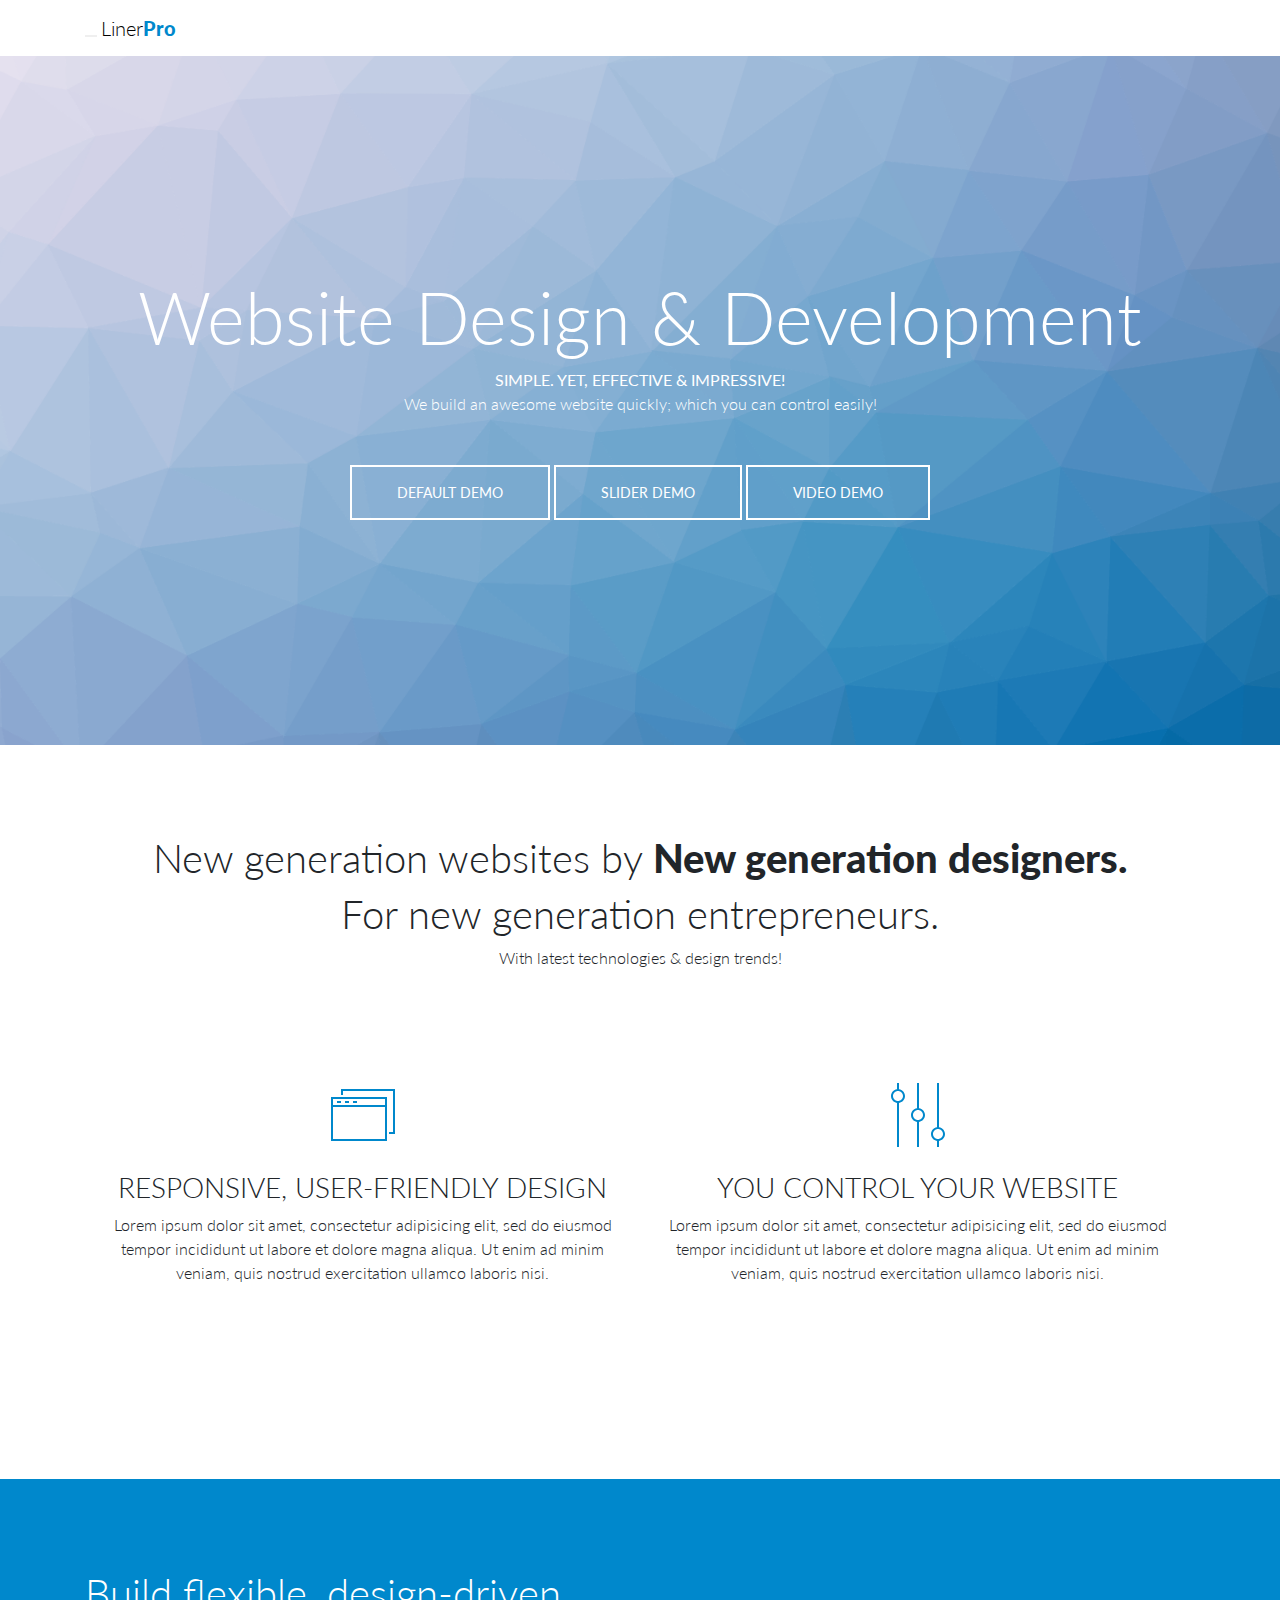
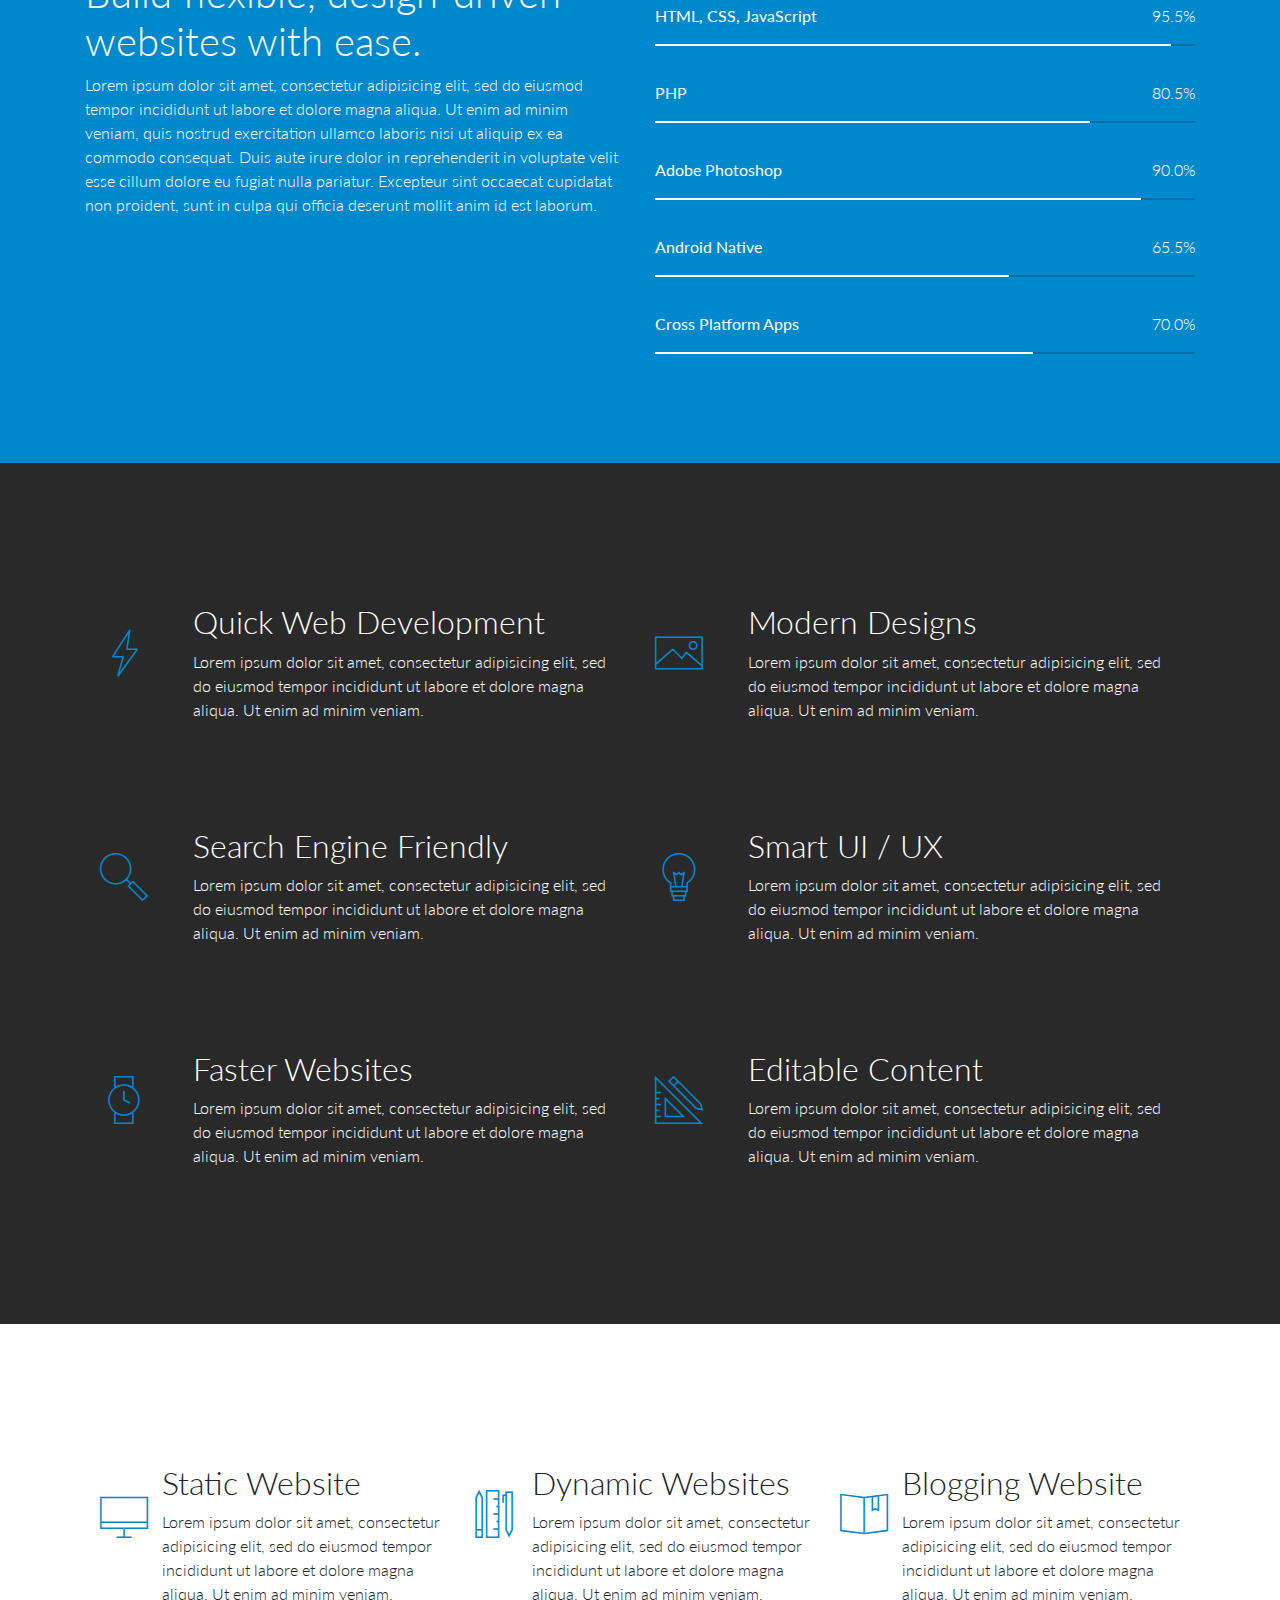
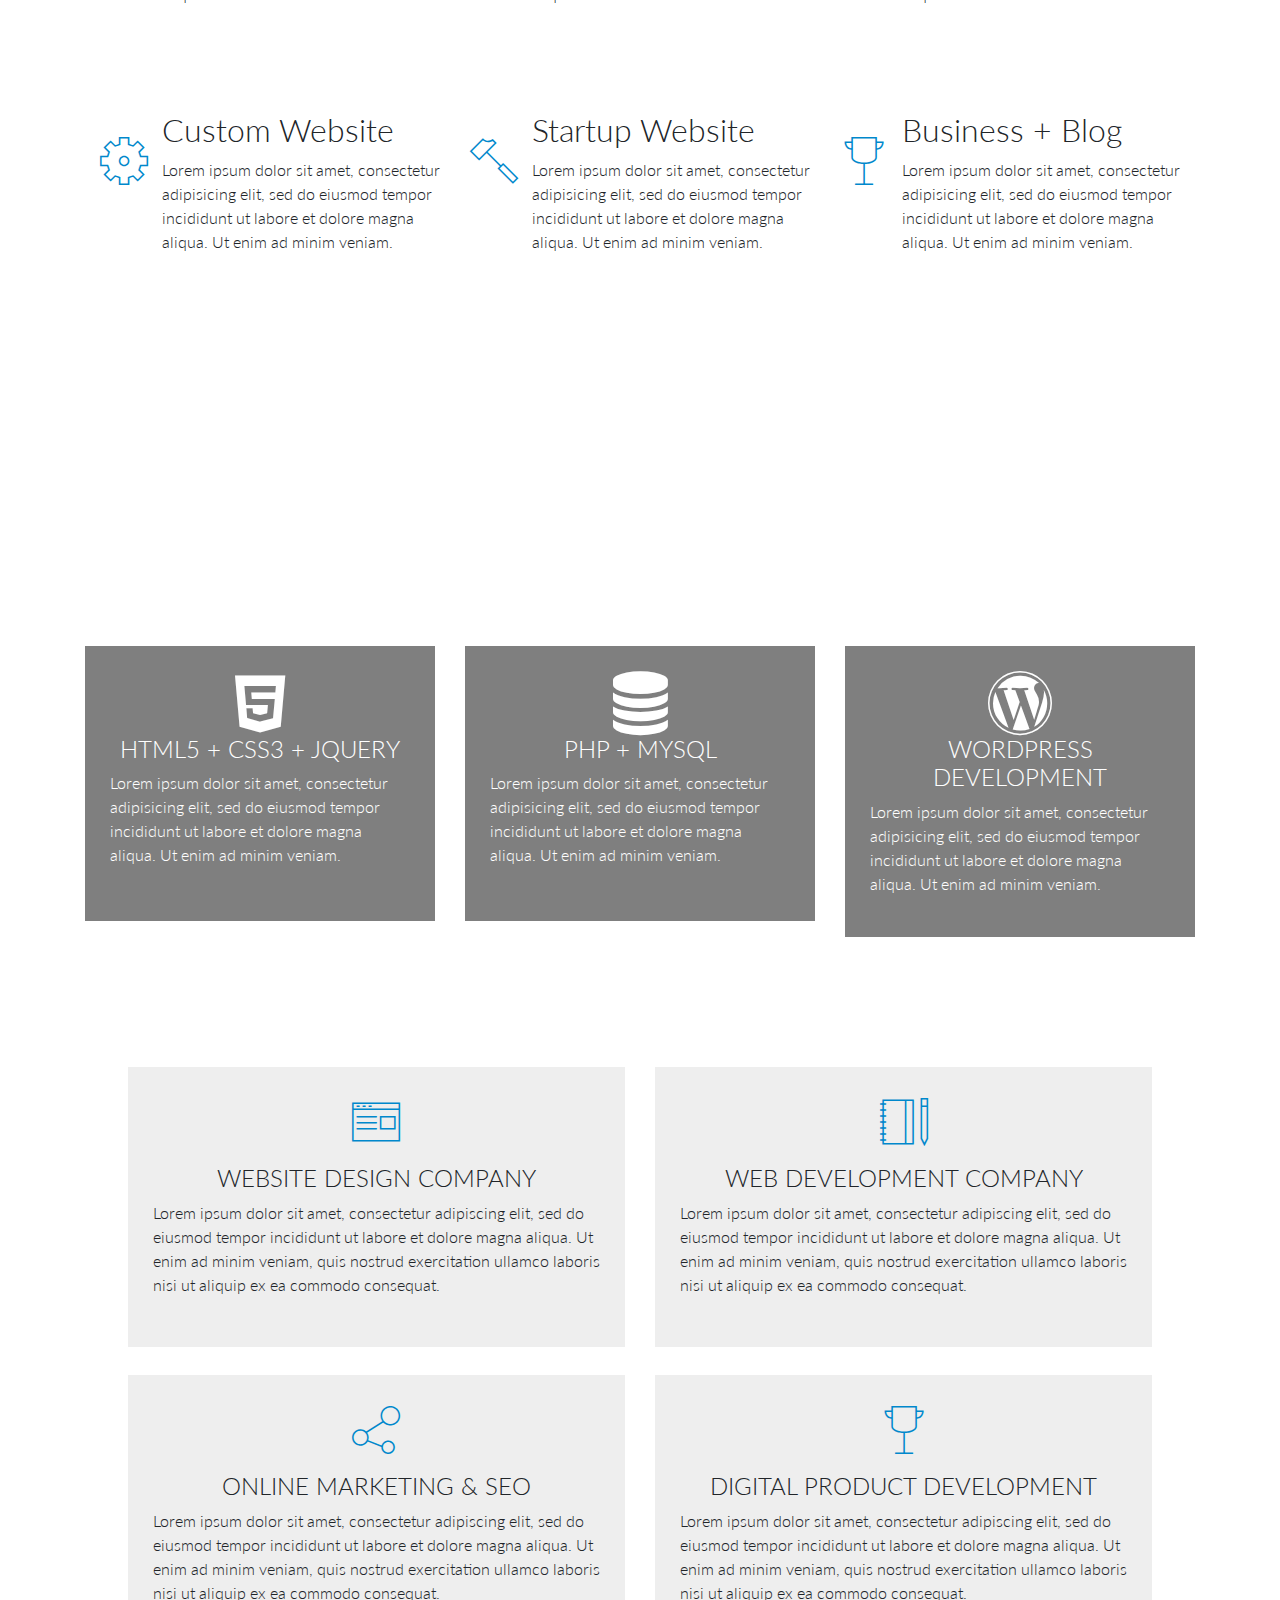
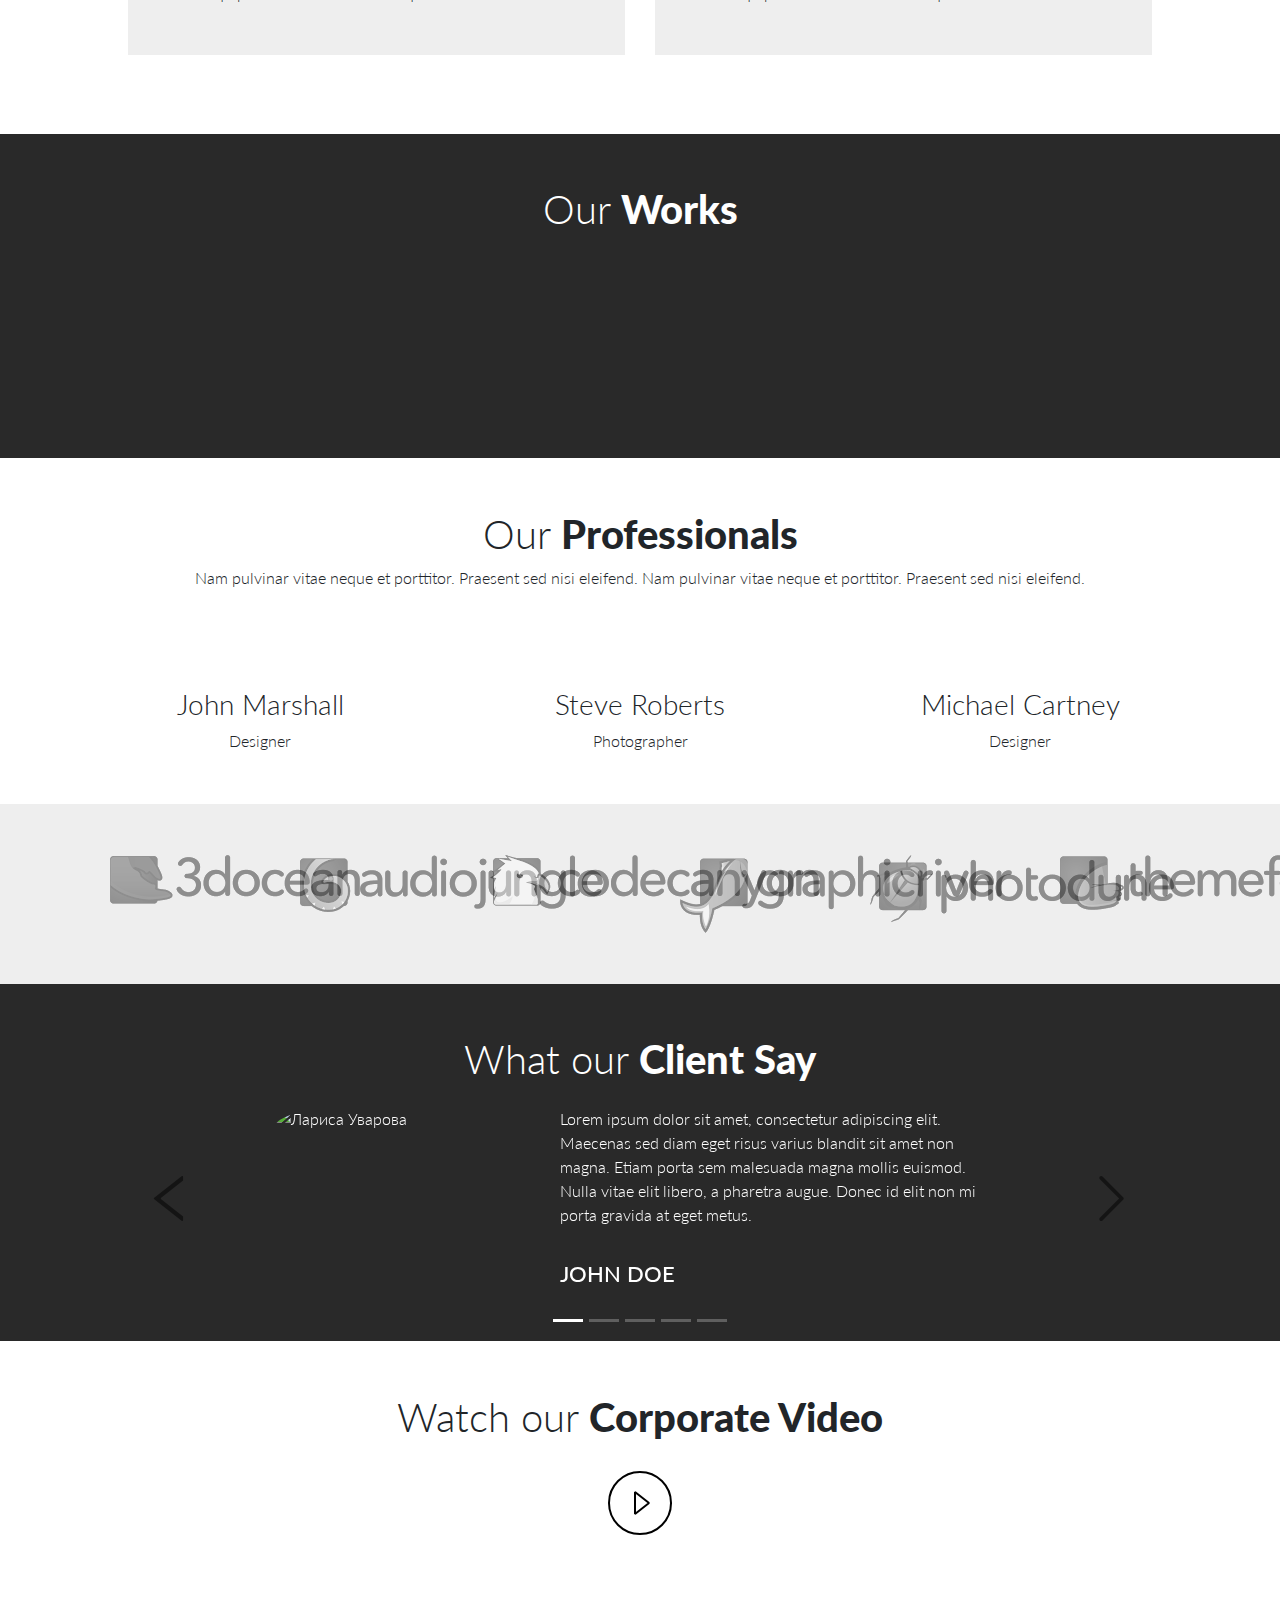
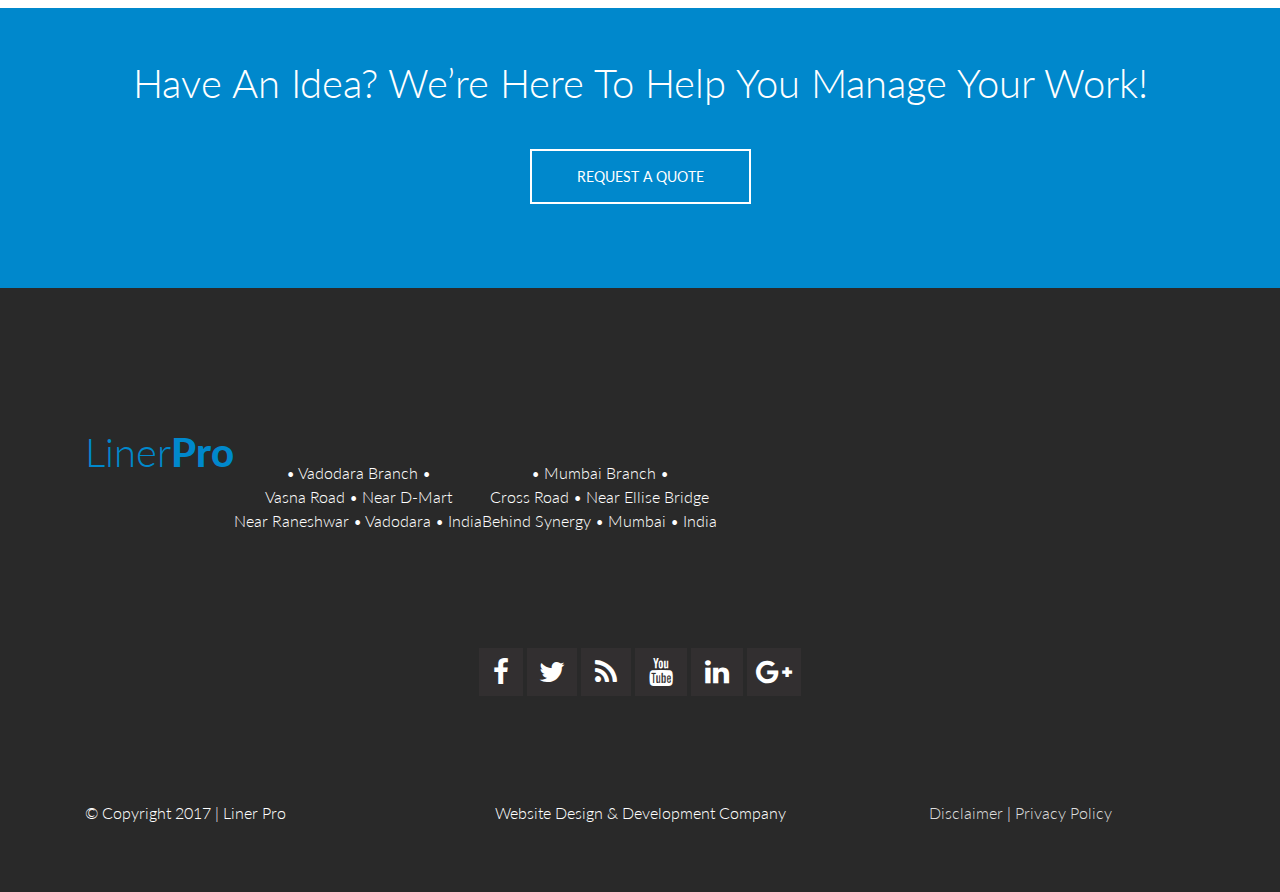
==== commit 2ac99cf0: "All testimonials updated to latest code" ====
--- a/index-blue.html
+++ b/index-blue.html
@@ -768,70 +768,119 @@
         <div class="row">
           <div class="col-md-12">
             <h1 class="text-center">What our <span class="bold">Client Say</span></h1>
-            <div class="carousel slide quote-carousel" data-ride="carousel" id="quote-carousel">
-              <!-- Bottom Carousel Indicators -->
+            <div id="carouselReviews" class="carousel slide mt-4" data-ride="carousel">
               <ol class="carousel-indicators">
-                <li data-target="#quote-carousel" data-slide-to="0" class="active"></li>
-                <li data-target="#quote-carousel" data-slide-to="1"></li>
-                <li data-target="#quote-carousel" data-slide-to="2"></li>
+                <li data-target="#carouselReviews" data-slide-to="0" class="active"></li>
+                <li data-target="#carouselReviews" data-slide-to="1"></li>
+                <li data-target="#carouselReviews" data-slide-to="2"></li>
+                <li data-target="#carouselReviews" data-slide-to="3"></li>
+                <li data-target="#carouselReviews" data-slide-to="4"></li>
               </ol>
-
-              <!-- Carousel Slides / Quotes -->
               <div class="carousel-inner">
-                <!-- Quote 1 -->
-                <div class="item active">
+                <div class="carousel-item active">
                   <div class="row">
-                    <div class="col-sm-12">
-                      <img src="https://api.adorable.io/avatars/100/abott@adorable.png" class="img-circle" alt="Testimonial-User-1" />
-                      <br />
-                      <br /><strong>John Doe</strong> <br /><small>CEO, Virtual World</small>
-                      <br />
-                      <br />
-                      <p>
-                        &ldquo;Lorem ipsum dolor sit amet, consectetur adipiscing elit. Maecenas sed diam eget risus varius blandit sit amet
-                        non magna. Etiam porta sem malesuada magna mollis euismod. Nulla vitae elit libero, a pharetra augue. Donec id elit
-                        non mi porta gravida at eget metus.&rdquo;
-                      </p>
+                    <div class="offset-sm-2 col-sm-3 col-md-2">
+                      <img
+                        src="https://html-plus.in.ua/wp-content/uploads/2019/01/lara.jpg"
+                        class="img-fluid rounded-circle d-block m-auto pb-3"
+                        alt="Лариса Уварова"
+                      />
+                    </div>
+                    <div class="offset-md-1 col-md-5 col-sm-5">
+                      <div class="review">
+                        Lorem ipsum dolor sit amet, consectetur adipiscing elit. Maecenas sed diam eget risus varius blandit sit amet non
+                        magna. Etiam porta sem malesuada magna mollis euismod. Nulla vitae elit libero, a pharetra augue. Donec id elit non
+                        mi porta gravida at eget metus.
+                        <div class="review-author">John Doe</div>
+                      </div>
                     </div>
                   </div>
                 </div>
-
-                <!-- Quote 2 -->
-                <div class="item">
+                <div class="carousel-item">
                   <div class="row">
-                    <div class="col-sm-12">
-                      <img src="https://api.adorable.io/avatars/100/john@adorable.png" class="img-circle" alt="Testimonial-User-2" />
-                      <br />
-                      <br /><strong>John Doe</strong> <br /><small>CEO, Virtual World</small>
-                      <br />
-                      <br />
-                      <p>
-                        &ldquo;Vivamus sagittis lacus vel augue laoreet rutrum faucibus dolor auctor. Vivamus sagittis lacus vel augue
-                        laoreet rutrum faucibus dolor auctor. Aenean lacinia bibendum nulla sed consectetur. Nullam id dolor id nibh
-                        ultricies vehicula ut id elit. Morbi leo risus, porta ac consectetur ac, vestibulum at eros.&rdquo;
-                      </p>
+                    <div class="offset-sm-2 col-sm-3 col-md-2">
+                      <img
+                        src="https://html-plus.in.ua/wp-content/uploads/2019/01/igor.jpg"
+                        class="img-fluid rounded-circle d-block m-auto pb-3"
+                        alt="Игорь Минаев"
+                      />
+                    </div>
+                    <div class="offset-md-1 col-md-5 col-sm-5">
+                      <div class="review">
+                        Lorem ipsum dolor sit amet, consectetur adipiscing elit. Maecenas sed diam eget risus varius blandit sit amet non
+                        magna. Etiam porta sem malesuada magna mollis euismod. Nulla vitae elit libero, a pharetra augue. Donec id elit non
+                        mi porta gravida at eget metus.
+                        <div class="review-author">John Doe</div>
+                      </div>
                     </div>
                   </div>
                 </div>
-
-                <!-- Quote 3 -->
-                <div class="item">
+                <div class="carousel-item">
                   <div class="row">
-                    <div class="col-sm-12">
-                      <img src="https://api.adorable.io/avatars/100/jane@adorable.png" class="img-circle" alt="Testimonial-User-3" />
-                      <br />
-                      <br /><strong>John Doe</strong> <br /><small>CEO, Virtual World</small>
-                      <br />
-                      <br />
-                      <p>
-                        &ldquo;Aenean lacinia bibendum nulla sed consectetur. Lorem ipsum dolor sit amet, consectetur adipiscing elit.
-                        Praesent commodo cursus magna, vel scelerisque nisl consectetur et. Maecenas faucibus mollis interdum. Cras mattis
-                        consectetur purus sit amet fermentum.&rdquo;
-                      </p>
+                    <div class="offset-sm-2 col-sm-3 col-md-2">
+                      <img
+                        src="https://html-plus.in.ua/wp-content/uploads/2019/01/mila.jpg"
+                        class="img-fluid rounded-circle d-block m-auto pb-3"
+                        alt="Мила Синицина"
+                      />
+                    </div>
+                    <div class="offset-md-1 col-md-5 col-sm-5">
+                      <div class="review">
+                        Lorem ipsum dolor sit amet, consectetur adipiscing elit. Maecenas sed diam eget risus varius blandit sit amet non
+                        magna. Etiam porta sem malesuada magna mollis euismod. Nulla vitae elit libero, a pharetra augue. Donec id elit non
+                        mi porta gravida at eget metus.
+                        <div class="review-author">John Doe</div>
+                      </div>
                     </div>
                   </div>
                 </div>
-              </div>
+                <div class="carousel-item">
+                  <div class="row">
+                    <div class="offset-sm-2 col-sm-3 col-md-2">
+                      <img
+                        src="https://source.unsplash.com/9IL_stSpvOU/200x200"
+                        class="img-fluid rounded-circle d-block m-auto pb-3"
+                        alt="Ольга Теневая"
+                      />
+                    </div>
+                    <div class="offset-md-1 col-md-5 col-sm-5">
+                      <div class="review">
+                        Lorem ipsum dolor sit amet, consectetur adipiscing elit. Maecenas sed diam eget risus varius blandit sit amet non
+                        magna. Etiam porta sem malesuada magna mollis euismod. Nulla vitae elit libero, a pharetra augue. Donec id elit non
+                        mi porta gravida at eget metus.
+                        <div class="review-author">John Doe</div>
+                      </div>
+                    </div>
+                  </div>
+                </div>
+                <div class="carousel-item">
+                  <div class="row">
+                    <div class="offset-sm-2 col-sm-3 col-md-2">
+                      <img
+                        src="https://source.unsplash.com/B4TjXnI0Y2c/200x200"
+                        class="img-fluid rounded-circle d-block m-auto pb-3"
+                        alt="Лиза Каверина"
+                      />
+                    </div>
+                    <div class="offset-md-1 col-md-5 col-sm-5">
+                      <div class="review">
+                        Lorem ipsum dolor sit amet, consectetur adipiscing elit. Maecenas sed diam eget risus varius blandit sit amet non
+                        magna. Etiam porta sem malesuada magna mollis euismod. Nulla vitae elit libero, a pharetra augue. Donec id elit non
+                        mi porta gravida at eget metus.
+                        <div class="review-author">John Doe</div>
+                      </div>
+                    </div>
+                  </div>
+                </div>
+              </div>
+              <a class="carousel-control-prev" href="#carouselReviews" role="button" data-slide="prev">
+                <span class="carousel-control-prev-icon" aria-hidden="true"></span>
+                <span class="sr-only">Previous</span>
+              </a>
+              <a class="carousel-control-next" href="#carouselReviews" role="button" data-slide="next">
+                <span class="carousel-control-next-icon" aria-hidden="true"></span>
+                <span class="sr-only">Next</span>
+              </a>
             </div>
           </div>
         </div>
--- a/assets/css/main.css
+++ b/assets/css/main.css
@@ -999,34 +999,44 @@
 }
 
 /* 10. Testimonials Carousel */
-.quote-carousel {
-  padding: 0 10px 30px 10px;
+.review-author {
+  font-size: 22px;
+  font-weight: 500;
   margin-top: 30px;
-  text-align: center;
-}
-
-/* indicator position */
-
-.quote-carousel .carousel-indicators {
-  right: 50%;
-  top: auto;
-  bottom: -10px;
-  margin-right: -19px;
-}
-
-/* indicator color */
-
-.quote-carousel .carousel-indicators li {
-  background: #c0c0c0;
-}
-
-/* active indicator */
-
-.quote-carousel .carousel-indicators .active {
-  background: #333333;
-  height: 10px;
-  width: 10px;
-  margin-bottom: 1px;
+  text-transform: uppercase;
+}
+
+.carousel-indicators {
+  bottom: -58px;
+}
+
+.carousel-indicators li {
+  background-color: rgba(255, 255, 255, 0.5);
+}
+
+.carousel-indicators .active {
+  background-color: #fff;
+}
+
+@media (max-width: 575px) {
+  .review {
+    padding-left: 40px;
+    padding-right: 20px;
+  }
+}
+
+.carousel-control-prev-icon {
+  background-image: url("data:image/svg+xml,%3Csvg xmlns='http://www.w3.org/2000/svg' viewBox='0 0 25.451 25.451' fill='%23000'%3E%3Cpath d='M20.982.521v2.006L8.57 12.315c-.121.101-.195.251-.195.41s.074.311.195.41l12.412 9.79v2.005a.52.52 0 01-.297.469.519.519 0 01-.549-.061L4.664 13.136a.531.531 0 010-.82L20.136.113a.523.523 0 01.846.408z'/%3E%3C/svg%3E");
+}
+
+.carousel-control-next-icon {
+  background-image: url("data:image/svg+xml,%3Csvg xmlns='http://www.w3.org/2000/svg' viewBox='0 0 512.005 512.005' fill='%23000'%3E%3Cpath d='M388.418 240.923L153.751 6.256c-8.341-8.341-21.824-8.341-30.165 0s-8.341 21.824 0 30.165L343.17 256.005 123.586 475.589c-8.341 8.341-8.341 21.824 0 30.165a21.275 21.275 0 0015.083 6.251 21.277 21.277 0 0015.083-6.251l234.667-234.667c8.34-8.34 8.34-21.823-.001-30.164z'/%3E%3C/svg%3E");
+}
+
+.carousel-control-next-icon,
+.carousel-control-prev-icon {
+  width: 45px;
+  height: 45px;
 }
 
 /* 11. Footer Styles*/
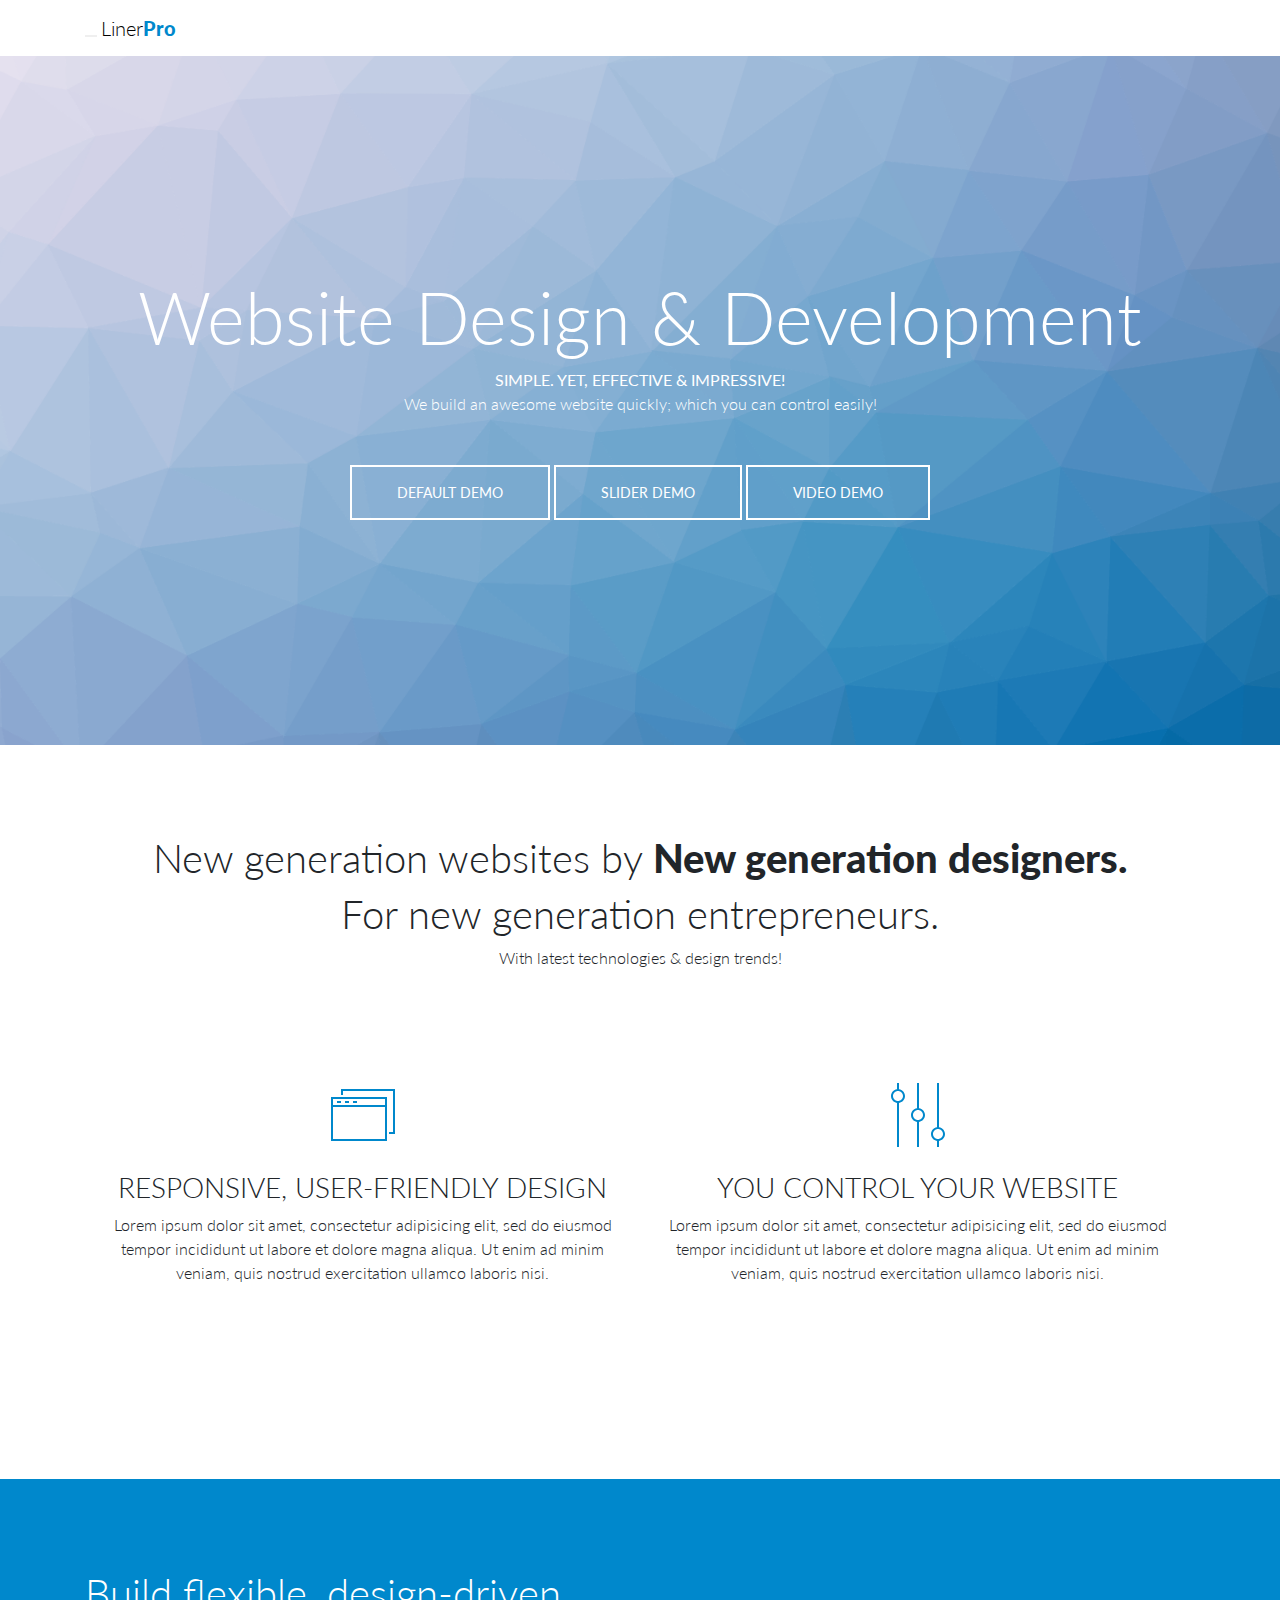
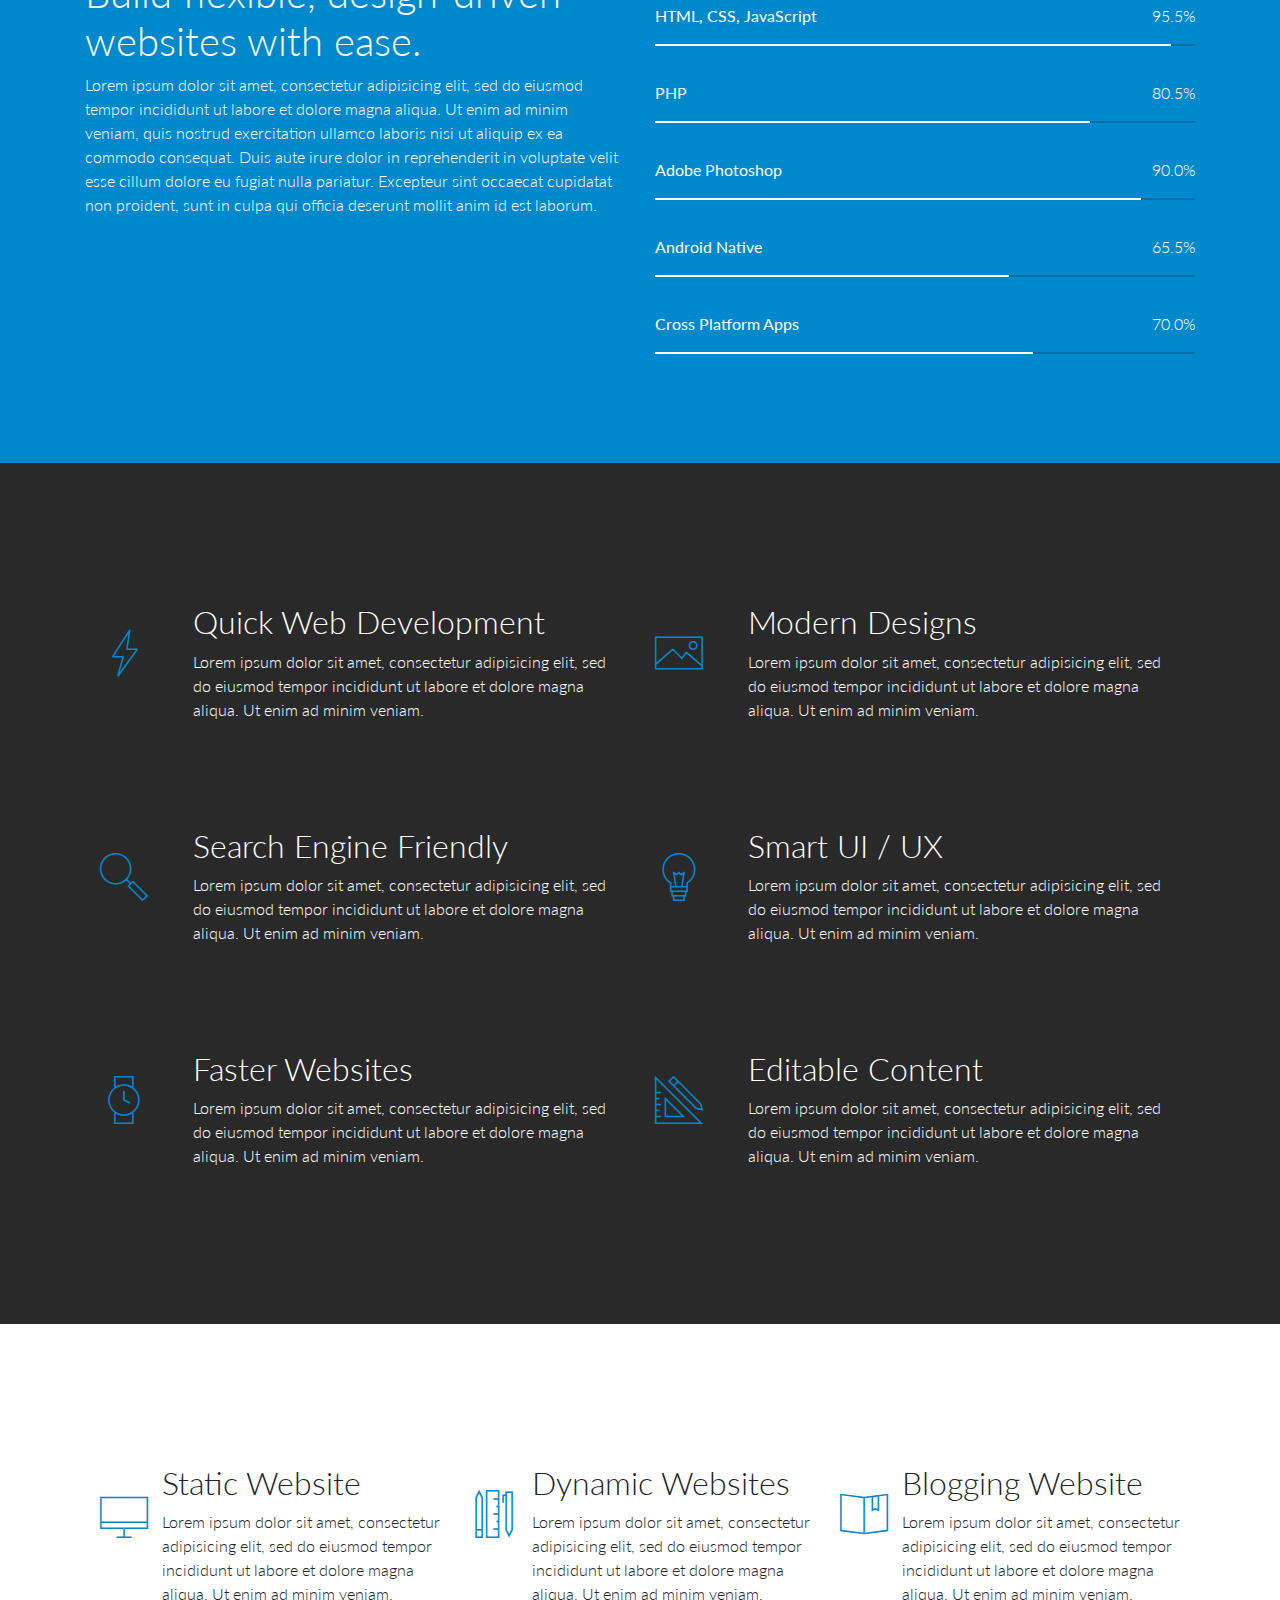
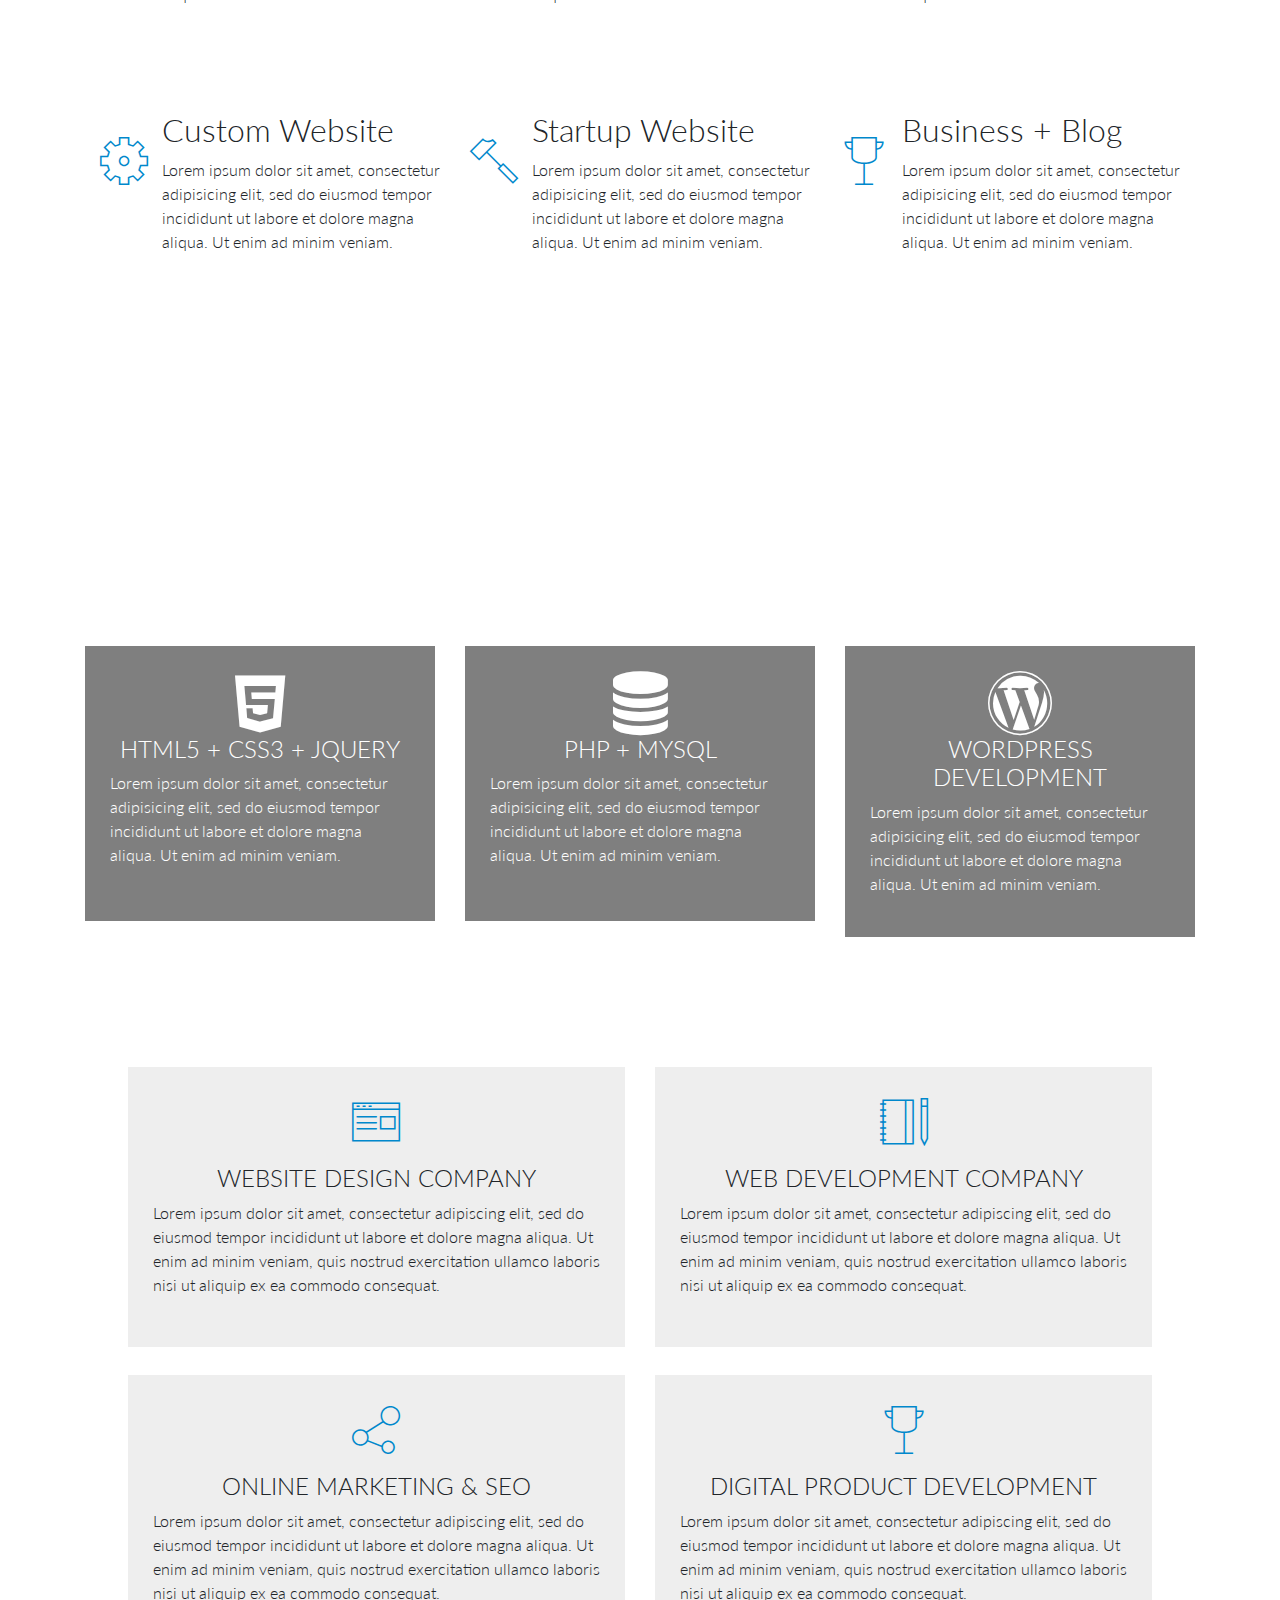
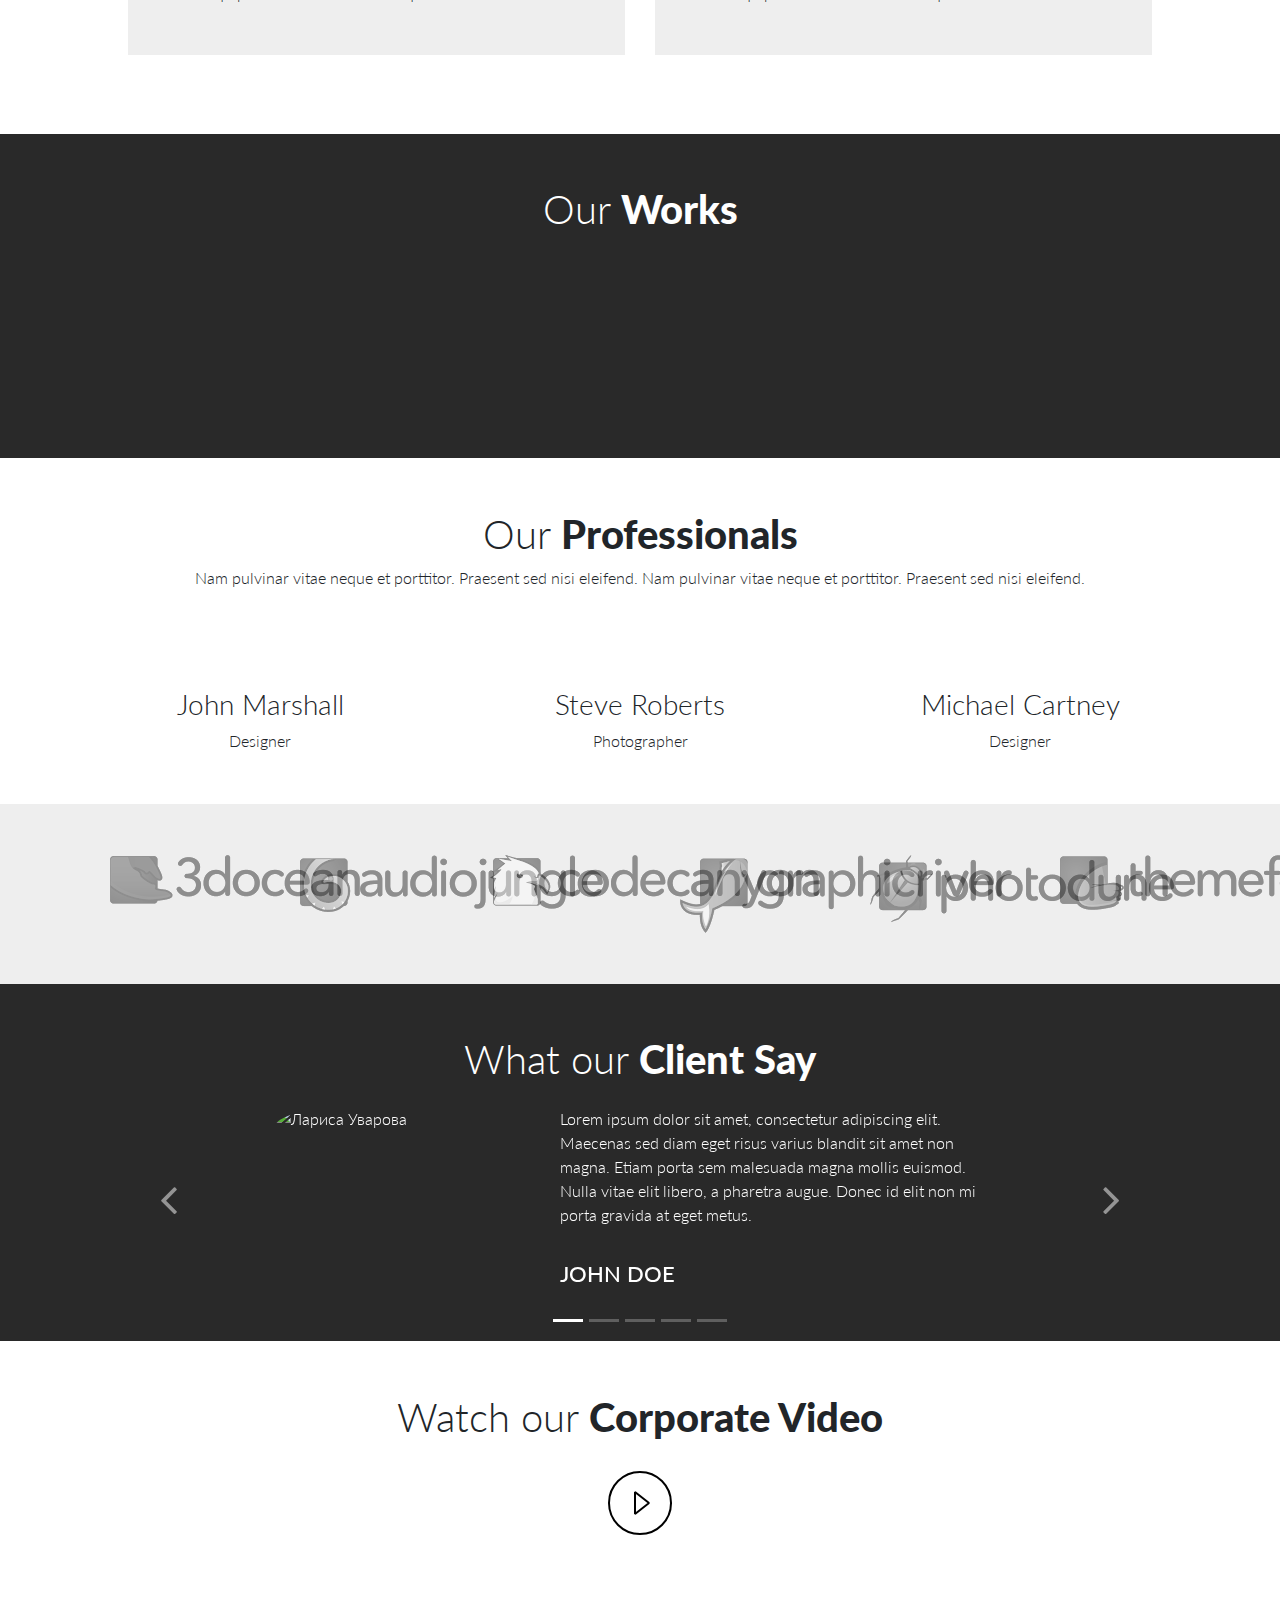
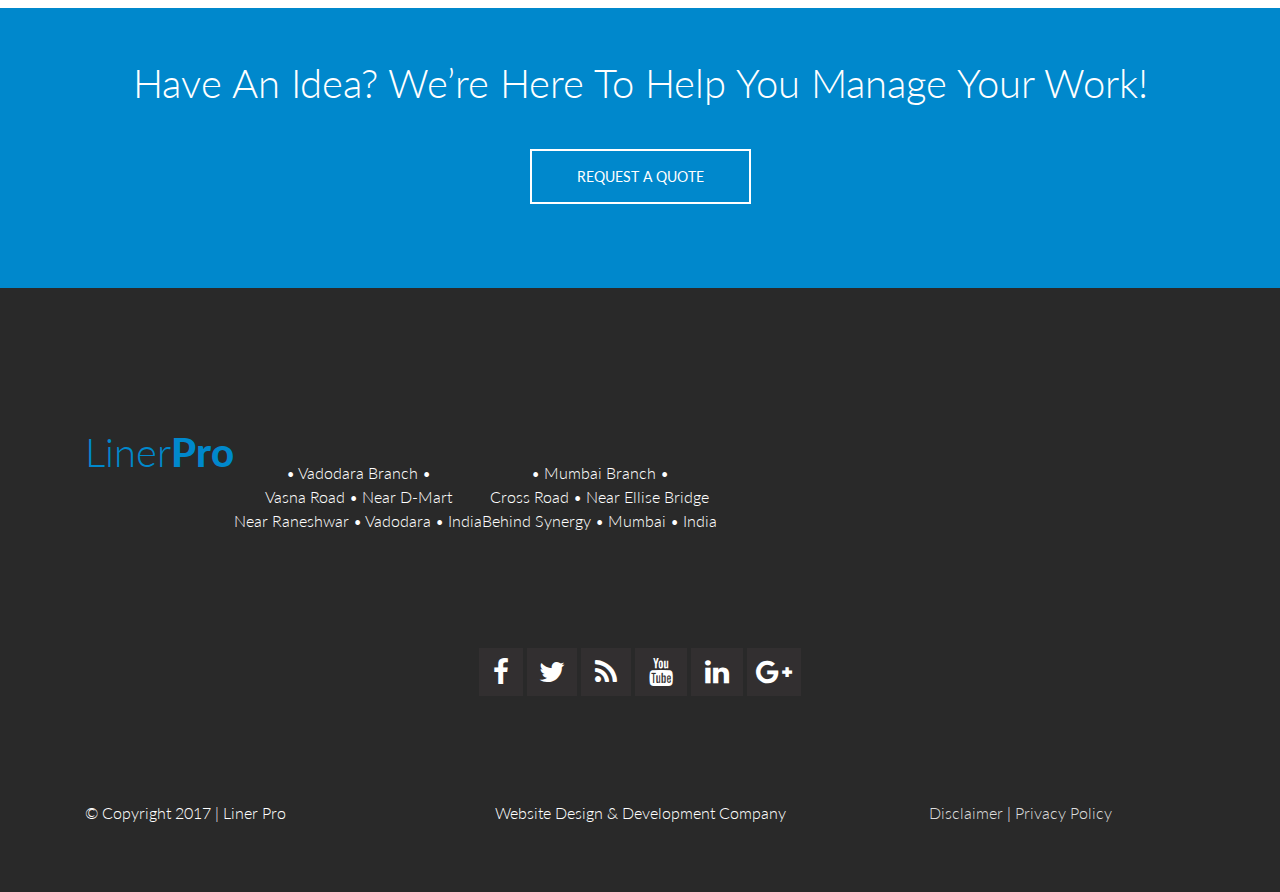
==== commit 0a71896f: "Testimonials icons fix" ====
--- a/index-blue.html
+++ b/index-blue.html
@@ -874,11 +874,11 @@
                 </div>
               </div>
               <a class="carousel-control-prev" href="#carouselReviews" role="button" data-slide="prev">
-                <span class="carousel-control-prev-icon" aria-hidden="true"></span>
+                <span class="fa fa-angle-left fa-3x" aria-hidden="true"></span>
                 <span class="sr-only">Previous</span>
               </a>
               <a class="carousel-control-next" href="#carouselReviews" role="button" data-slide="next">
-                <span class="carousel-control-next-icon" aria-hidden="true"></span>
+                <span class="fa fa-angle-right fa-3x" aria-hidden="true"></span>
                 <span class="sr-only">Next</span>
               </a>
             </div>
@@ -1021,7 +1021,7 @@
 
     <!-- jQuery and Bootstrap JS
     ======================================================================= -->
-    <script src="assets/js/jquery-3.2.1.min.js"></script>
+    <script src="https://code.jquery.com/jquery-3.1.0.js"></script>
     <script src="assets/bootstrap/js/bootstrap.min.js"></script>
 
     <!-- Main Theme JS
--- a/assets/css/main.css
+++ b/assets/css/main.css
@@ -1025,13 +1025,17 @@
   }
 }
 
-.carousel-control-prev-icon {
+/* .carousel-control-prev-icon {
+  content: 'f105';
+  font-family: 'Font Awesome';
   background-image: url("data:image/svg+xml,%3Csvg xmlns='http://www.w3.org/2000/svg' viewBox='0 0 25.451 25.451' fill='%23000'%3E%3Cpath d='M20.982.521v2.006L8.57 12.315c-.121.101-.195.251-.195.41s.074.311.195.41l12.412 9.79v2.005a.52.52 0 01-.297.469.519.519 0 01-.549-.061L4.664 13.136a.531.531 0 010-.82L20.136.113a.523.523 0 01.846.408z'/%3E%3C/svg%3E");
+  fill: white;
 }
 
 .carousel-control-next-icon {
   background-image: url("data:image/svg+xml,%3Csvg xmlns='http://www.w3.org/2000/svg' viewBox='0 0 512.005 512.005' fill='%23000'%3E%3Cpath d='M388.418 240.923L153.751 6.256c-8.341-8.341-21.824-8.341-30.165 0s-8.341 21.824 0 30.165L343.17 256.005 123.586 475.589c-8.341 8.341-8.341 21.824 0 30.165a21.275 21.275 0 0015.083 6.251 21.277 21.277 0 0015.083-6.251l234.667-234.667c8.34-8.34 8.34-21.823-.001-30.164z'/%3E%3C/svg%3E");
-}
+  fill: white;
+} */
 
 .carousel-control-next-icon,
 .carousel-control-prev-icon {
